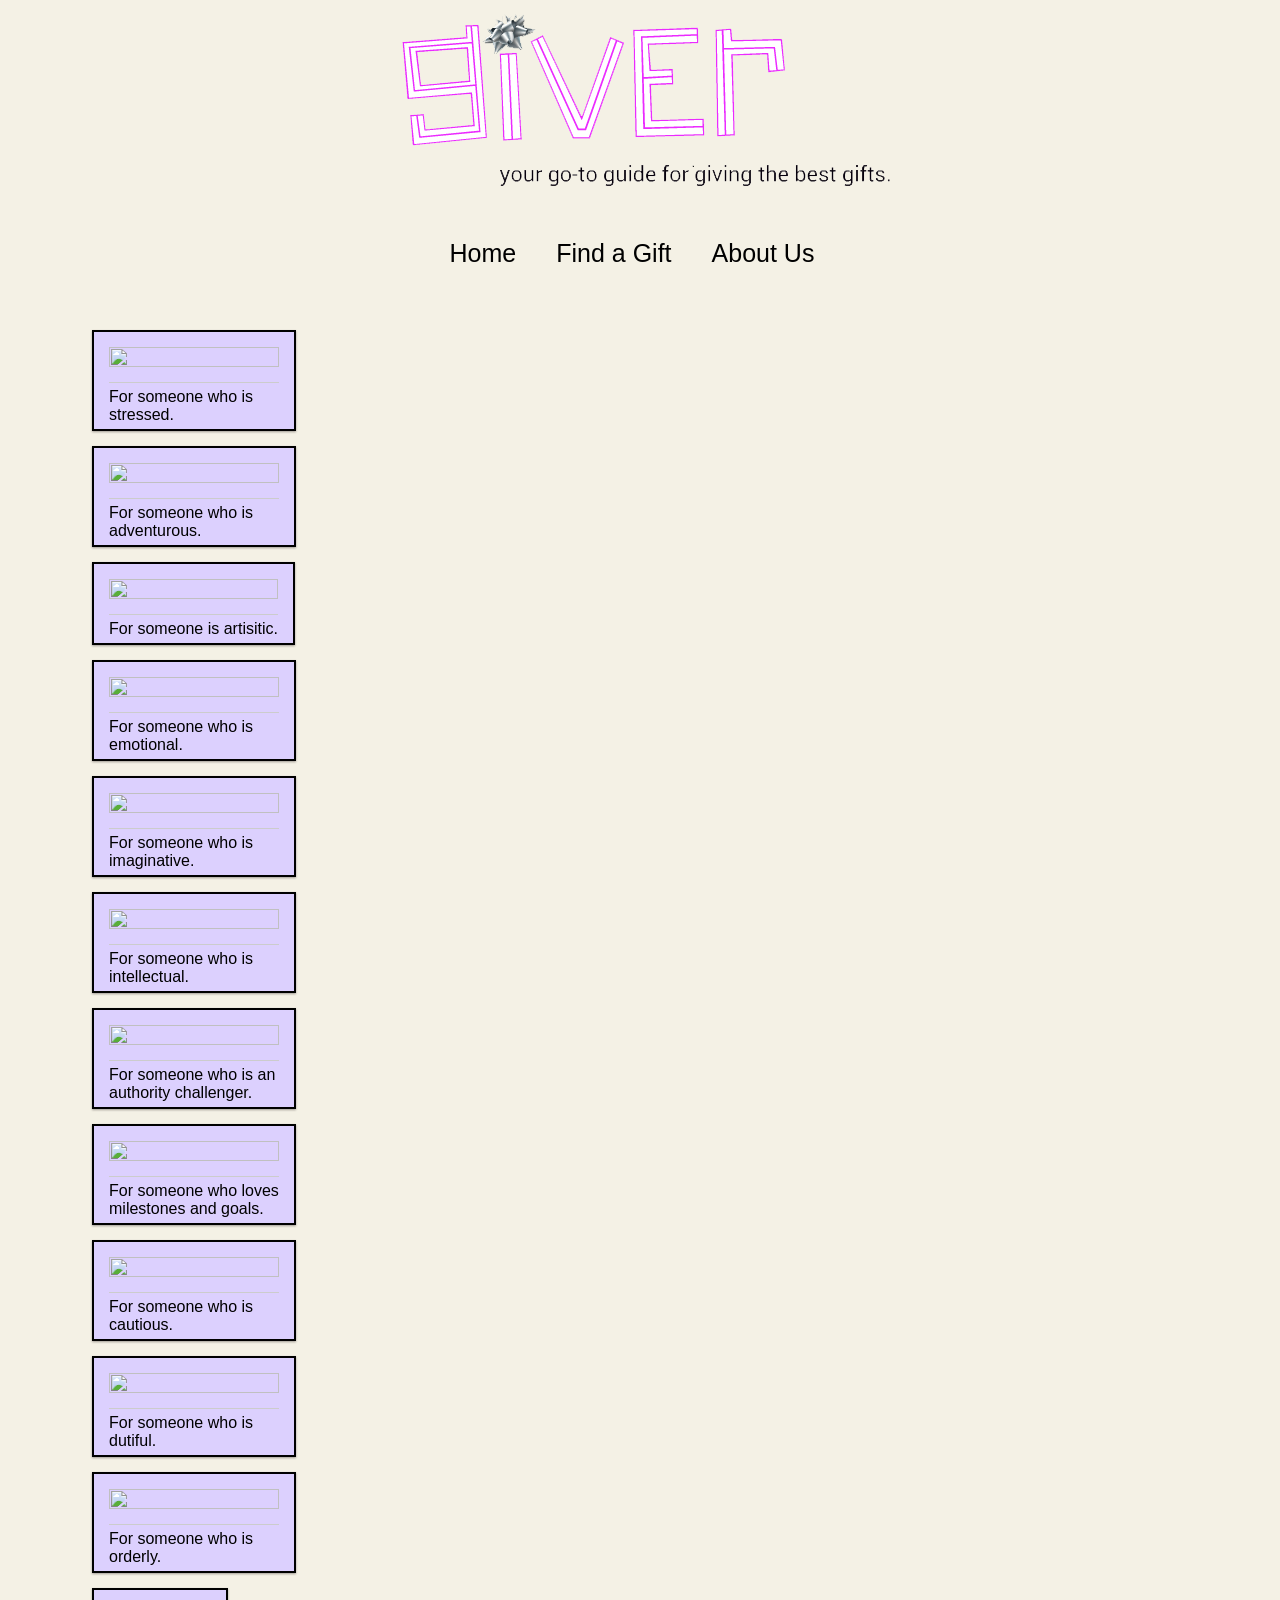
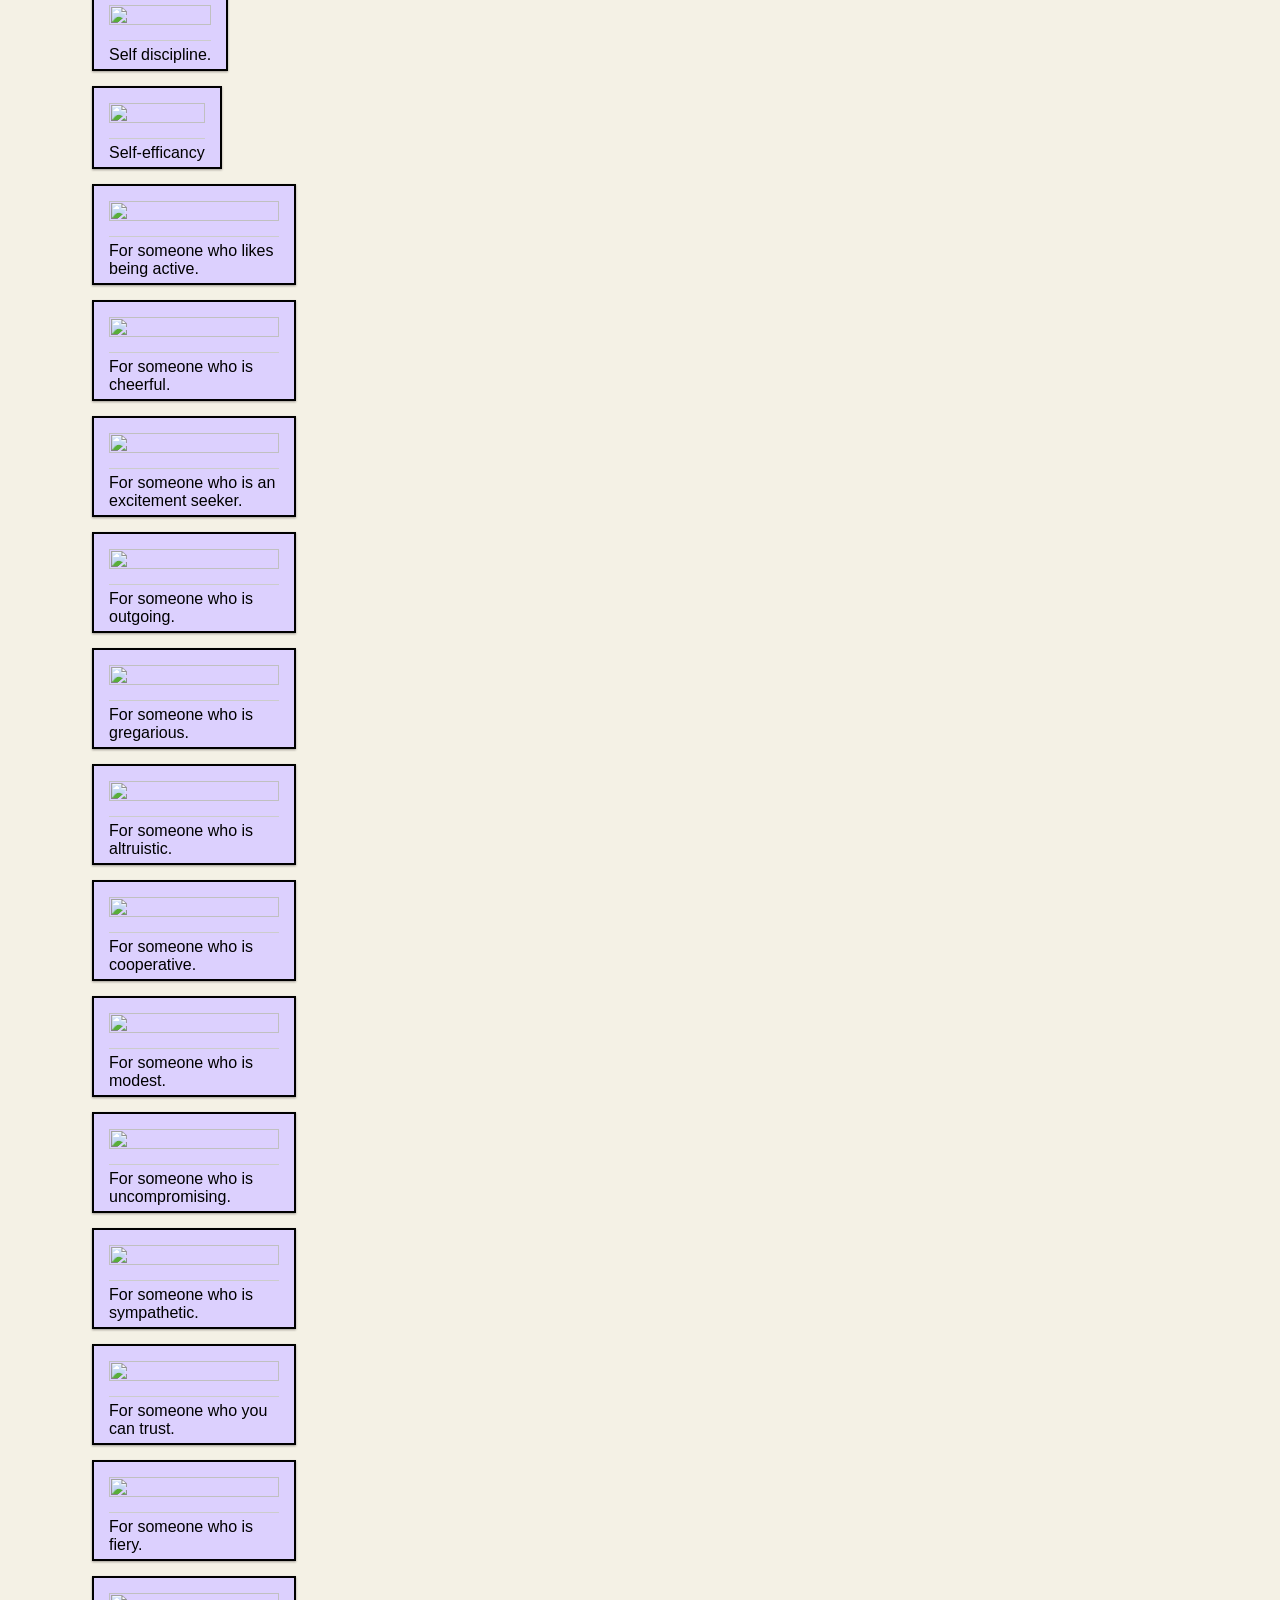
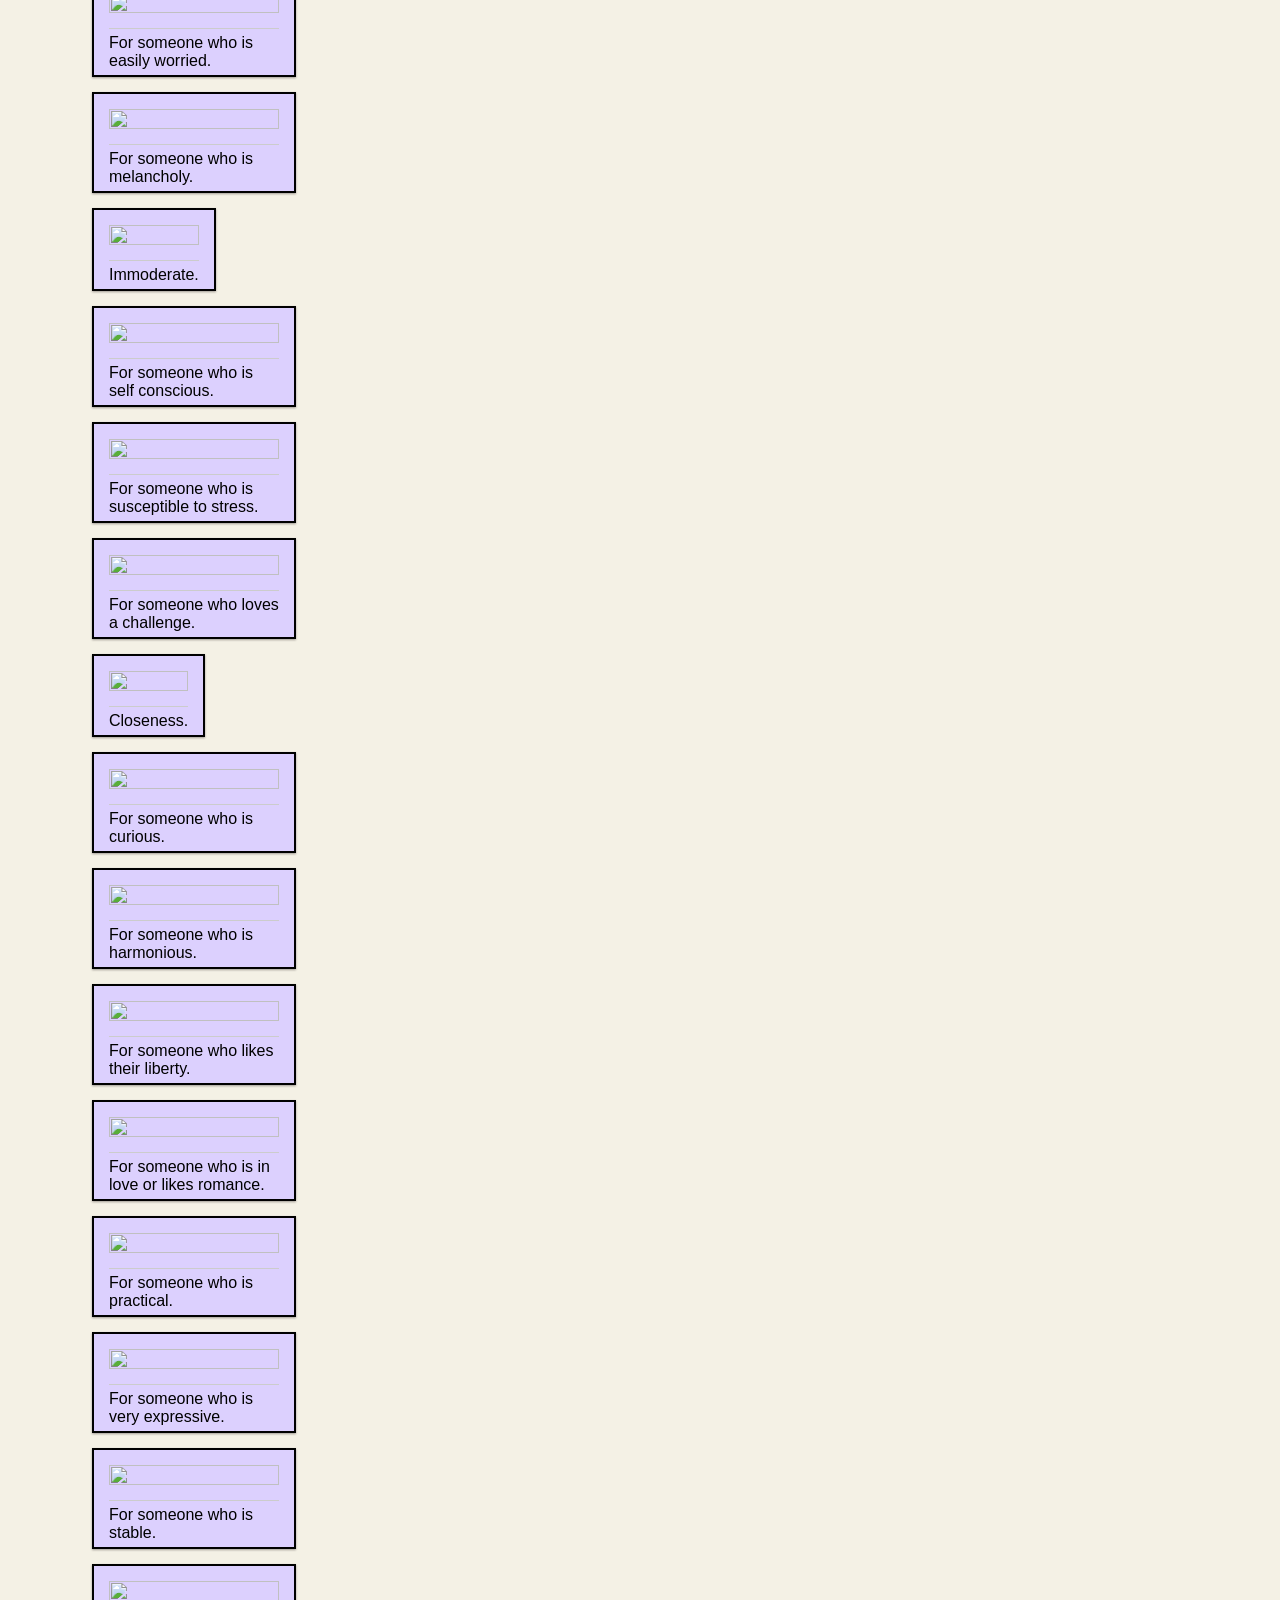
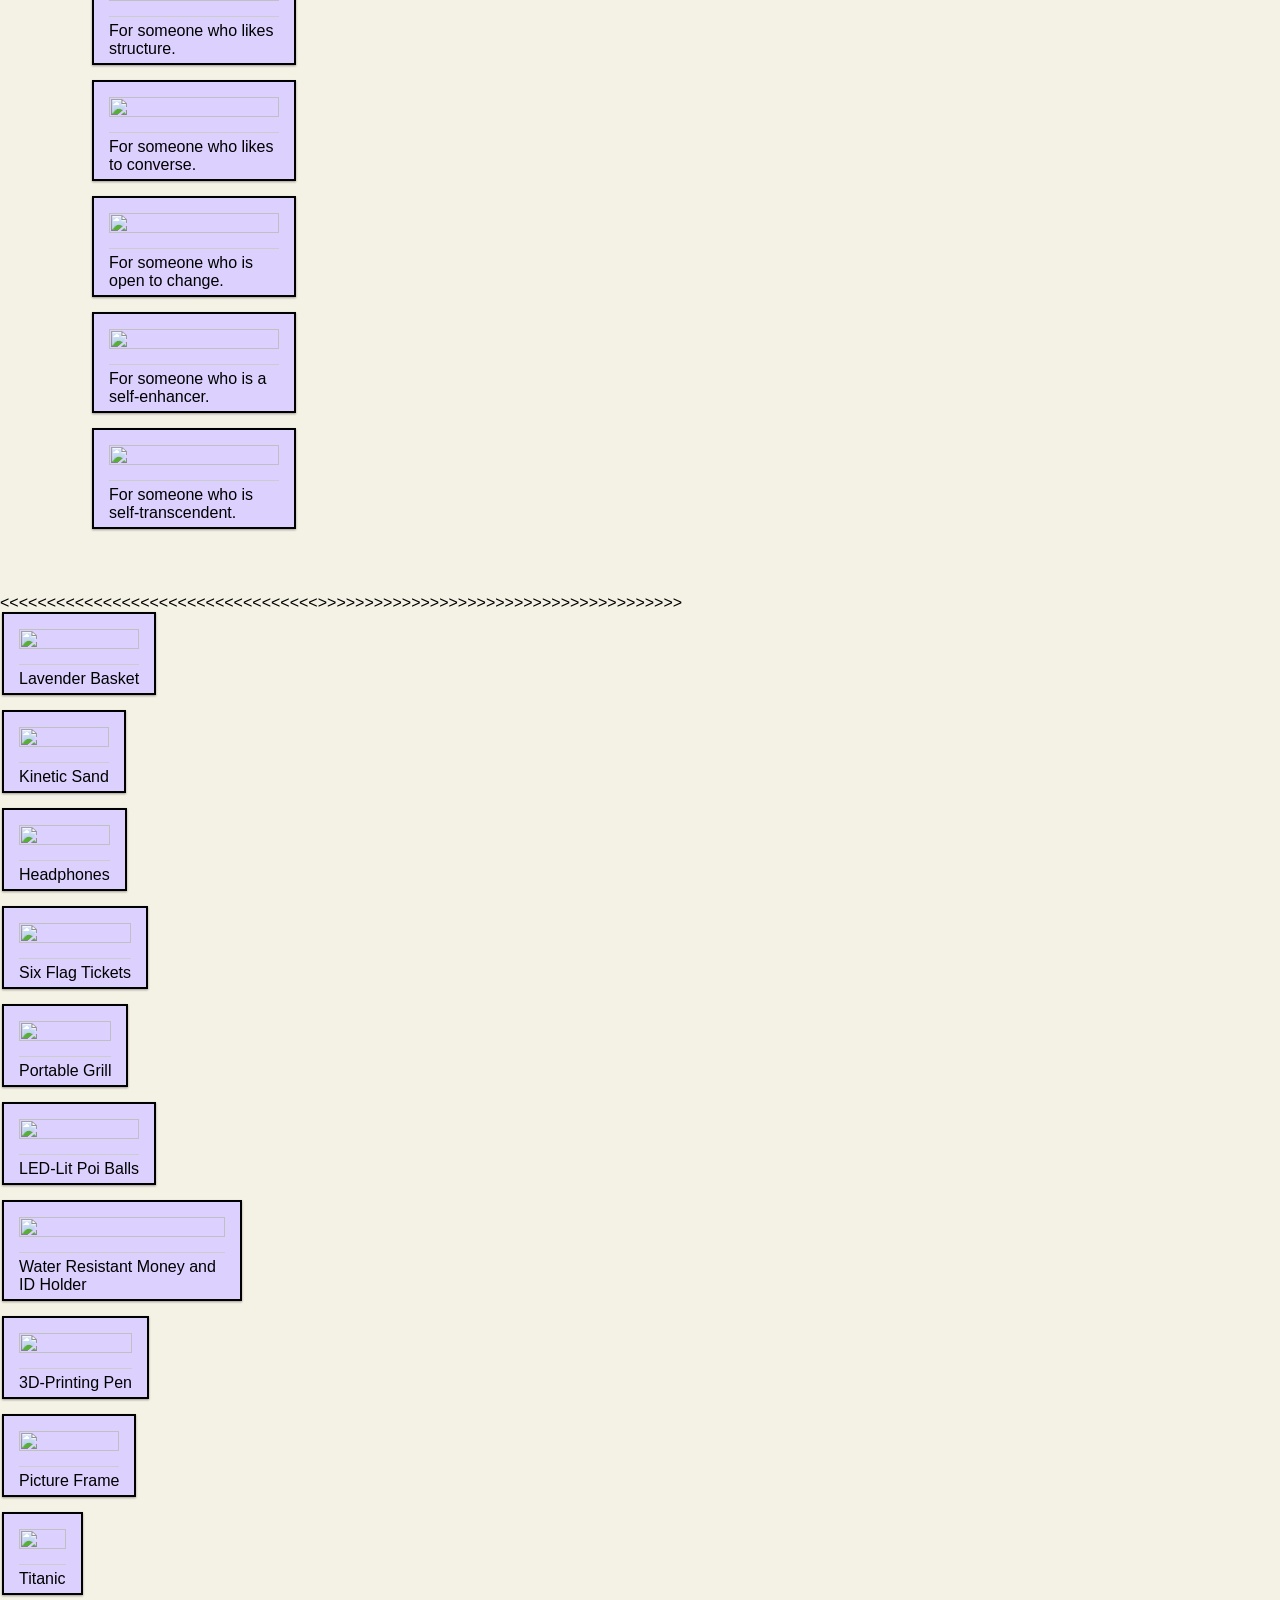
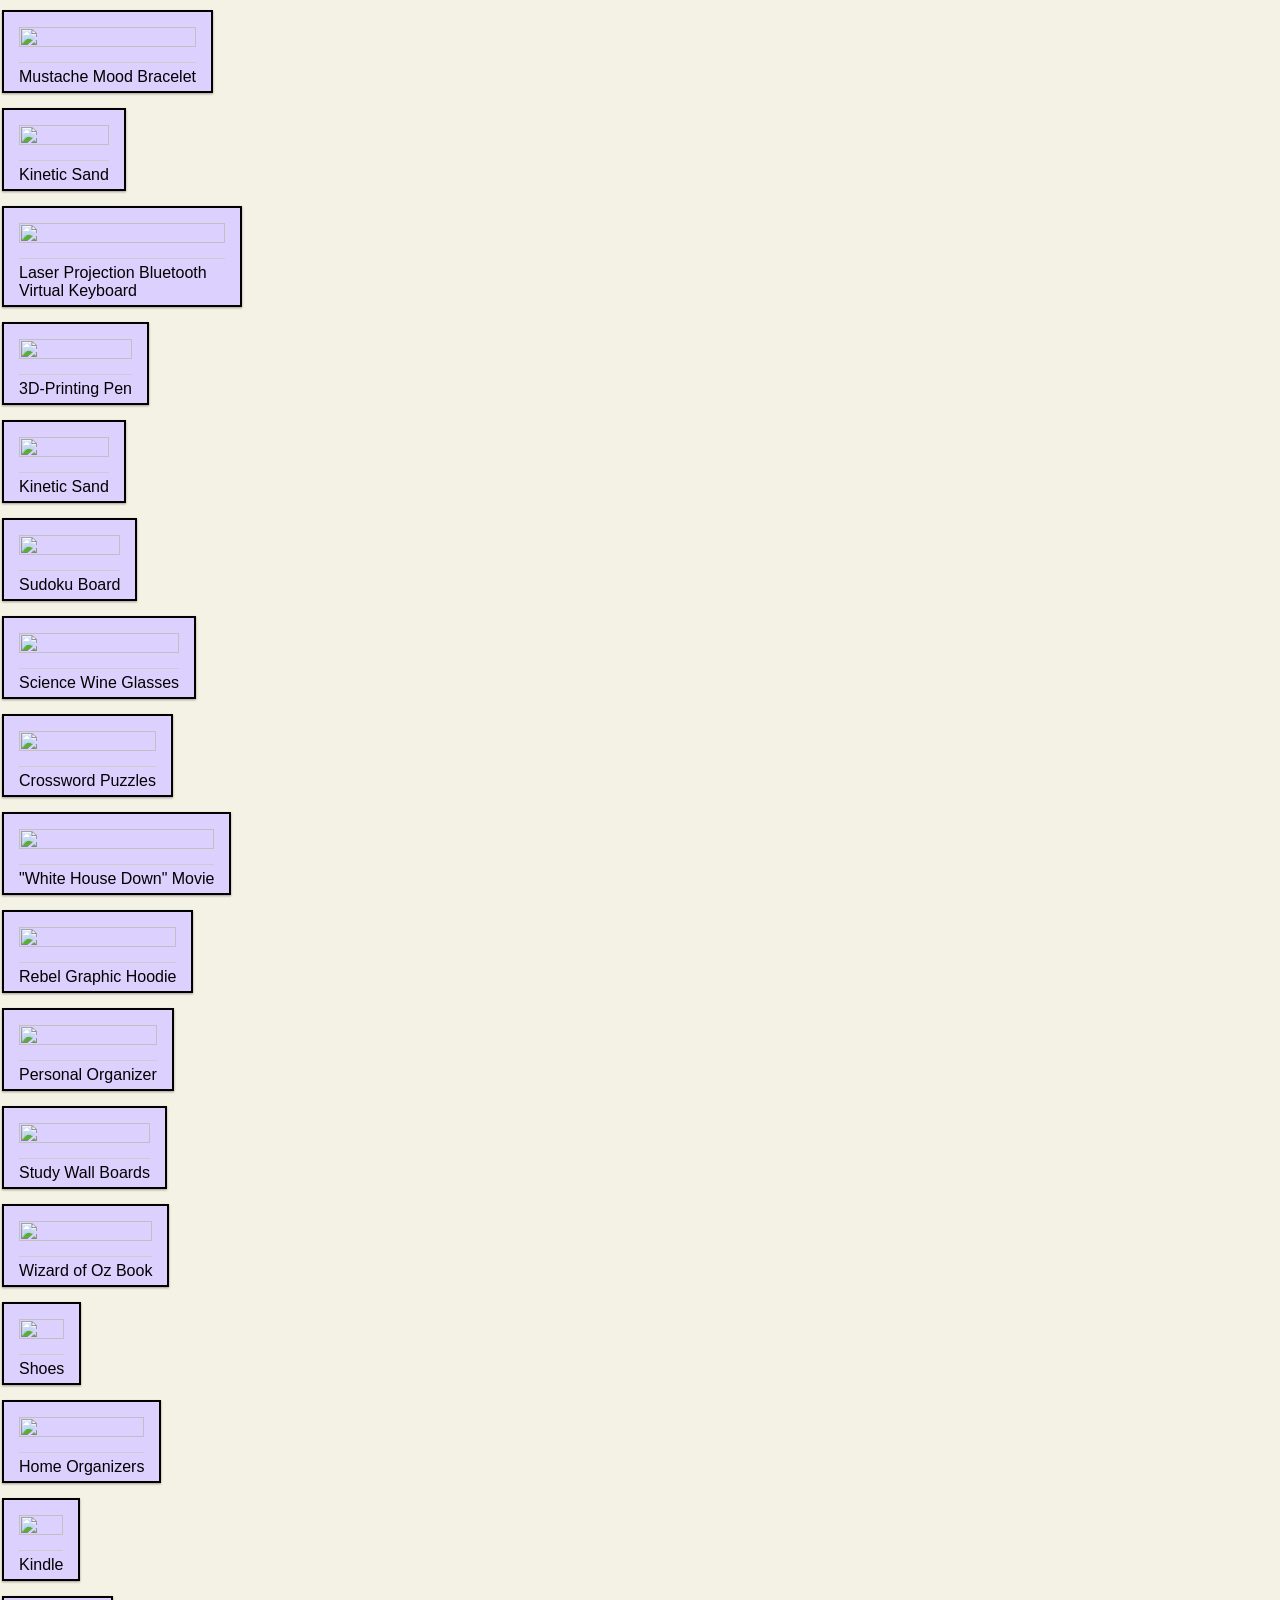
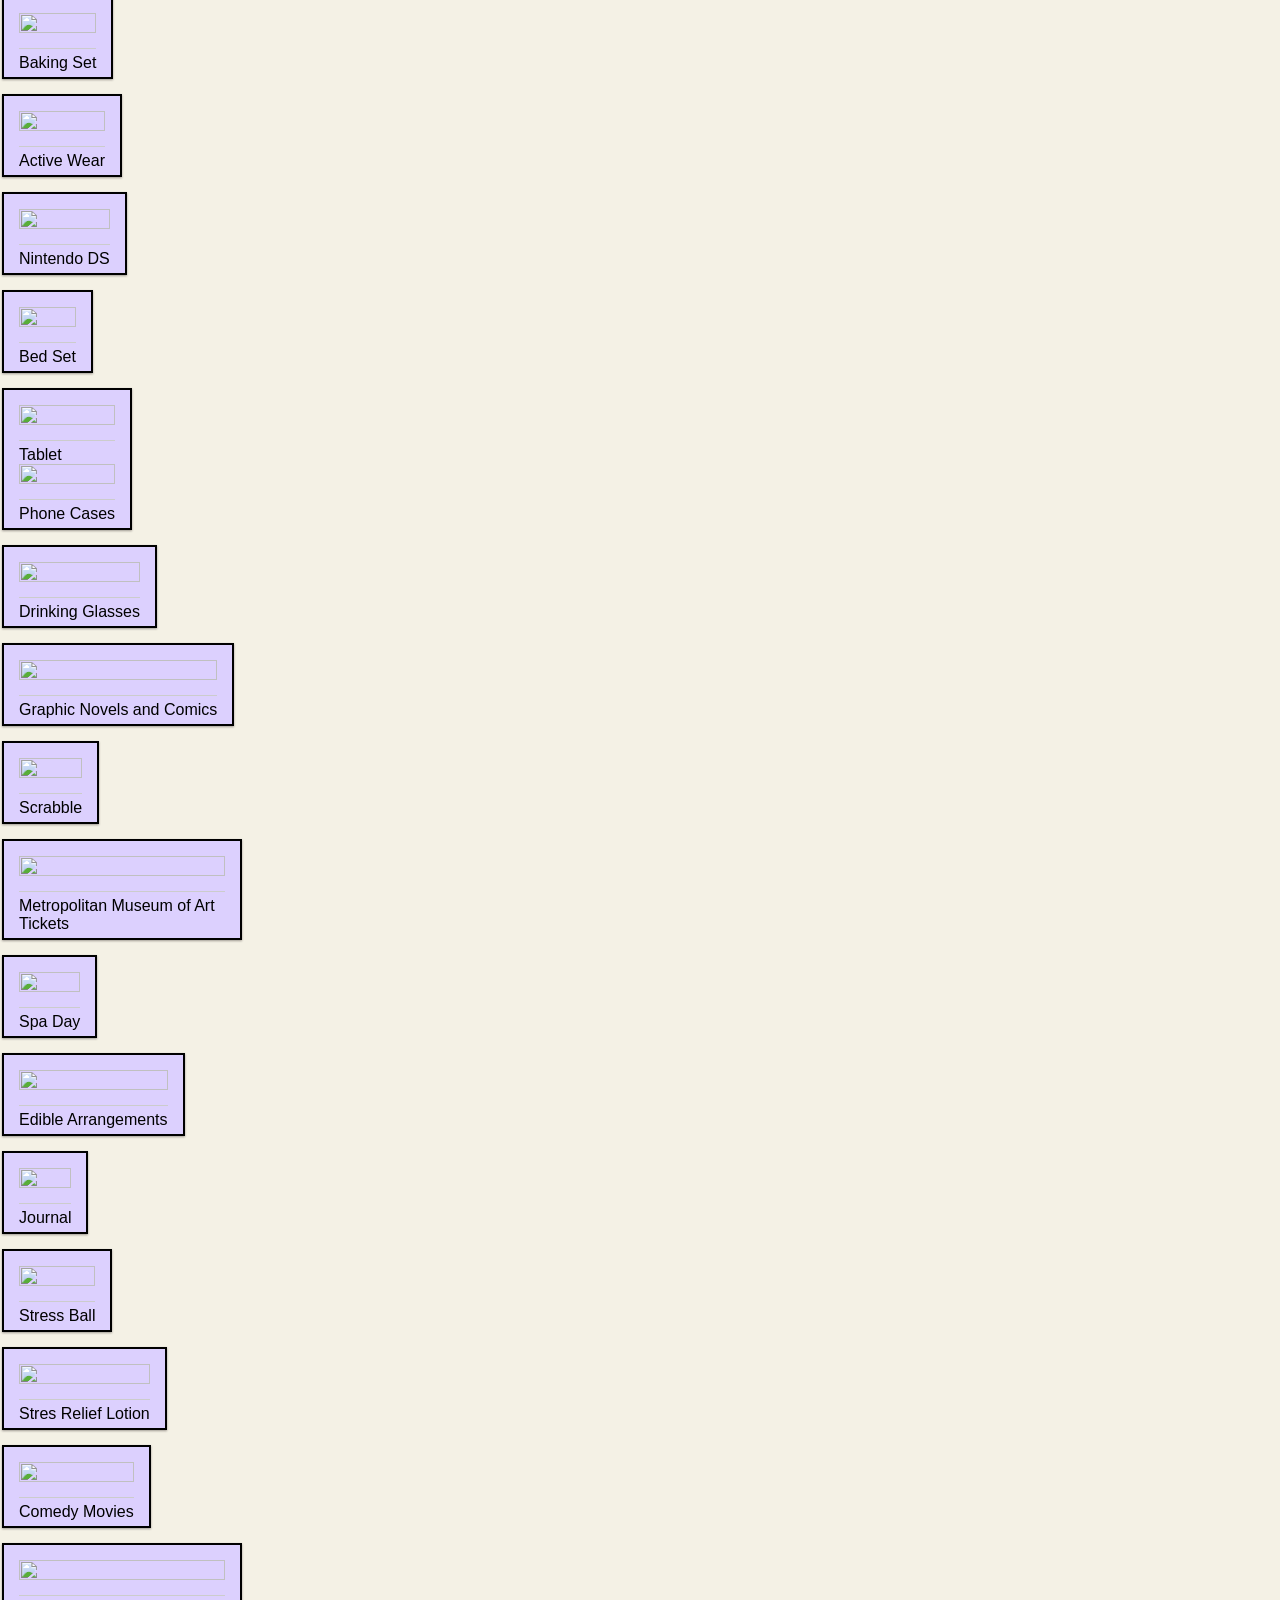
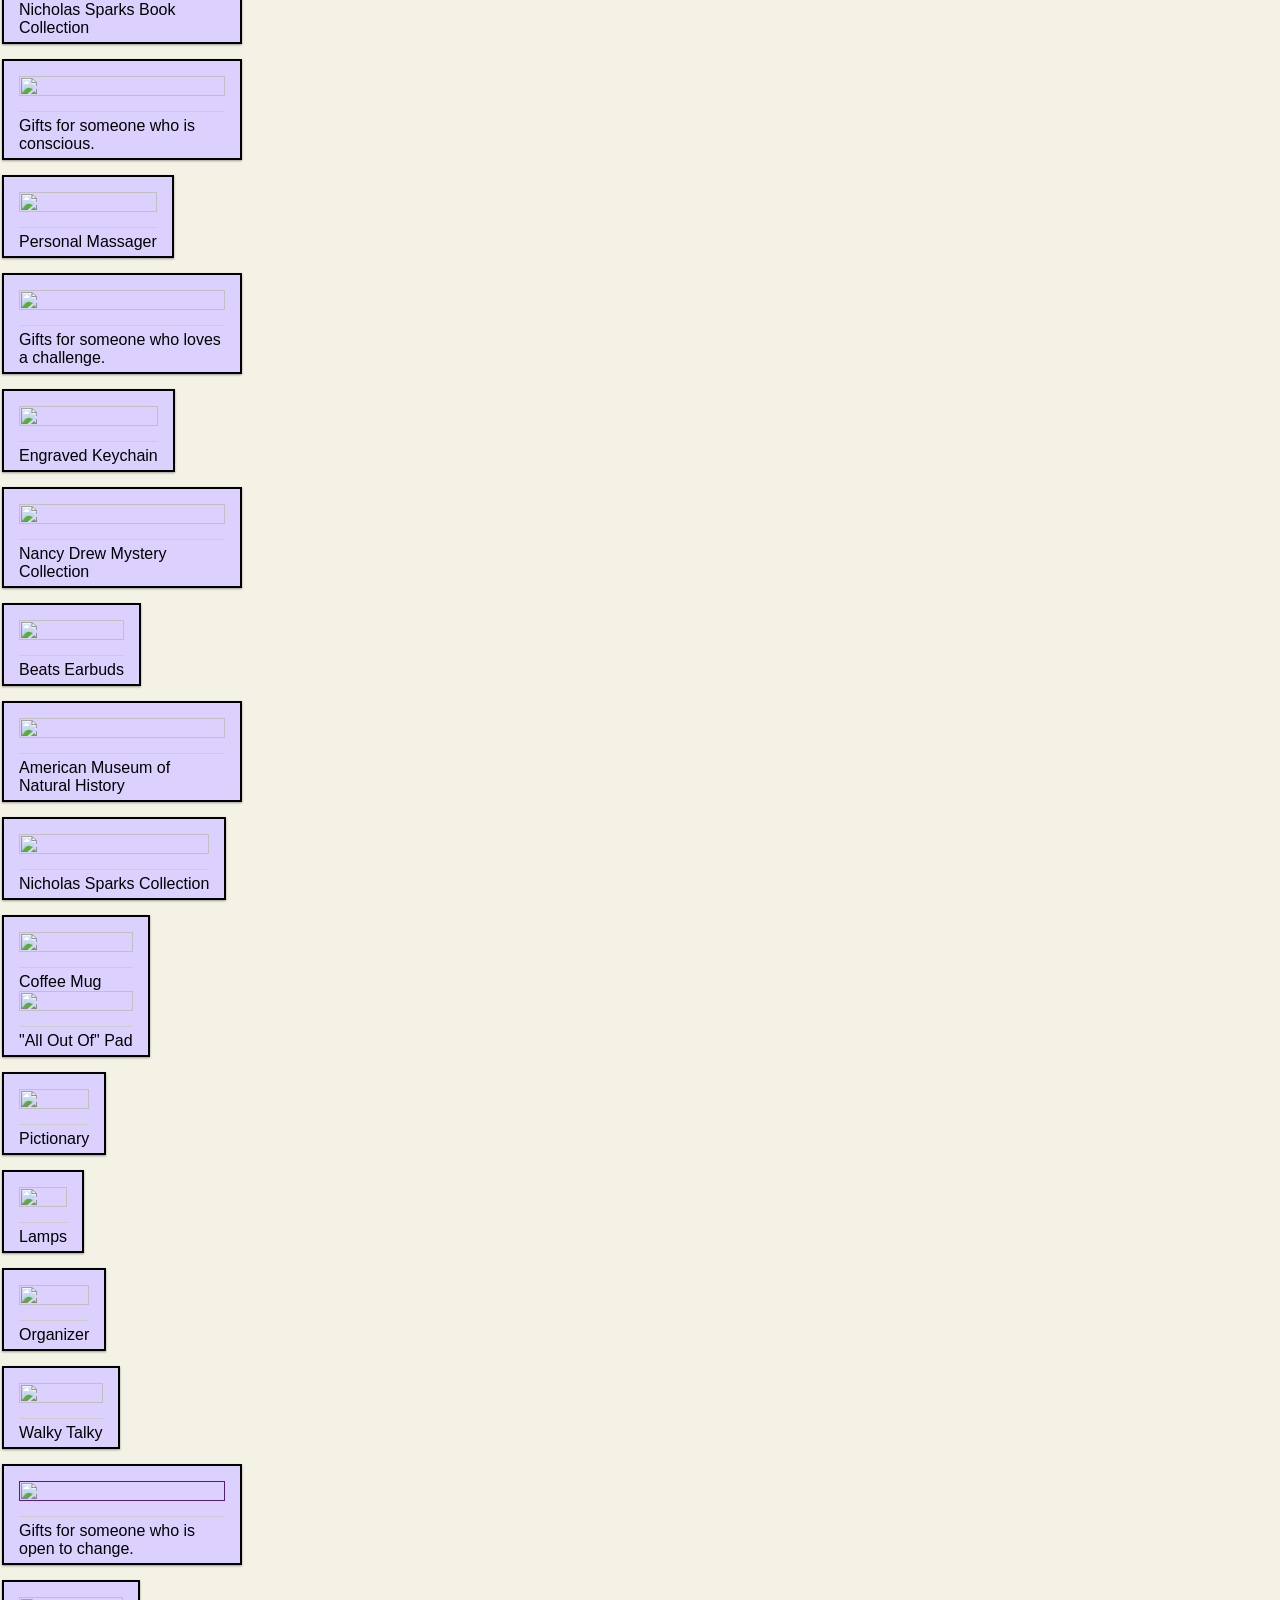
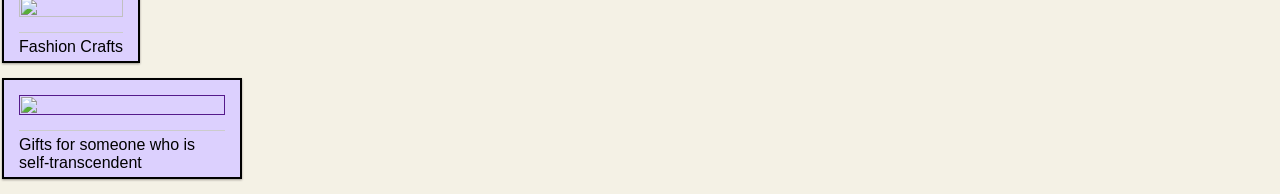
==== pinterest.html @ a21fe125 "links to pin" ====
<html>
<head>
	<link href="pinterestcss.css" rel="stylesheet">
	<link href="finalproj.css" rel="stylesheet">
	
</head>
<body>
			

<div data-role="page" id="page1">
	<div data-role="header">
		<div id="logo" align="center">
					<img src="logoo22.png">
				</div>
				<div data-role="content">
					<center>
						<ul id="nav" >
							<li><a href = "#Home">Home</a></li>
							<li><a href = "http://gyusupov.github.io/pinterest.html">Find a Gift</a></li>
							<li><a href= "#AboutUs">About Us</a></li>
						</ul>
					</center>
				</div>
		<div id="wrapper">
			<div id="columns">
				
				<div class="pin" id="stress">
					<a href="#page2">
					<img src="http://blogs.mcgill.ca/oss/files/2014/05/stress.jpg"/>
					</a>
					<p>
						For someone who is stressed.
					</p>
				</div>
			
				<div class="pin" id="adventurous">
					<a href="#page3">
					<img src="https://www.knotts.com/images/rides/Boomerang_Riders_Header.jpg"/>
					</a>
					<p>
						For someone who is adventurous. 
					</p>
				</div>
			
				<div class="pin">
					<a href="#page4">
					<img src="http://sweetclipart.com/multisite/sweetclipart/files/art_palette_1.png"/>
					</a>
					<p>
						For someone is artisitic. 
					</p>
				</div>
			
				<div class="pin">
					<a href="#page5">
					<img src="http://www.gymflow100.com/wp-content/uploads/2012/06/Emotional-Fitness-Tips.jpg"/>
					</a>
					<p>
						For someone who is emotional.
					</p>
				</div>
			
				<div class="pin">
					<a href= "#page6">
					<img src="http://i1302.photobucket.com/albums/ag137/nelsonmonty/spongebob_imagination_by_kssael_display_zps742422d7.jpeg"/>
					</a>
					<p>
						For someone who is imaginative.
					</p>
				</div>
			
				<div class="pin">
					<a href="#page7">
					<img src="http://www.christianitytoday.com/images/32368.jpg?w=640"/>
					</a>
					<p>
						For someone who is intellectual. 
					</p>
				</div>	
				
				<div class="pin">
					<a href= "#page8">
					<img src="http://media.licdn.com/mpr/mpr/p/2/000/25d/158/14c6722.jpg"/>
					</a>
					<p>
						For someone who is an authority challenger. 
					</p>
				</div>
			
				<div class="pin">
					<a href= "#page9">
					<img src="http://previews.123rf.com/images/michaeldb/michaeldb1202/michaeldb120200005/12448574-Person-climbs-stair-steps-to-achieve-success-goal-Stock-Vector-achievement.jpg"/>
					</a>
					<p>
						For someone who loves milestones and goals.
					</p>
				</div>
			
				<div class="pin">
					<a href= "#page10">
					<img src="https://theotherwomanher.files.wordpress.com/2015/04/floor_sign_yield_caution_sign_creative_safety_supply__92002-1405474051-1280-1280.jpg"/>
					</a>
					<p>
						For someone who is cautious.
					</p>
				</div>
			
				<div class="pin">
					<a href= "#page11">
					<img src="http://3.bp.blogspot.com/-wwDzmBNk4bY/TlNqhOvpLJI/AAAAAAAAAg0/MtSKNlW-a1I/s1600/dutiful%2Bbanner3.png"/>
					</a>
					<p>
						For someone who is dutiful.
					</p>
				</div>
			
				<div class="pin">
					<a href= "#page12">
					<img src="http://40.media.tumblr.com/bfffb0013263019e5e8cacf8c078566e/tumblr_mj5lra4cZe1qbycdbo1_1280.jpg"/>
					</a>
					<p>
						For someone who is orderly.
					</p>
				</div>
			
				<div class="pin">
					<a href= "#page13">
					<img src="http://timetowrite.blogs.com/.a/6a00d8341caebd53ef0148c85925c3970c-pi"/>
					</a>
					<p>
						Self discipline.
					</p>
				</div>	
				
				<div class="pin">
					<a href= "#page14">
					<img src="http://www.clarionenterprises.com/blog/wp-content/uploads/Self-Efficacy-Fotolia_16051214_S-570x494.jpg"/>
					</a>
					<p>
						Self-efficancy
					</p>
				</div>
			
				<div class="pin">
					<a href= "#page15">
					<img src="http://www.theguardianarms.com/wp-content/uploads/2014/07/running-212.jpg"/>
					</a>
					<p>
						For someone who likes being active.
					</p>
				</div>
			
				<div class="pin">
					<a href= "#page16">
					<img src="http://completewellbeing.com/assets/2012/11/the-value-of-cheerfulness-1.jpg"/>
					</a>
					<p>
						For someone who is cheerful.
					</p>
				</div>

				<div class="pin">
					<a href= "#page17">
					<img src="https://1000awesomethings.files.wordpress.com/2011/03/child-very-excited.jpg"/>
					</a>
					<p>
						For someone who is an excitement seeker.
					</p>
				</div>

				<div class="pin">
					<a href= "#page18">
					<img src="http://medmint.com/CONTENT/general/content/content-images/Happy_outgoing.jpg"/>
					</a>
					<p>
						For someone who is outgoing.
					</p>
				</div>

				<div class="pin">
					<a href= "#page19">
					<img src="http://sylvestremarketing.com/wp-content/uploads/2011/02/Gregarious.jpg"/>
					</a>
					<p>
						For someone who is gregarious.
					</p>
				</div>

				<div class="pin">
					<a href= "#page20">
					<img src="https://cdn.psychologytoday.com/sites/default/files/blogs/34034/2010/10/48655-36862.jpg"/>
					</a>
					<p>
						For someone who is altruistic.
					</p>
				</div>

				<div class="pin">
					<a href= "#page21">
					<img src="http://www.dailyteachingtools.com/images/StudentsJigsaw.jpg"/>
					</a>
					<p>
						For someone who is cooperative.
					</p>
				</div>

				<div class="pin">
					<a href= "#page22">
					<img src="http://3.bp.blogspot.com/-FmjnpepfgcY/VI3kODlOW1I/AAAAAAAAB88/XqwAtB1LqAY/s1600/modesty.png"/>
					</a>
					<p>
						For someone who is modest.
					</p>
				</div>

				<div class="pin">
					<a href= "#page23">
					<img src="https://calliopeslyre.files.wordpress.com/2013/02/hands-with-heart-and-bandaid.jpg?w=359&h=244"/>
					</a>
					<p>
						For someone who is uncompromising.
					</p>
				</div>

				<div class="pin">
					<a href= "#page24">
					<img src="https://www.cardstore.com/sites/cardstore/images/articles/hero_9-sympathetic-things.jpg"/>
					</a>
					<p>
						For someone who is sympathetic.
					</p>
				</div>

				<div class="pin">
					<a href= "#page25">
					<img src="https://thefurio.files.wordpress.com/2014/01/trust-fall.jpg?w=695"/>
					</a>
					<p>
						For someone who you can trust.
					</p>
				</div>

				<div class="pin">
					<a href= "#page26">
					<img src="http://activerain.com/image_store/uploads/5/6/8/9/1/ar128954960519865.JPG"/>
					</a>
					<p>
						For someone who is fiery.
					</p>
				</div>

				<div class="pin">
					<a href= "#page27">
					<img src="http://www.leimo.com/hair-loss-articles/wp-content/uploads/2010/04/worried-woman-hp-thumb-250x250.jpg"/>
					</a>
					<p>
						For someone who is easily worried.
					</p>
				</div>

				<div class="pin">
					<a href= "#page28">
					<img src="http://kidventureisland.lcbcchurch.com/wp-content/uploads/2012/05/sad_girl.jpeg"/>
					</a>
					<p>
						For someone who is melancholy.
					</p>
				</div>

				<div class="pin">
					<a href= "#page29">
					<img src="http://www.excessiveoverkill.com/images/excessive_inverted.gif"/>
					</a>
					<p>
						Immoderate.
					</p>
				</div>

				<div class="pin">
					<a href= "#page30">
					<img src="http://pad2.whstatic.com/images/thumb/4/49/Stop-Feeling-Self-Conscious-Step-5-Version-2.jpg/670px-Stop-Feeling-Self-Conscious-Step-5-Version-2.jpg"/>
					</a>
					<p>
						For someone who is self conscious.
					</p>
				</div>

				<div class="pin">
					<a href= "#page31">
					<img src="http://www.outsidethebeltway.com/wp-content/uploads/2014/07/Stressed-Out.jpg" />
					</a>
					<p>
						For someone who is susceptible to stress.
					</p>
				</div>

				<div class="pin">
					<a href= "#page32">
					<img src="http://static1.squarespace.com/static/52dc27c5e4b021f2d936e1ce/t/52dc438ee4b05069187470da/1390166927591/challenge.jpg"/>
					</a>
					<p>
						For someone who loves a challenge.
					</p>
				</div>

				<div class="pin">
					<a href= "#page33">
					<img src="http://space2livedotnet.files.wordpress.com/2013/10/closeness.jpg?w=560" />
					</a>
					<p>
						Closeness.
					</p>
				</div>

				<div class="pin">
					<a href= "#page34">
					<img src="http://cdn1.bigcommerce.com/server4700/0f1b1/product_images/uploaded_images/curious-george.jpg?t=1402681235"/>
					</a>
					<p>
						For someone who is curious.
					</p>
				</div>

	

				<div class="pin">
					<a href= "#page35">
					<img src="http://3.bp.blogspot.com/-0YNyzcWCrhs/Uc3rzpZJZoI/AAAAAAAAAPE/ddbceA7kojg/s300/Harmony.jpg"/>
					</a>
					<p>
						For someone who is harmonious.
					</p>
				</div>

				<div class="pin">
					<a href= "#page36">
					<img src="http://riograndeblog.com/wp-content/uploads/2013/07/Statue-of-Liberty11.png" />
					</a>
					<p>
						For someone who likes their liberty.
					</p>
				</div>

				<div class="pin">
					<a href= "#page37">
					<img src="http://cdn.listaka.com/wp-content/uploads/2015/06/romance4.jpg"/>
					</a>
					<p>
						For someone who is in love or likes romance.
					</p>
				</div>

				<div class="pin">
					<a href= "#page38">
					<img src="http://imgs.sofasuiteshop.com/blog/sofa-person.jpg"/>
					</a>
					<p>
						For someone who is practical. 
					</p>
				</div>

				<div class="pin">
					<a href= "#page39">
					<img src="https://s-media-cache-ak0.pinimg.com/736x/c4/6d/44/c46d445d4f8f113bea86dc49ca07e07d.jpg"/>
					</a>
					<p>
						For someone who is very expressive.
					</p>
				</div>

				<div class="pin">
					<a href= "#page40">
					<img src="http://thumbs.dreamstime.com/z/balance-3d-person-17907960.jpg"/>
					</a>
					<p>
						For someone who is stable.
					</p>
				</div>

				<div class="pin">
					<a href= "#page41">
					<img src="http://www.amyvolk.com/wp-content/uploads/2013/07/organized-desk-.jpg"/>
					</a>
					<p>
						For someone who likes structure.
					</p>
				</div>

				<div class="pin">
					<a href= "#page42">
					<img src="http://www.handsonsuperhealth.com.au/wp-content/uploads/2013/07/group-people-talking.jpg" />
					</a>
					<p>
						For someone who likes to converse.
					</p>
				</div>

				<div class="pin">
					<a href= "#page43">
					<img src="http://blog.vendhq.com/wp-content/uploads/2015/02/changeahead.jpg"/>
					</a>
					<p>
						For someone who is open to change.
					</p>
				</div>

			

				<div class="pin">
					<a href= "#page44">
					<img src="http://www.brainpickings.org/wp-content/uploads/2013/05/themightylalouche3.jpg"/>
					</a>
					<p>
						For someone who is a self-enhancer.
					</p>
				</div>

				<div class="pin">
					<a href="page45">
					<img src="http://www.theguardianarms.com/wp-content/uploads/2014/07/running-212.jpg" />
					</a>
					<p>
						For someone who is self-transcendent.
					</p>
				</div>
			</div>
		</div>
	</div>
</div>

<<<<<<<<<<<<<<<<<<<<<<<<<<<<<<<<<<<!--next pages-->>>>>>>>>>>>>>>>>>>>>>>>>>>>>>>>>>>>>>>>

<div data-role="page" id="page2">
	<div data-role="header">
		<div id="columns"> 
				<div class="pin">
					<a href="https://www.giftbasket.com/shop-all-gift-baskets/50-100-baskets/gb1-spa/?gclid=Cj0KEQjwuqauBRDhnfvnxMvKy6UBEiQAmTLQu4YU4x745MaYr2v1LzjeGbnaiFCXGjTtL7Ne5l9QvaoaAuKE8P8HAQ#lightbox/0/">

					<img src="https://www.giftbasket.com/wp-content/uploads/2015/04/purple-spa-with-salt.jpg"/>
					</a>
					<p>
						Lavender Basket
					</p>
				</div>
				<div class="pin" >
					<a href="http://www.uncommongoods.com/product/kinetic-sand">
					<img src="http://data.uncommongoods.com.edgesuite.net/images/newweb/product/23740_zoom1.jpg"/>
					</a>
					<p>
						Kinetic Sand  
					</p>
				</div>
				<div class="pin">
					<a href="http://shop.nordstrom.com/s/frends-with-benefits-layla-headphones/4052300?origin=category-personalizedsort&contextualcategoryid=0&fashionColor=Oil+Slick&resultback=1966.6667">
					<img src="http://www.theafropolitanmom.com/wp-content/uploads/2014/11/Frends-Headphones1.jpg">
					</a>
					<p>
						Headphones
					</p>
				</div>
		</div>
	
	</div>
</div>

<div data-role="page" id="page3">
	<div data-role="header">
		<div id="columns">
				<div class="pin" >
					<a href="https://www.sixflags.com/greatadventure/store/tickets">
					<img src="https://s-media-cache-ak0.pinimg.com/originals/06/42/eb/0642eb543c44ec77ab4037f18d0f684f.jpg"/>
					</a>
					<p>
						Six Flag Tickets 
					</p>
					</div>
				<div class="pin" >
					<a href="http://www.amazon.com/Cuisinart-CCG-190RB-Portable-Charcoal-14-Inch/dp/B00B58A0QU/ref=sr_1_13?s=lawn-garden&ie=UTF8&qid=1439474512&sr=1-13&keywords=portable+grill">
					<img src="http://ecx.images-amazon.com/images/I/71%2BH1So31CL._SY355_.jpg"/>
					</a>
					<p>
						Portable Grill
					</p>
				</div>
				<div class="pin" >
					<a href="http://www.hearthsong.com/led-lit-poi-balls.htm?siteID=TnL5HPStwNw-Mn6EumT1yWSu02Ya85I.sA">
					<img src="http://hearthsongcdn.cachefly.net/getDynamicImage.aspx?h=88&w=80&path=729298x.jpg"/>
					</a>
					<p>
						LED-Lit Poi Balls
					</p>
				</div>
				<div class="pin" >
					<a href="http://www.amazon.com/gp/product/B0007KQC2I/ref=pd_lpo_sbs_dp_ss_2?pf_rd_p=1944687682&pf_rd_s=lpo-top-stripe-1&pf_rd_t=201&pf_rd_i=B0007KVLTM&pf_rd_m=ATVPDKIKX0DER&pf_rd_r=1D8GHTW59N0P2YBQQ1W5">
					<img src="http://ecx.images-amazon.com/images/I/51096E0KTVL._AC_UL320_SR216,320_.jpg"/>
					</a>
					<p>
						Water Resistant Money and ID Holder
					</p>
				</div>
		</div>
	</div>
</div>

<div data-role="page" id="page4">
	<div data-role="header">
		<div id="columns">
				<div class="pin" >
					<a href="http://www.hammacher.com/Product/Default.aspx?sku=87427&refsku=86006">
					<img src="http://i.dailymail.co.uk/i/pix/2014/08/21/1408629927148_Image_galleryImage_The_World_s_First_3D_Prin.JPG"/>
					</a>
					<p>
						3D-Printing Pen  
					</p>
				</div>
				<div class="pin" >
					<a href="http://www.pictureframes.com">
					<img src="http://www.artlex.com/ArtLex/f/images/fram_ital.19thc.lg.gif"/>
					</a>
					<p>
						Picture Frame
					</p>
				</div>
		</div>
	</div>
</div>

<div data-role="page" id="page5">
	<div data-role="header">
		<div id="columns">
				<div class="pin" >
					<a href="http://www.amazon.com/Titanic-Leonardo-DiCaprio/dp/B00000JLWW">
					<img src="http://ecx.images-amazon.com/images/I/4114cgIIgmL.jpg"/>
					</a>
					<p>
						Titanic
					</p>
				</div>
				<div class="pin" >
					<a href="http://www.amazon.com/Rhode-Island-Novelties-Moustache-Bracelet/dp/B00EOK6A9M">
					<img src="http://ecx.images-amazon.com/images/I/51Ytp2NEEdL._SX342_.jpg"/>
					</a>
					<p>
						Mustache Mood Bracelet
					</p>
				</div>
				<div class="pin" >
					<a href="http://www.uncommongoods.com/product/kinetic-sand">
					<img src="http://data.uncommongoods.com.edgesuite.net/images/newweb/product/23740_zoom1.jpg"/>
					</a>
					<p>
						Kinetic Sand  
					</p>
				</div>
		</div>
	</div>
</div>

<div data-role="page" id="page6">
	<div data-role="header">
		<div id="columns">
				<div class="pin" >
					<a href="http://www.thinkgeek.com/product/1631/?pfm=electronics-gadgets_featured_1631_2&cpg=cj&ref=&CJURL=&CJID=2617611">
					<img src="http://a.tgcdn.net/images/products/frontsquare/1631_epic_bluetooth_virtual_keyboard.jpg">
					</a>
					<p>
						Laser Projection Bluetooth Virtual Keyboard
					</p>
				</div>
				<div class="pin" >
					<a href="http://www.hammacher.com/Product/Default.aspx?sku=87427&refsku=86006">
					<img src="http://i.dailymail.co.uk/i/pix/2014/08/21/1408629927148_Image_galleryImage_The_World_s_First_3D_Prin.JPG"/>
					</a>
					<p>
						3D-Printing Pen  
					</p>
				</div>
				<div class="pin" >
					<a href="http://www.uncommongoods.com/product/kinetic-sand">
					<img src="http://data.uncommongoods.com.edgesuite.net/images/newweb/product/23740_zoom1.jpg"/>
					</a>
					<p>
						Kinetic Sand  
					</p>
				</div>
		</div>
	</div>
</div>

<div data-role="page" id="page7">
	<div data-role="header">
		<div id="columns">
				<div class="pin" >
					<a href="http://www.bitsandpieces.com/product/deluxe_wooden_sudoku_game_board/games?p=0939377&utm_medium=shopping_engine&CAWELAID=120020260000000644&CAGPSPN=pla&gclid=CPmwu8XnwMICFRNp7AodSD8ABg">
					<img src="http://cdn.bitsandpieces.com/images/395/43359.jpg"/>
					</a>
					<p>
						Sudoku Board  
					</p>
				</div>
				<div class="pin" >
					<a href="http://www.cognitive-surplus.com/product-category/glassware-2/wine-glasses/">
					<img src="http://www.cognitive-surplus.com/wp-content/uploads/2015/05/DNA_Replication_Champagne_Flutes-70x87.jpg">
					</a>
					<p>
						Science Wine Glasses
					</p>
				</div>
				<div class="pin" >
					<a href="http://www.amazon.com/Crosswords-Puzzles-Games-Entertainment-Books/b?ie=UTF8&node=4416">
					<img src="http://www.discreetservices.net/ebay/misc/images/crossword003_1050.jpg">
					</a>
					<p>
						Crossword Puzzles
					</p>
				</div>
	
		</div>
	</div>
</div>

<div data-role="page" id="page8">
	<div data-role="header">
		<div id="columns">
				<div class="pin" >
					<a href="http://www.amazon.com/White-House-Down-UltraViolet-Digital/dp/B00A2H9P98">
					<img src="http://pisces.bbystatic.com/image2/images/movie/id/043396417595;canvasHeight=360;canvasWidth=640">
					</a>
					<p>
						"White House Down" Movie 
					</p>
				</div>
				<div class="pin" >
					<a href="http://www.forever21.com/Product/Product.aspx?br=F21&Category=sweater&ProductID=2000080401&VariantID=">
					<img src="http://www.forever21.com/images/1_front_58/00080401-02.jpg">
					</a>
					<p>
						Rebel Graphic Hoodie 
					</p>
				</div>
		</div>
	</div>
</div>

<div data-role="page" id="page9">
	<div data-role="header">
		<div id="columns">
				<div class="pin" >
					<a href="http://www.dreamstime.com/royalty-free-stock-image-vector-open-personal-organizer-template-image18765646">
					<img src="http://previews.123rf.com/images/tele52/tele521103/tele52110300006/9034451-Vector-open-personal-organizer-template-Stock-Vector.jpg">
					</a>
					<p>
						Personal Organizer
					</p>
				</div>
				<div class="pin" >
					<a href="http://www.pbteen.com/products/study-wall-boards-white-frame-triple/?pkey=e%7Cwhite%2Bboard%7C149%7Cbest%7C0%7C1%7C24%7C%7C20&cm_src=PRODUCTSEARCH">
					<img src="http://rk.ptimgs.com/ptimgs/rk/images/dp/wcm/201525/0147/img67f.jpg">
					</a>
					<p>
						Study Wall Boards
					</p>
				</div>
		</div>
	</div>
</div>

<div data-role="page" id="page10">
	<div data-role="header">
		<div id="columns">
				<div class="pin" >
					<a href="http://www.barnesandnoble.com/w/the-wonderful-wizard-of-oz-baum-l-frank/1114761867?ean=9781593082215">
					<img src="https://img0.etsystatic.com/000/1/5497737/il_570xN.321464238.jpg">
					</a>
					<p>
						Wizard of Oz Book
					</p>
				</div>
	
		</div>
	</div>
</div>

<div data-role="page" id="page11">
	<div data-role="header">
		<div id="columns">
				<div class="pin" >
					<a href="http://www.dsw.com/?cm_mmc=paid-_-google-_-Brand-General_E-_-DSW">
					<img src="http://a1.files.imabeautygeek.com/image/upload/c_fit,cs_srgb,dpr_1.0,q_80,w_620/MTI2NTQ3NzQ0NTMyNzY1MTUw.jpg">
					</a>
					<p>
						Shoes
					</p>
				</div>
	
		</div>
	</div>
</div>

<div data-role="page" id="page12">
	<div data-role="header">
		<div id="columns">
				<div class="pin" >
					<a href="http://www.target.com/c/storage-organization-home/-/N-5xto8">
					<img src="http://www.nevaramk.com/wp-content/uploads/2015/05/7-tips-to-your-home-for-storage1.jpg">
					</a>
					<p>
						Home Organizers
					</p>
				</div>
	
		</div>
	</div>
</div>

<div data-role="page" id="page13">
	<div data-role="header">
		<div id="columns">
				<div class="pin" >
					<a href="http://www.amazon.com/dp/B00OQVZDJM?tag=googhydr-20&hvadid=84858971945&hvpos=1t1&hvexid=&hvnetw=g&hvrand=15410916826913488184&hvpone=&hvptwo=&hvqmt=e&hvdev=c&ref=pd_sl_2qq09adsl_e">
					<img src="https://upload.wikimedia.org/wikipedia/commons/4/45/Kindle-DX-Graphite.jpg">
					</a>
					<p>
						Kindle  
					</p>
				</div>
	
		</div>
	</div>
</div>

<div data-role="page" id="page14">
	<div data-role="header">
		<div id="columns">
				<div class="pin" >
					<a href="http://www.amazon.com/Premium-Nonstick-Pcs-Baking-Pans/dp/B00LBD70BC/ref=sr_1_1?s=kitchen&ie=UTF8&qid=1439407358&sr=1-1&keywords=baking+gift+sets">
					<img src="https://cdn-img-3.wanelo.com/p/7cd/c0a/c5c/d7446944081fffff9671095/x354-q80.jpg">
					</a>
					<p>
						Baking Set
					</p>
				</div>
	
		</div>
	</div>
</div>

<div data-role="page" id="page15">
	<div data-role="header">
		<div id="columns">
				<div class="pin" >
					<a href="http://shop.lululemon.com/products/category/run-clothes?hpicid=hp;hc2;USwomensrun;wk28;081115">
					<img src="http://www.gurumommy.com/wp-content/uploads/2011/11/about_01-150x150.jpg">
					</a>
					<p>
						Active Wear 
					</p>
				</div>
	
		</div>
	</div>
</div>


<div data-role="page" id="page16">
	<div data-role="header">
		<div id="columns">
				<div class="pin" >
					<a href="http://www.gamestop.com/ds/consoles/nintendo-ds-lite-system-with-ac-adapter-and-stylus/61102">
					<img src="http://media.engadget.com/img/product/4/36r/nintendo-ds-lite-4ec-800.jpg">
					</a>
					<p>
						Nintendo DS
					</p>
				</div>
	
		</div>
	</div>
</div>

<div data-role="page" id="page17">
	<div data-role="header">
		<div id="columns">
				<div class="pin" >
					<a href="http://www.walmart.com/ip/Mainstays-Watercolor-Chevron-Bed-in-a-Bag-Coordinated-Bedding-Set/37852724">
					<img src="http://ll-us-i5.wal.co/dfw/dce07b8c-fee3/k2-_947b4c43-56cc-410b-b26e-ee9b2c1852fc.v1.jpg-3722eab16559137399d55c3059a02a6444efcdef-optim-450x450.jpg">
					</a>
					<p>
						Bed Set
					</p>
				</div>
	
		</div>
	</div>
</div>

<div data-role="page" id="page18">
	<div data-role="header">
		<div id="columns">
				<div class="pin" >
					<a href="http://www.amazon.com/gp/product/B00MTITJ94/ref=s9_hps_bw_g147_i4?pf_rd_m=ATVPDKIKX0DER&pf_rd_s=merchandised-search-9&pf_rd_r=1SJ5Y3W130FQEHM3676V&pf_rd_t=101&pf_rd_p=1869769402&pf_rd_i=1232597011">
					<img src="http://i.ytimg.com/vi/NfEUwh22FsI/maxresdefault.jpg">
					</a>
					<p>
						Tablet
					</p>
					<a href="https://www.amazon.com/Best-Sellers-Cell-Phones-Accessories-Phone-Cases-Holsters-Clips/zgbs/wireless/2407760011">
					<img src="http://heavyeditorial.files.wordpress.com/2014/06/amphone.jpg?quality=65&strip=all&w=780">
					</a>
					<p>
						Phone Cases
					</p>

				</div>
	
		</div>
	</div>
</div>

<div data-role="page" id="page19">
	<div data-role="header">
		<div id="columns">
				<div class="pin" >
					<a href="http://www.bedbathandbeyond.com/store/category/dining/barware-stemware/wine-glasses/12930/">
					<img src="http://s7d9.scene7.com/is/image/BedBathandBeyond/554205216417c?hei=2000&wid=2000&qlt=50,1">
					</a>
					<p>
						Drinking Glasses
					</p>
				</div>
	
		</div>
	</div>
</div>

<div data-role="page" id="page20">
	<div data-role="header">
		<div id="columns">
				<div class="pin" >
					<a href="http://www.barnesandnoble.com/b/books/graphic-novels-comics/_/N-29Z8q8Zucb">
					<img src="http://allegralaboratory.net/wp-content/uploads/2013/11/Journal-of-Graphic-Novels-Comics-1.jpg">
					</a>
					<p>
						Graphic Novels and Comics
					</p>
				</div>
	
		</div>
	</div>
</div>

<div data-role="page" id="page21">
	<div data-role="header">
		<div id="columns">
				<div class="pin" >
					<a href="http://www.amazon.com/Winning-Moves-Tile-Lock-Scrabble/dp/1223063151/ref=sr_1_2?s=toys-and-games&ie=UTF8&qid=1439428847&sr=1-2&keywords=scrabble">
					<img src="http://cdn2.hellogiggles.com/wp-content/uploads/2013/04/13/image.jpeg">
					</a>
					<p>
						Scrabble
					</p>
				</div>
	
		</div>
	</div>
</div>

<div data-role="page" id="page22">
	<div data-role="header">
		<div id="columns">
				<div class="pin" >
					<a href="http://www.moma.org/visit/calendar/tickets">
					<img src="http://storage.googleapis.com/staycations/imgs/metropolitan-museum-of-art.jpg">
					</a>
					<p>
						Metropolitan Museum of Art Tickets
					</p>
				</div>
	
		</div>
	</div>
</div>

<div data-role="page" id="page23">
	<div data-role="header">
		<div id="columns">
				<div class="pin" >
					<a href="https://www.oasisdayspanyc.com/Spa-Gift-Cards-Buy-Online/">
					<img src="http://www.moderndayspafv.com/images/upload/Article/Home/moderndayspafv_05.jpg">
					</a>
					<p>
						Spa Day
					</p>
				</div>
	
		</div>
	</div>
</div>

<div data-role="page" id="page24">
	<div data-role="header">
		<div id="columns">
				<div class="pin" >
					<a href="https://www.ediblearrangements.com/fruit-gifts/delicious-daisy-dipped-pineapple-fresh-blueberries-3862?t=1439429826659&ContactID=0">
					<img src="http://blog.ediblearrangements.com/wp-content/uploads/2014/01/l_Pear_Celeb_Base_5490_E055_w.jpg">
					</a>
					<p>
						Edible Arrangements 
					</p>
				</div>
	
		</div>
	</div>
</div>

<div data-role="page" id="page25">
	<div data-role="header">
		<div id="columns">
				<div class="pin" >
					<a href="http://www.amazon.com/b?node=166291011">
					<img src="http://ecx.images-amazon.com/images/I/71eBK9fuM9L._SL1500_.jpg">
					</a>
					<p>
						Journal
					</p>
				</div>
	
		</div>
	</div>
</div>

<div data-role="page" id="page26">
	<div data-role="header">
		<div id="columns">
				<div class="pin" >
					<a href="http://www.officeplayground.com/Stress-Balls-C9.aspx">
					<img src="http://i.huffpost.com/gen/1000548/images/r-DARREN-BALDWIN-STRESS-BALL-large570.jpg">
					</a>
					<p>
						Stress Ball 
					</p>
				</div>
	
		</div>
	</div>
</div>

<div data-role="page" id="page27">
	<div data-role="header">
		<div id="columns">
				<div class="pin" >
					<a href="http://www.bathandbodyworks.com/product/?productId=11669881">
					<img src="http://www.bathandbodyworks.com/graphics/product_images/pBBW1-10388219v850.jpg">
					</a>
					<p>
						Stres Relief Lotion
					</p>
				</div>
	
		</div>
	</div>
</div>

<div data-role="page" id="page28">
	<div data-role="header">
		<div id="columns">
				<div class="pin" >
					<a href="http://www.amazon.com/comedy-dvd-bluray/b?ie=UTF8&node=2650366011">
					<img src="http://ecx.images-amazon.com/images/I/61m39s7MaJL._AC_UL320_SR256,320_.jpg">
					</a>
					<p>
						Comedy Movies
					</p>
				</div>
	
		</div>
	</div>
</div>

<div data-role="page" id="page29">
	<div data-role="header">
		<div id="columns">
				<div class="pin" >
					<a href="http://www.amazon.com/Nicholas-Collection-Rodanthe-Remember-Guardian/dp/1780816383">
					<img src="http://4.bp.blogspot.com/-RDqUDUShr3E/URKNUeJPOeI/AAAAAAAAC0A/9-rmUytMc5U/s1600/sparksbookcollection.png">
					</a>
					<p>
						Nicholas Sparks Book Collection
					</p>
				</div>
	
		</div>
	</div>
</div>

<div data-role="page" id="page30">
	<div data-role="header">
		<div id="columns">
				<div class="pin" >
					<a href="http://www.ikea.com/us/en/catalog/categories/departments/bedroom/20489/">
					<img src="">
					</a>
					<p>
						Gifts for someone who is conscious.
					</p>
				</div>
	
		</div>
	</div>
</div>

<div data-role="page" id="page31">
	<div data-role="header">
		<div id="columns">
				<div class="pin" >
					<a href="http://www.walmart.com/c/kp/personal-massagers">
					<img src="http://www.celebrityparentsmag.com/wp-content/uploads/2015/01/Deep-Tissue-Percussion-Therapeutic-Massager-by-Wahl1.jpg">
					</a>
					<p>
						Personal Massager
					</p>
				</div>
	
		</div>
	</div>
</div>

<div data-role="page" id="page32">
	<div data-role="header">
		<div id="columns">
				<div class="pin" >
					<a href="http://www.amazon.com/Worlds-Most-Difficult-Jigsaw-Puzzle/dp/B00000K0FI">
					<img src="http://ecx.images-amazon.com/images/I/61PT6TKR64L._SS500_.jpg">
					</a>
					<p>
						Gifts for someone who loves a challenge. 
					</p>
				</div>
	
		</div>
	</div>
</div>

<div data-role="page" id="page33">
	<div data-role="header">
		<div id="columns">
				<div class="pin" >
					<a href="http://www.thingsremembered.com/catalog/search.cmd?form_state=searchForm&keyword=key+chain">
					<img src="http://thingsremembered.scene7.com/is/image/ThingsRemembered/?hei=312&qlt=100,0&wid=312&fmt=jpeg&resMode=sharp&defaultImage=ThingsRemembered/000728968&op_usm=1,1,10,0&size=312.0,312.0&layer=1&src=ThingsRemembered/000728968&size=312.0,312.0">
					</a>
					<p>
						Engraved Keychain
					</p>
				</div>
	
		</div>
	</div>
</div>

<div data-role="page" id="page34">
	<div data-role="header">
		<div id="columns">
				<div class="pin" >
					<a href="http://www.amazon.com/Nancy-Mystery-Collection-Boxed-books/dp/0448466759">
					<img src="http://ecx.images-amazon.com/images/I/51VPSp%2BJs7L._SX258_BO1,204,203,200_.jpg">
					</a>
					<p>
						Nancy Drew Mystery Collection
					</p>
				</div>
	
		</div>
	</div>
</div>

<div data-role="page" id="page35">
	<div data-role="header">
		<div id="columns">
				<div class="pin" >
					<a href="http://www.bestbuy.com/site/audio/headphones/abcat0204000.c?id=abcat0204000">
					<img src="http://images.thesource.ca/images/Online/80/8005327l.jpg">
					</a>
					<p>
						Beats Earbuds
					</p>
				</div>
	
		</div>
	</div>
</div>

<div data-role="page" id="page36">
	<div data-role="header">
		<div id="columns">
				<div class="pin" >
					<a href="http://www.amnh.org/tickets">
					<img src="http://www1.nyc.gov/assets/idnyc/images/content/benefits/amnh.png">
					</a>
					<p>
						American Museum of Natural History
					</p>
				</div>
	
		</div>
	</div>
</div>

<div data-role="page" id="page37">
	<div data-role="header">
		<div id="columns">
				<div class="pin" >
					<a href="http://nicholassparks.com/events/nicholas-sparks-limited-edition-movie-collection/">
					<img src="http://nicholassparks.com/wp-content/uploads/2013/12/201401-ltd-ed-collection-3d.png">
					</a>
					<p>
						Nicholas Sparks Collection
					</p>
				</div>
	
		</div>
	</div>
</div>

<div data-role="page" id="page38">
	<div data-role="header">
		<div id="columns">
				<div class="pin" >
					<a href="http://www.jcpenney.com/gift-registry/wedding/add-your-items/kitchen/coffee-tea/coffee-mugs/cat.jump?id=cat100650041">
					<img src="http://c.shld.net/rpx/i/s/pi/mp/3198/prod_5771057815?src=http%3A%2F%2Fimg.wfrcdn.com%2Flf%2F49%2Fhash%2F1722%2F5461126%2F1%2F1%2F1.jpg&d=b877ce7e74a637d19f7152d1298f52338dda5a6e&wid=140&wid=180hei=140">
					</a>
					<p>
						Coffee Mug
					</p>
					<a href="http://www.amazon.com/gp/product/1601061943/ref=pd_lpo_sbs_dp_ss_1?&pf_rd_p=1944687562&pf_rd_s=lpo-top-stripe-1&pf_rd_t=201&pf_rd_i=1601061935&pf_rd_m=ATVPDKIKX0DER&pf_rd_r=0CVV03MN3B54379CD93C">
					<img src="http://thecouponproject.com/wp-content/uploads/2014/09/alloutof.png">
					</a>
					<p>
						"All Out Of" Pad
					</p>
				</div>
	
		</div>
	</div>
</div>

<div data-role="page" id="page39">
	<div data-role="header">
		<div id="columns">
				<div class="pin" >
					<a href="http://www.amazon.com/Parker-Brothers-5713-Pictionary/dp/B0026FQ4BQ">
					<img src="http://www.thirstymeeples.co.uk/images/uploads/games/Pictionary_Family.jpg">
					</a>
					<p>
						Pictionary
					</p>
				</div>
	
		</div>
	</div>
</div>

<div data-role="page" id="page40">
	<div data-role="header">
		<div id="columns">
				<div class="pin" >
					<a href="http://www.lampsplus.com/lamps/">
					<img src="http://images.prod.meredith.com/product/270578cb683591c550a1f129ba199e89/d4d499dc5df9dd6189479579ec991f2f1b494fd97ea9bd9f68ad433e9fd85abc/l/steel-droplet-table-lamp-with-cylinder-shade">
					</a>
					<p>
						Lamps
					</p>
				</div>
	
		</div>
	</div>
</div>

<div data-role="page" id="page41">
	<div data-role="header">
		<div id="columns">
				<div class="pin" >
					<a href="http://www.containerstore.com/s/closet/shelf-organizers/12">
					<img src="http://images.containerstore.com/catalogimages/261648/10018641ShoeOrganizer12PairHorizonta.jpg">
					</a>
					<p>
						Organizer
					</p>
				</div>
	
		</div>
	</div>
</div>

<div data-role="page" id="page42">
	<div data-role="header">
		<div id="columns">
				<div class="pin" >
					<a href="http://www.walmart.com/tp/walkie-talkies">
					<img src="http://ecx.images-amazon.com/images/I/71A7Ln%2BvEBL._SY355_.jpg">
					</a>
					<p>
						Walky Talky
					</p>
				</div>
	
		</div>
	</div>
</div>

<div data-role="page" id="page43">
	<div data-role="header">
		<div id="columns">
				<div class="pin" >
					<a href="">
					<img src="http://blog.vendhq.com/wp-content/uploads/2015/02/changeahead.jpg">
					</a>
					<p>
						Gifts for someone who is open to change.
					</p>
				</div>
	
		</div>
	</div>
</div>

<div data-role="page" id="page44">
	<div data-role="header">
		<div id="columns">
				<div class="pin" >
					<a href="http://www.acmoore.com/projects/projects-jewelry-making-wearable-arts.html">
					<img src="http://cdn.acmoore.com/media/catalog/category/pJewelry_1.1367246608.jpg">
					</a>
					<p>
						Fashion Crafts
					</p>
				</div>
	
		</div>
	</div>
</div>

<div data-role="page" id="page45">
	<div data-role="header">
		<div id="columns">
				<div class="pin" >
					<a href="">
					<img src="http://www.theguardianarms.com/wp-content/uploads/2014/07/running-212.jpg">
					</a>
					<p>
						Gifts for someone who is self-transcendent
					</p>
				</div>
	
		</div>
	</div>
</div>

</body>
<meta name="viewport" content="width=device-width, initial-scale=1">
	<link rel="stylesheet" href="http://code.jquery.com/mobile/1.4.5/jquery.mobile-1.4.5.min.css">
	<script src="http://code.jquery.com/jquery-1.11.3.min.js"></script>
<script src="http://code.jquery.com/ui/1.11.4/jquery-ui.js"></script>
			<script src="http://code.jquery.com/mobile/1.4.5/jquery.mobile-1.4.5.min.js"></script>

	<script src="pinterestjs.js"></script>

</html>
---- pinterestcss.css ----
#wrapper {
	width: 90%;
	max-width: 1100px;
	min-width: 800px;
	margin: 50px auto;
}

#columns {
	-webkit-column-count: 3;
	-webkit-column-gap: 10px;
	-webkit-column-fill: auto;
	-moz-column-count: 3;
	-moz-column-gap: 10px;
	-moz-column-fill: auto;
	column-count: 3;
	column-gap: 15px;
	column-fill: auto;
}

.pin {

background-image: url("lavender.jpg");
	display: inline-block;
	border: 2px solid black;
	box-shadow: 0 1px 2px rgba(34, 25, 25, 0.4);
	margin: 0 2px 15px;
	-webkit-column-break-insiqde: avoid;
	-moz-column-break-inside: avoid;
	column-break-inside: avoid;
	padding: 15px;
	padding-bottom: 5px;
	
	opacity: 1;
	
}

.pin img {
	width: 100%;
	border-bottom: 1px solid #ccc;
	padding-bottom: 15px;
	margin-bottom: 5px;

}

.pin p {
	font: 12px/18px Arial Black, Gadget, sans-serif
	color: #333;
	margin: 0;
}

@media (min-width: 960px) {
	#columns {
		-webkit-column-count: 4;
		-moz-column-count: 4;
		column-count: 4;
	}
}

@media (min-width: 1100px) {
	#columns {
		-webkit-column-count: 5;
		-moz-column-count: 5;
		column-count: 5;
	}
}


#columns:hover .pin:not(:hover) {
	opacity: 0.4;
}
---- finalproj.css ----
/*#header{
		background-color:#ff0066;
		color:#FEFFFF;
		text-align:center;
		padding:20px; 
		font-size: 20px;
		
	}*/
	
	
#nav {
	display:table; margin:0 auto;
	}
* {
   padding: 0;
   margin: 0;
}

body {
   background: #f4f1e5;
   color: #000000;
   font-family: helvetica, sans-serif;
}	
ul li {
    float: left;
    list-style: none;
    margin-right: 1em; 
	color: #000000;
}
 
li a {
    color: #000000;
    text-decoration: none;
    float: left;
    font-size: 25px;
    padding: 12px;
}
 
li a:hover {
    color: #000000;
}	

li a:hover {
    -webkit-transform: rotate(-10deg) scale(1.2);
    -moz-transform: rotate(-10deg) scale(1.2);
    -o-transform: rotate(-10deg) scale(1.2);
}

.left a:hover {
    -webkit-transform: rotate(-10deg) scale(1.2);
    -moz-transform: rotate(-10deg) scale(1.2);
    -o-transform: rotate(-10deg) scale(1.2);
}
 
.right a:hover {
    -webkit-transform: rotate(10deg) scale(1.2);
    -moz-transform: rotate(10deg) scale(1.2);
    -o-transform: rotate(10deg) scale(1.2);
}	
.left a:hover {
     
    /*Transition*/
    -webkit-transition:All .5s ease;
    -moz-transition:All .5s ease;
    -o-transition:All .5s ease;
     
    /*Transform*/
    -webkit-transform: rotate(-10deg) scale(1.2);
    -moz-transform: rotate(-10deg) scale(1.2);
    -o-transform: rotate(-10deg) scale(1.2);
}
 
.right a:hover {
 
    /*Transition*/
    -webkit-transition:All .5s ease;
    -moz-transition:All .5s ease;
    -o-transition:All .5s ease;
     
    /*Transform*/
    -webkit-transform: rotate(10deg) scale(1.2);
    -moz-transform: rotate(10deg) scale(1.2);
    -o-transform: rotate(10deg) scale(1.2);
}	
	
	
#giver{
	
    width: 700px;
    padding: 100px;
    border: 100px;
    margin: 70px;
}	
	

	#about{
		font-size: 30px;
		color: #ff0066;
		font-family:Geneva, sans-serif;
		font-weight: bold;
		text-align: center;
		border-radius: 8px;
		z-index:99;
	}
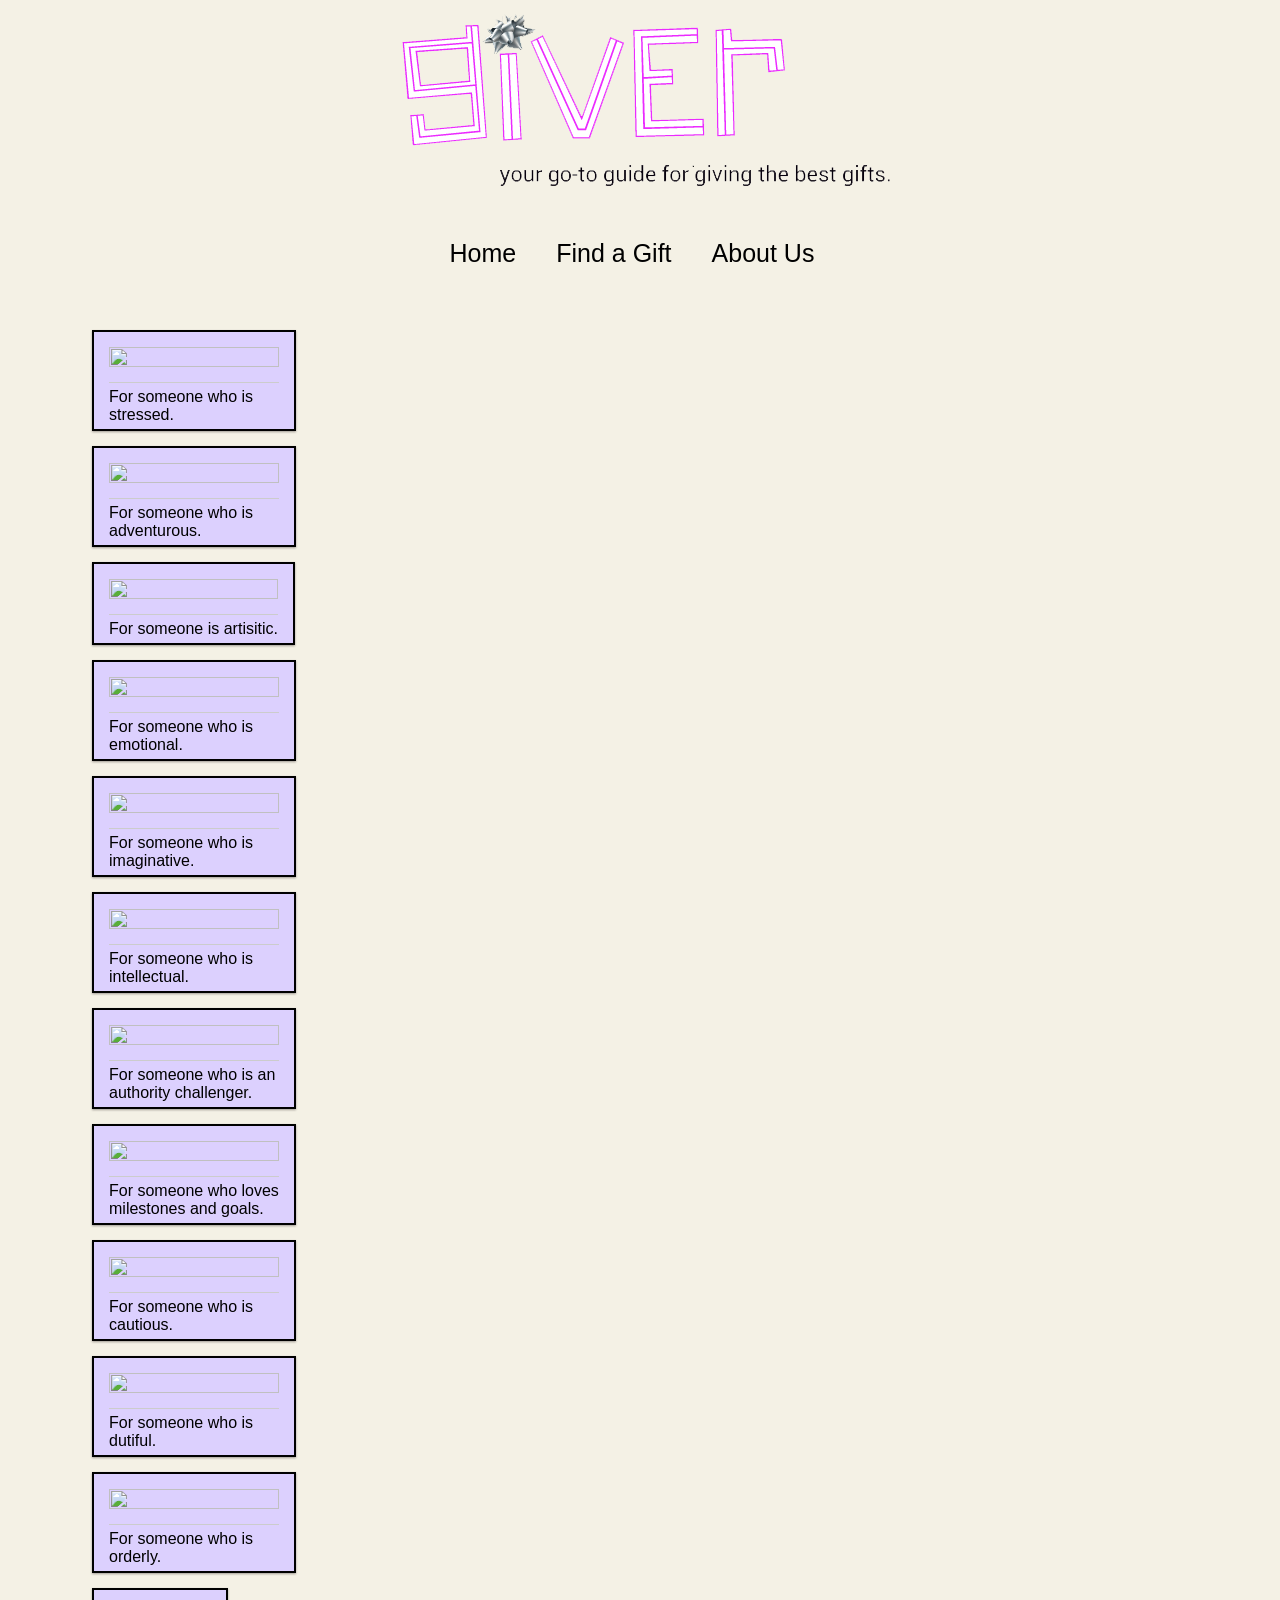
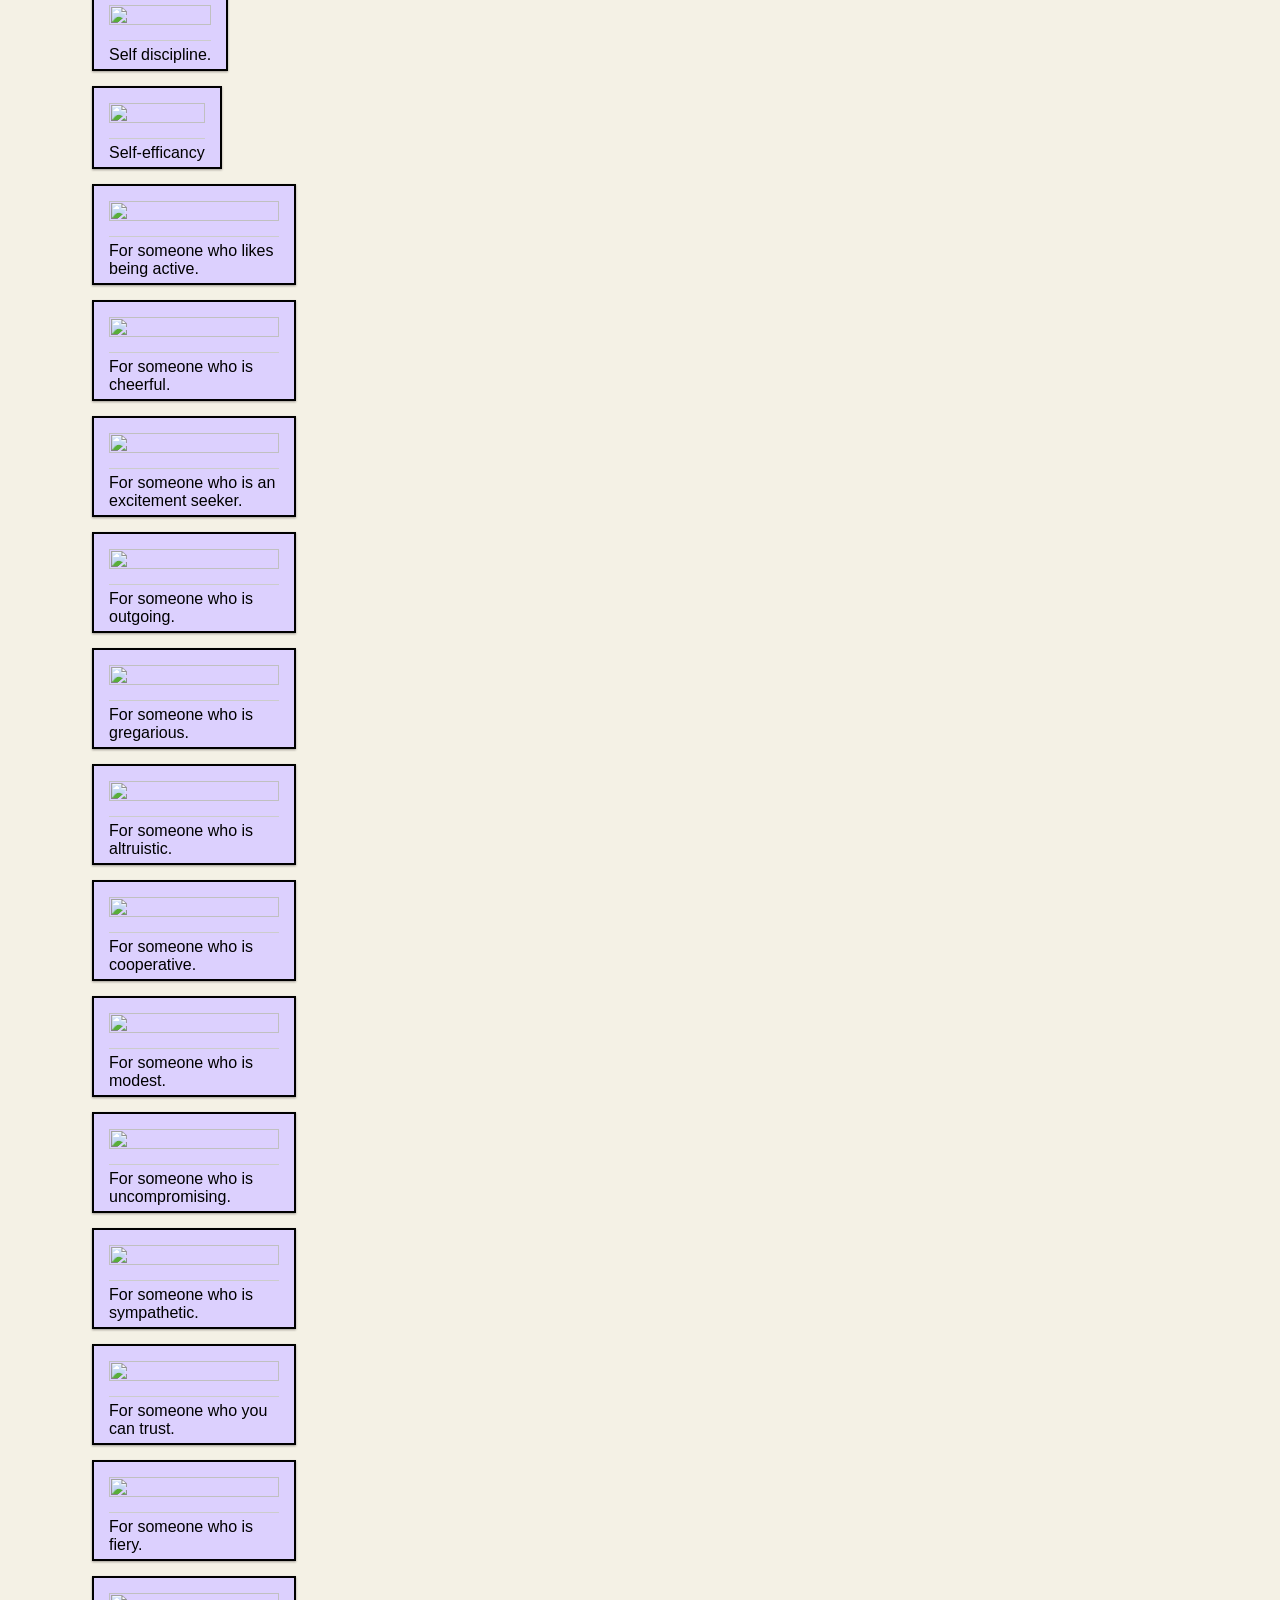
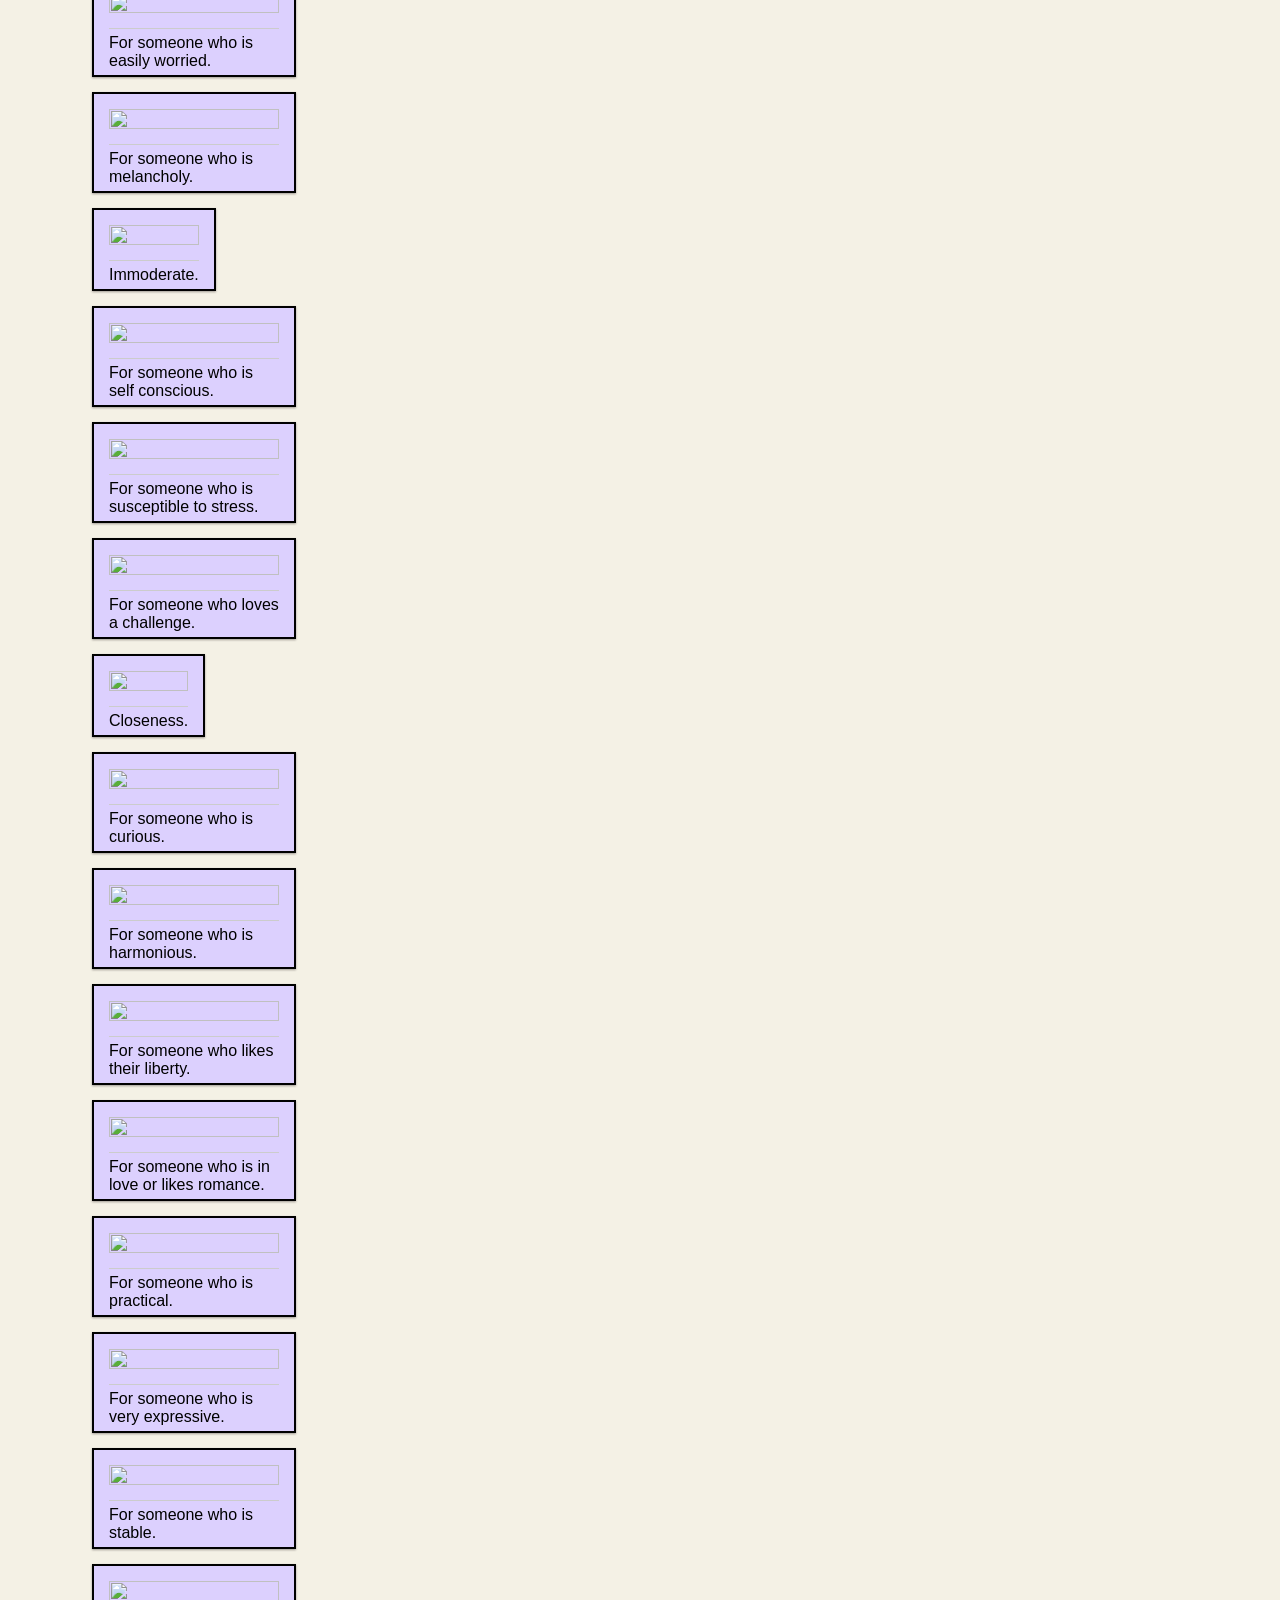
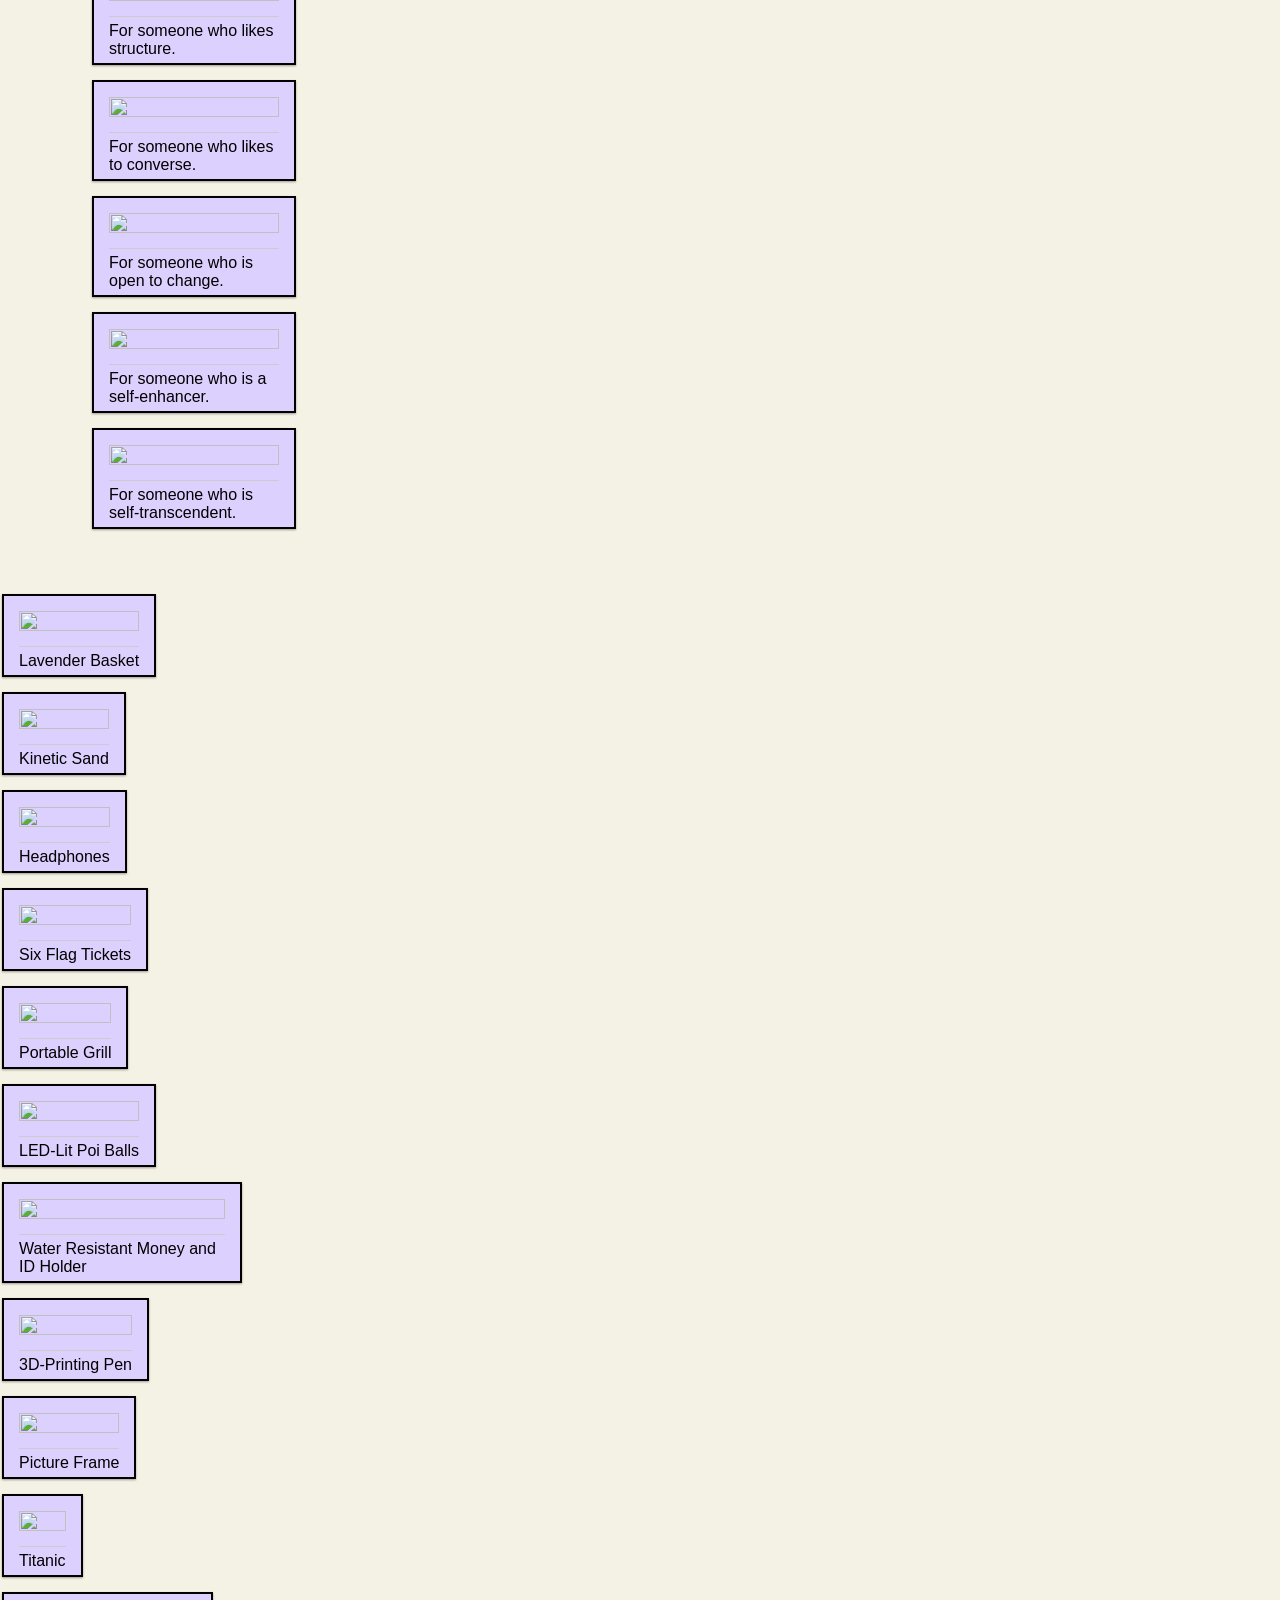
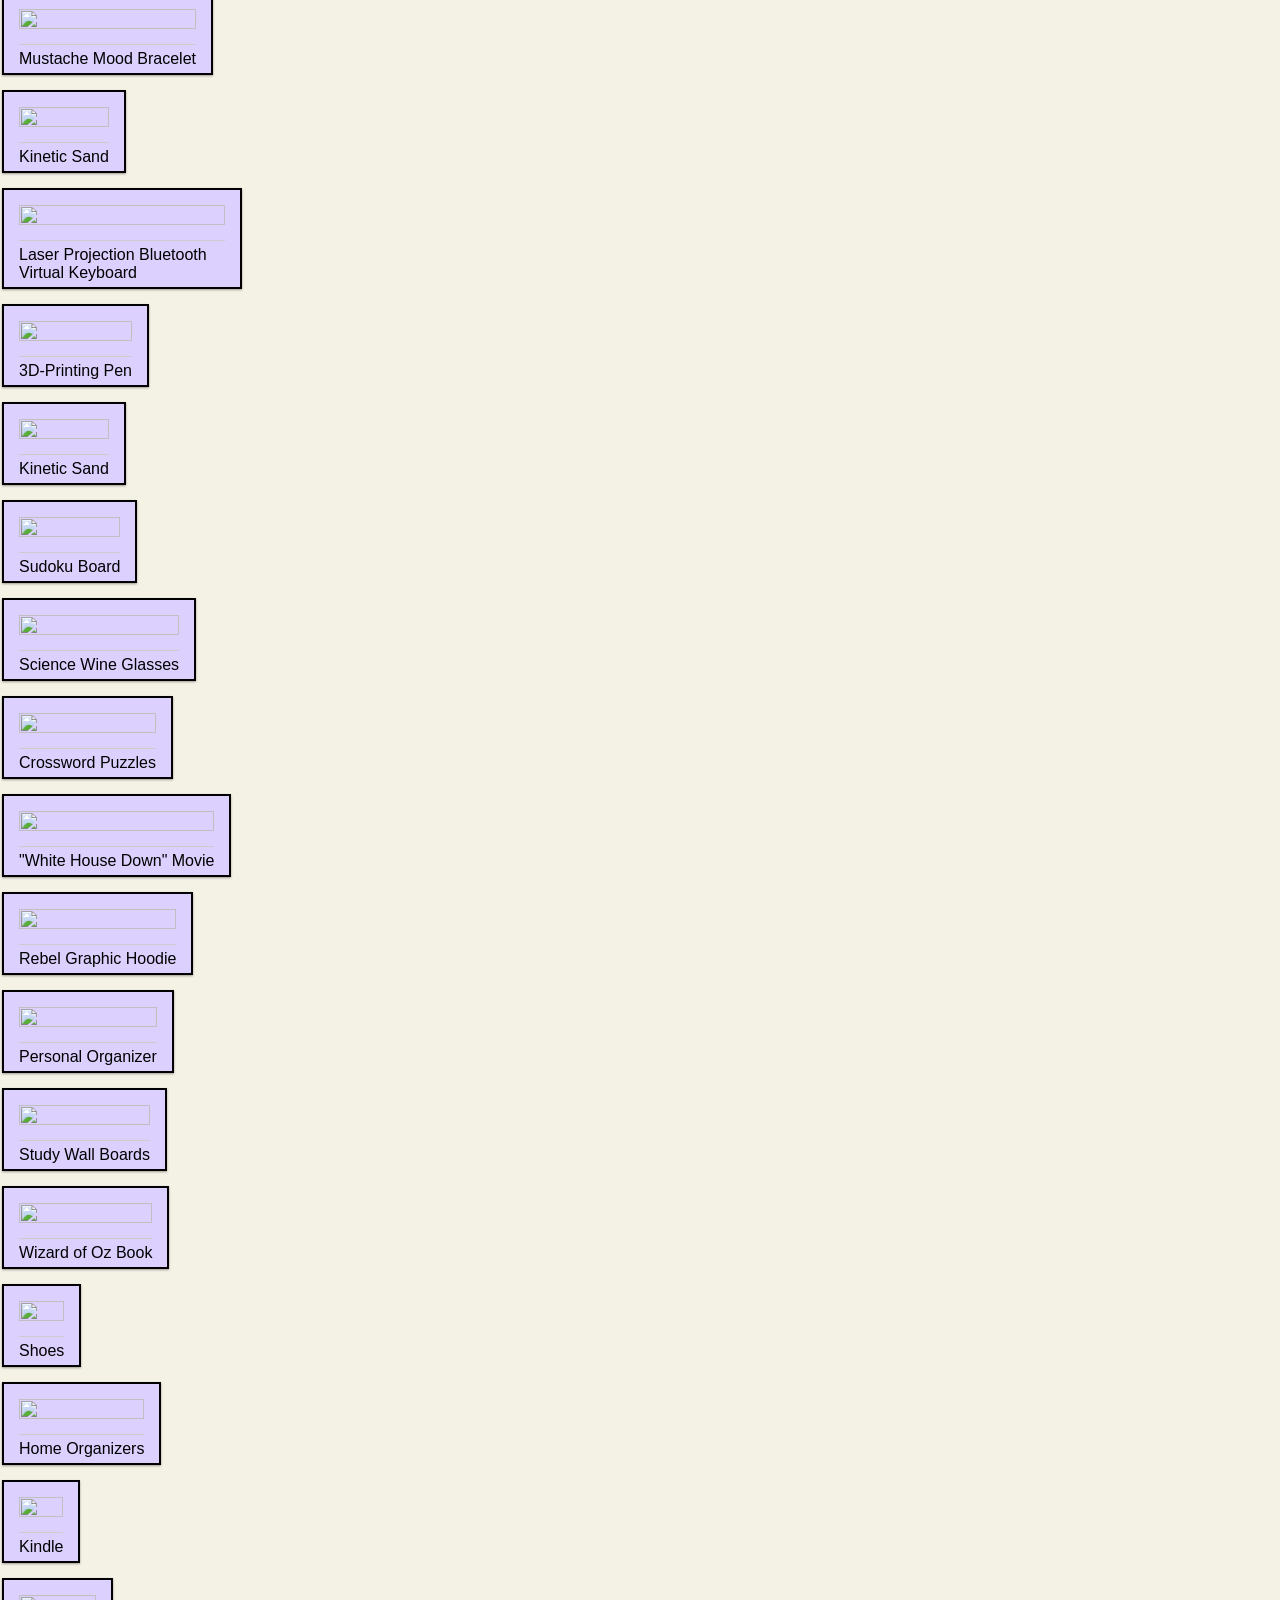
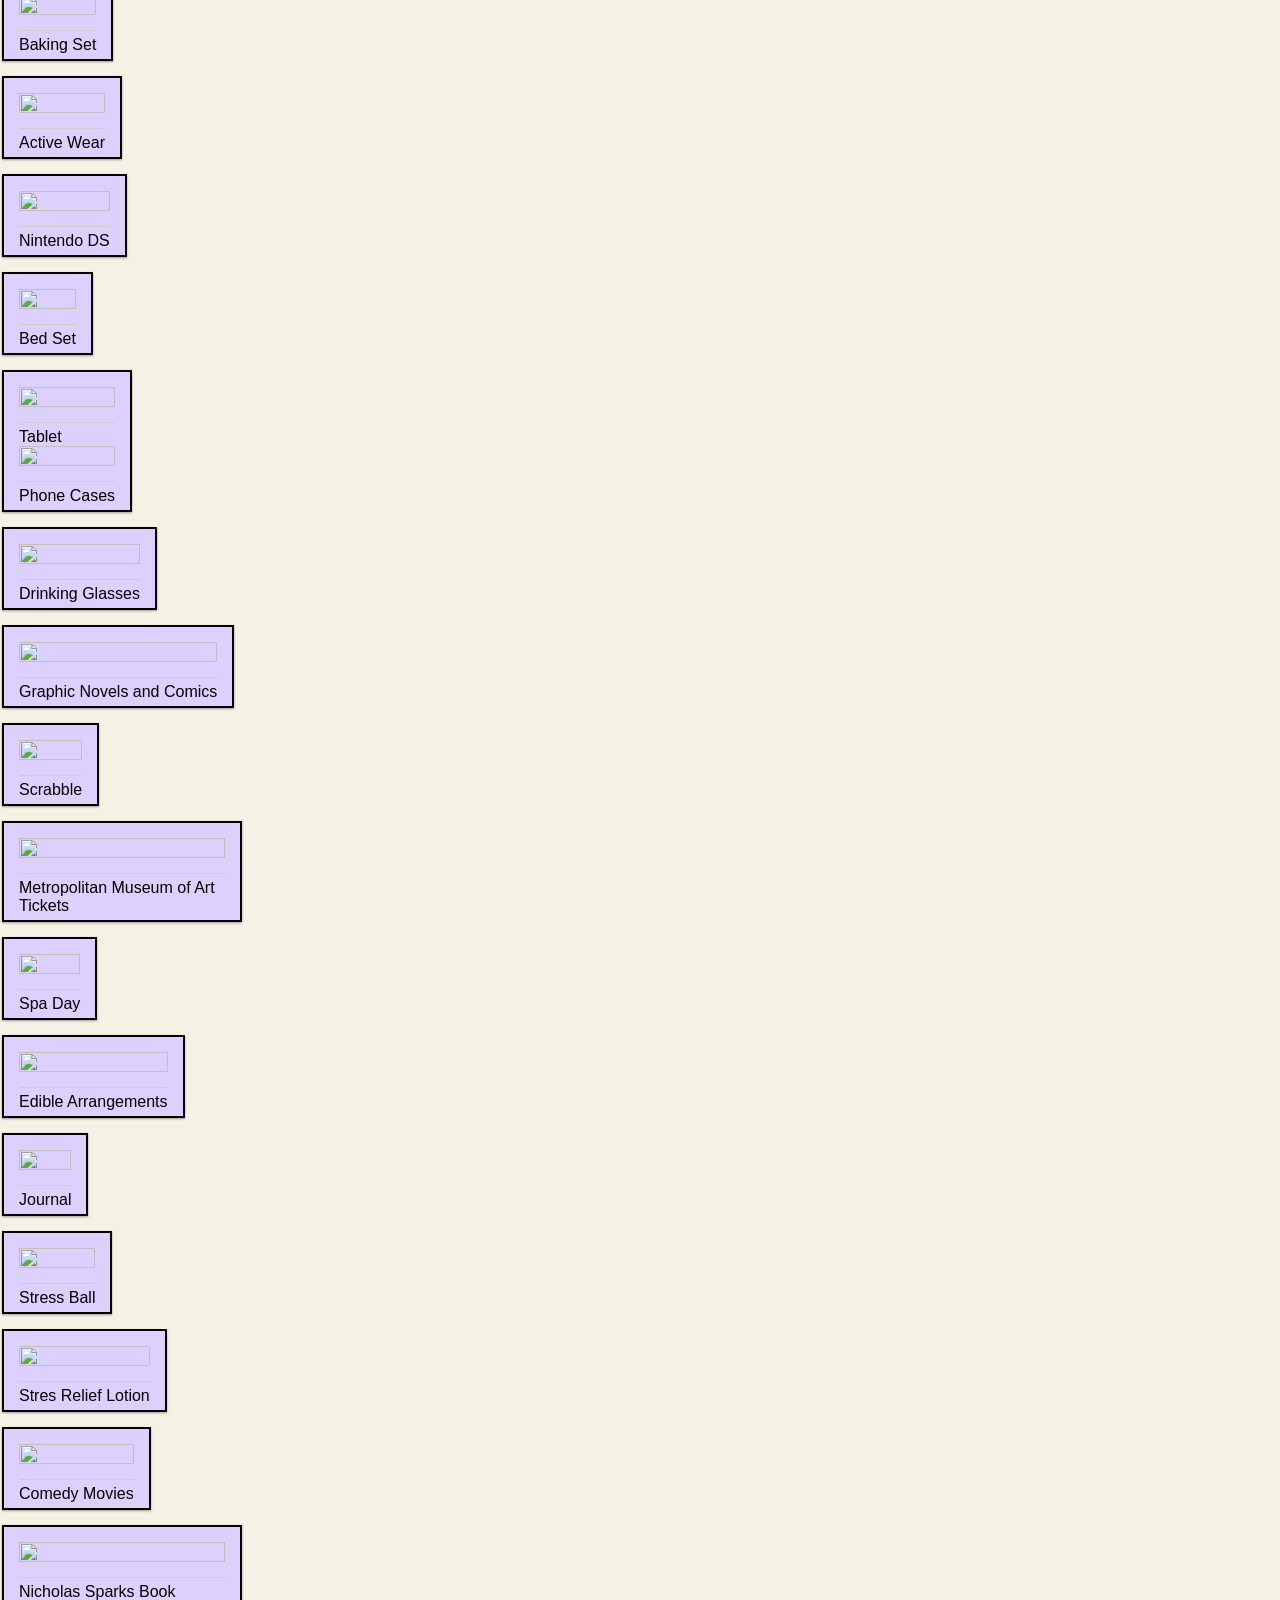
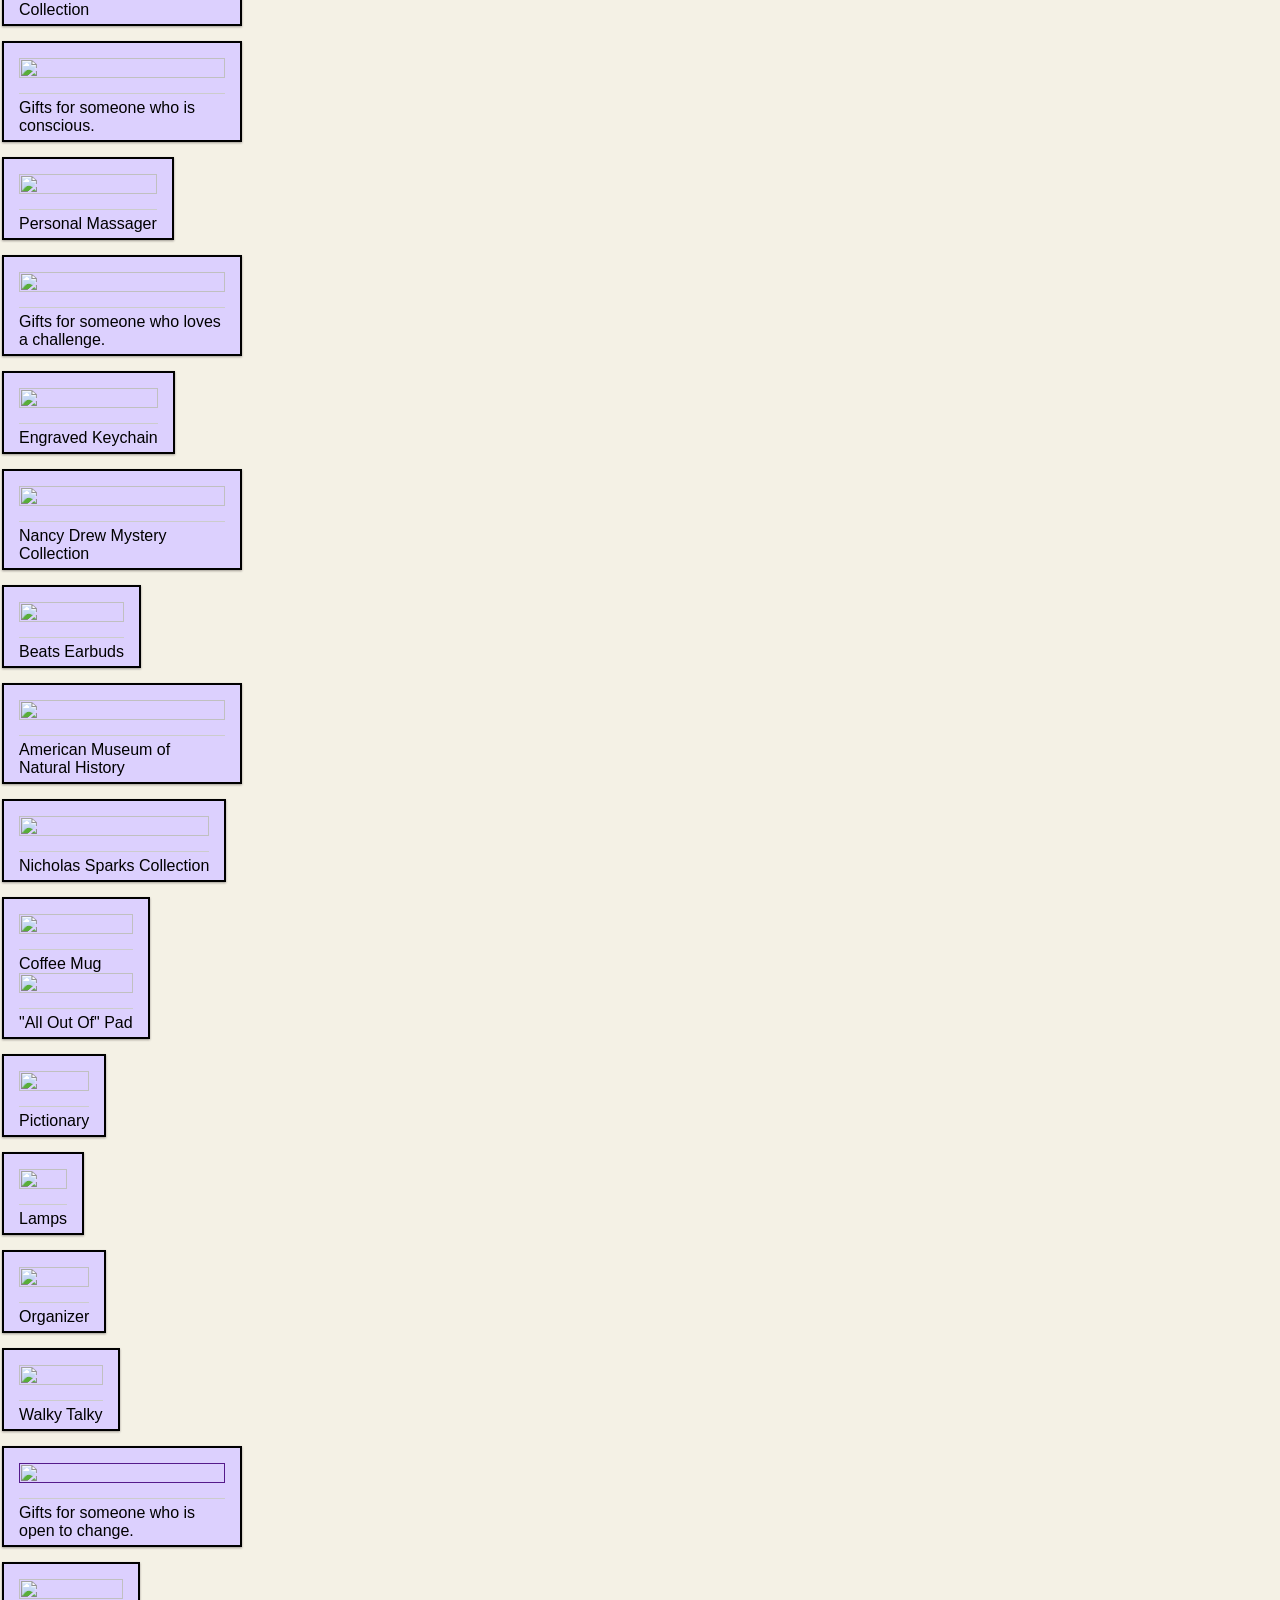
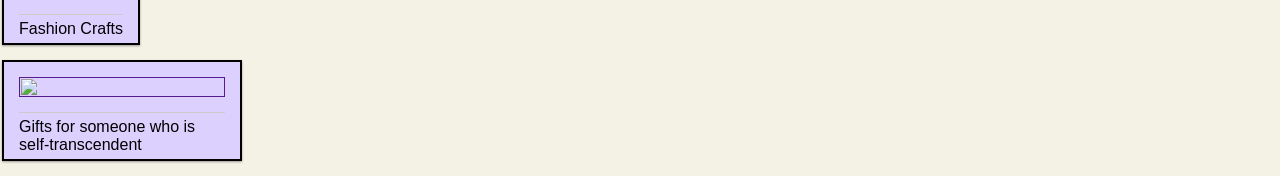
==== commit d86230ea: "stuff" ====
--- a/pinterest.html
+++ b/pinterest.html
@@ -428,7 +428,6 @@
 	</div>
 </div>
 
-<<<<<<<<<<<<<<<<<<<<<<<<<<<<<<<<<<<!--next pages-->>>>>>>>>>>>>>>>>>>>>>>>>>>>>>>>>>>>>>>>
 
 <div data-role="page" id="page2">
 	<div data-role="header">
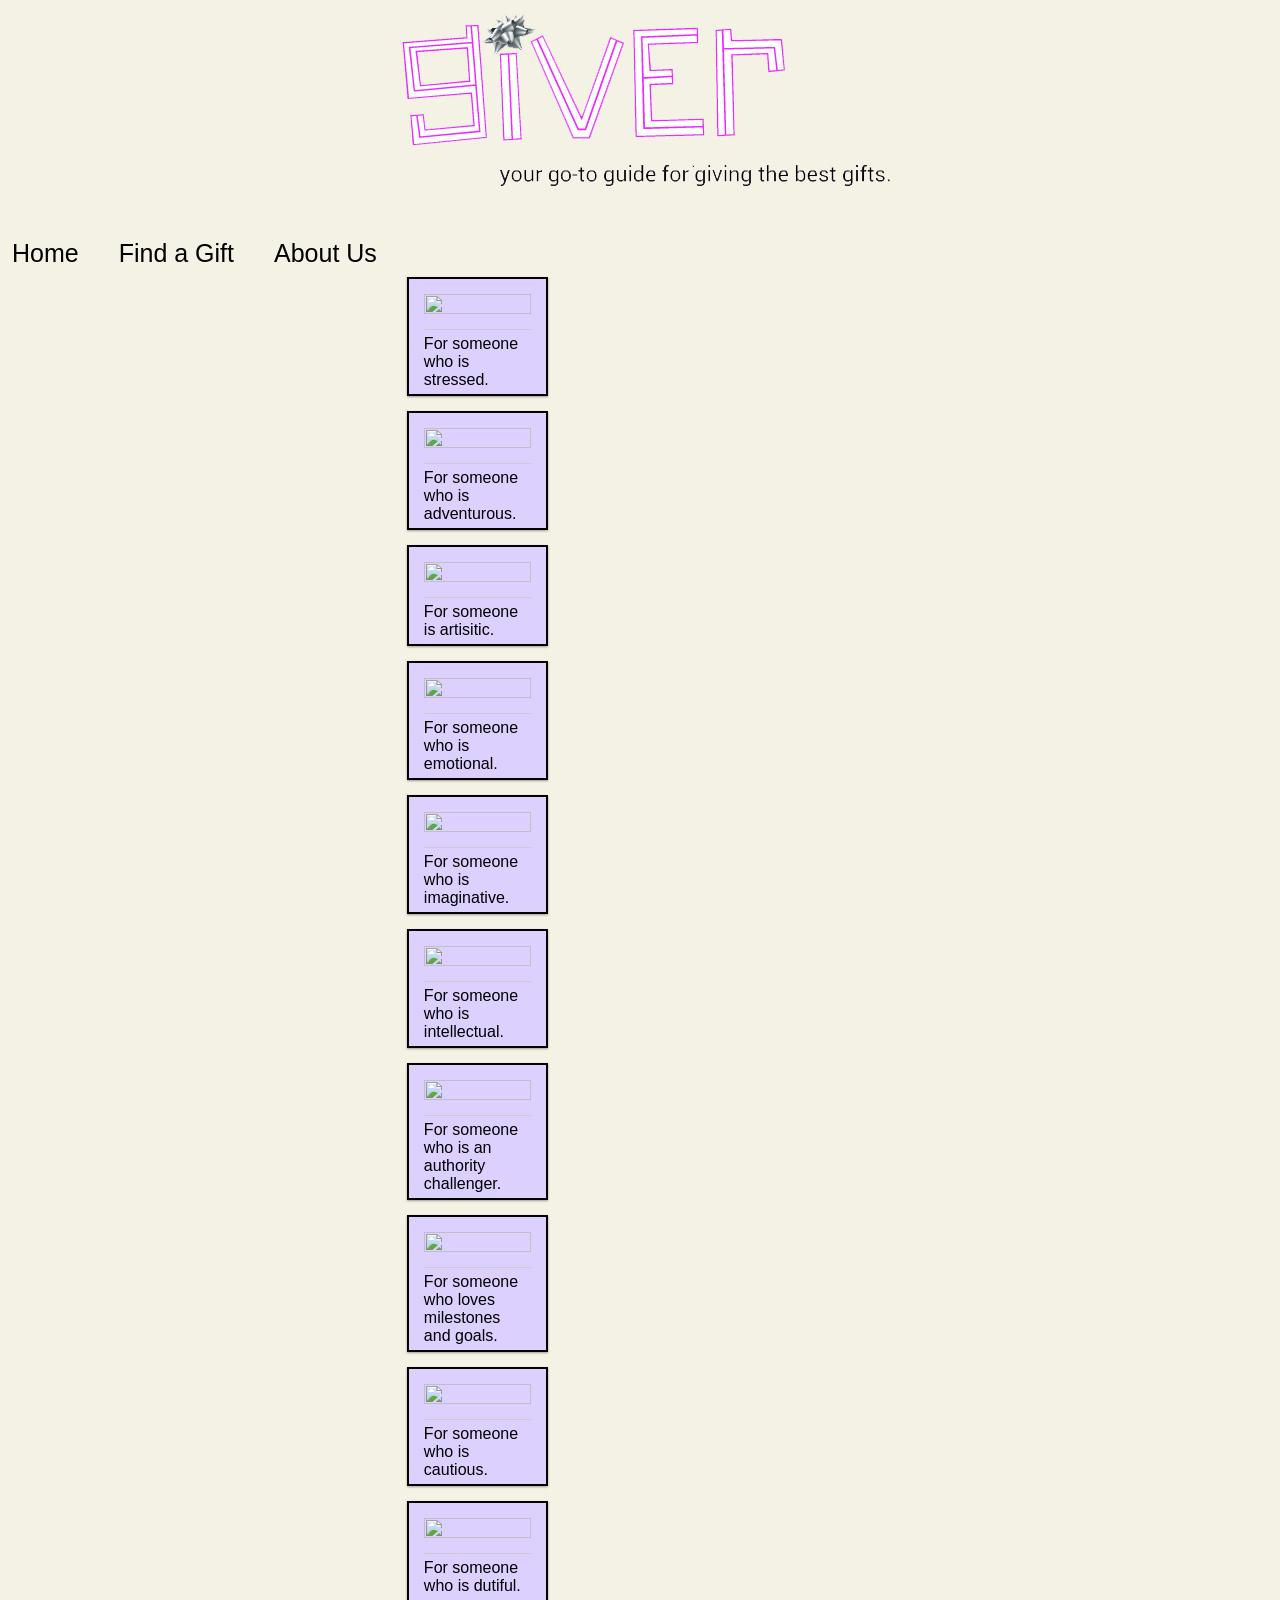
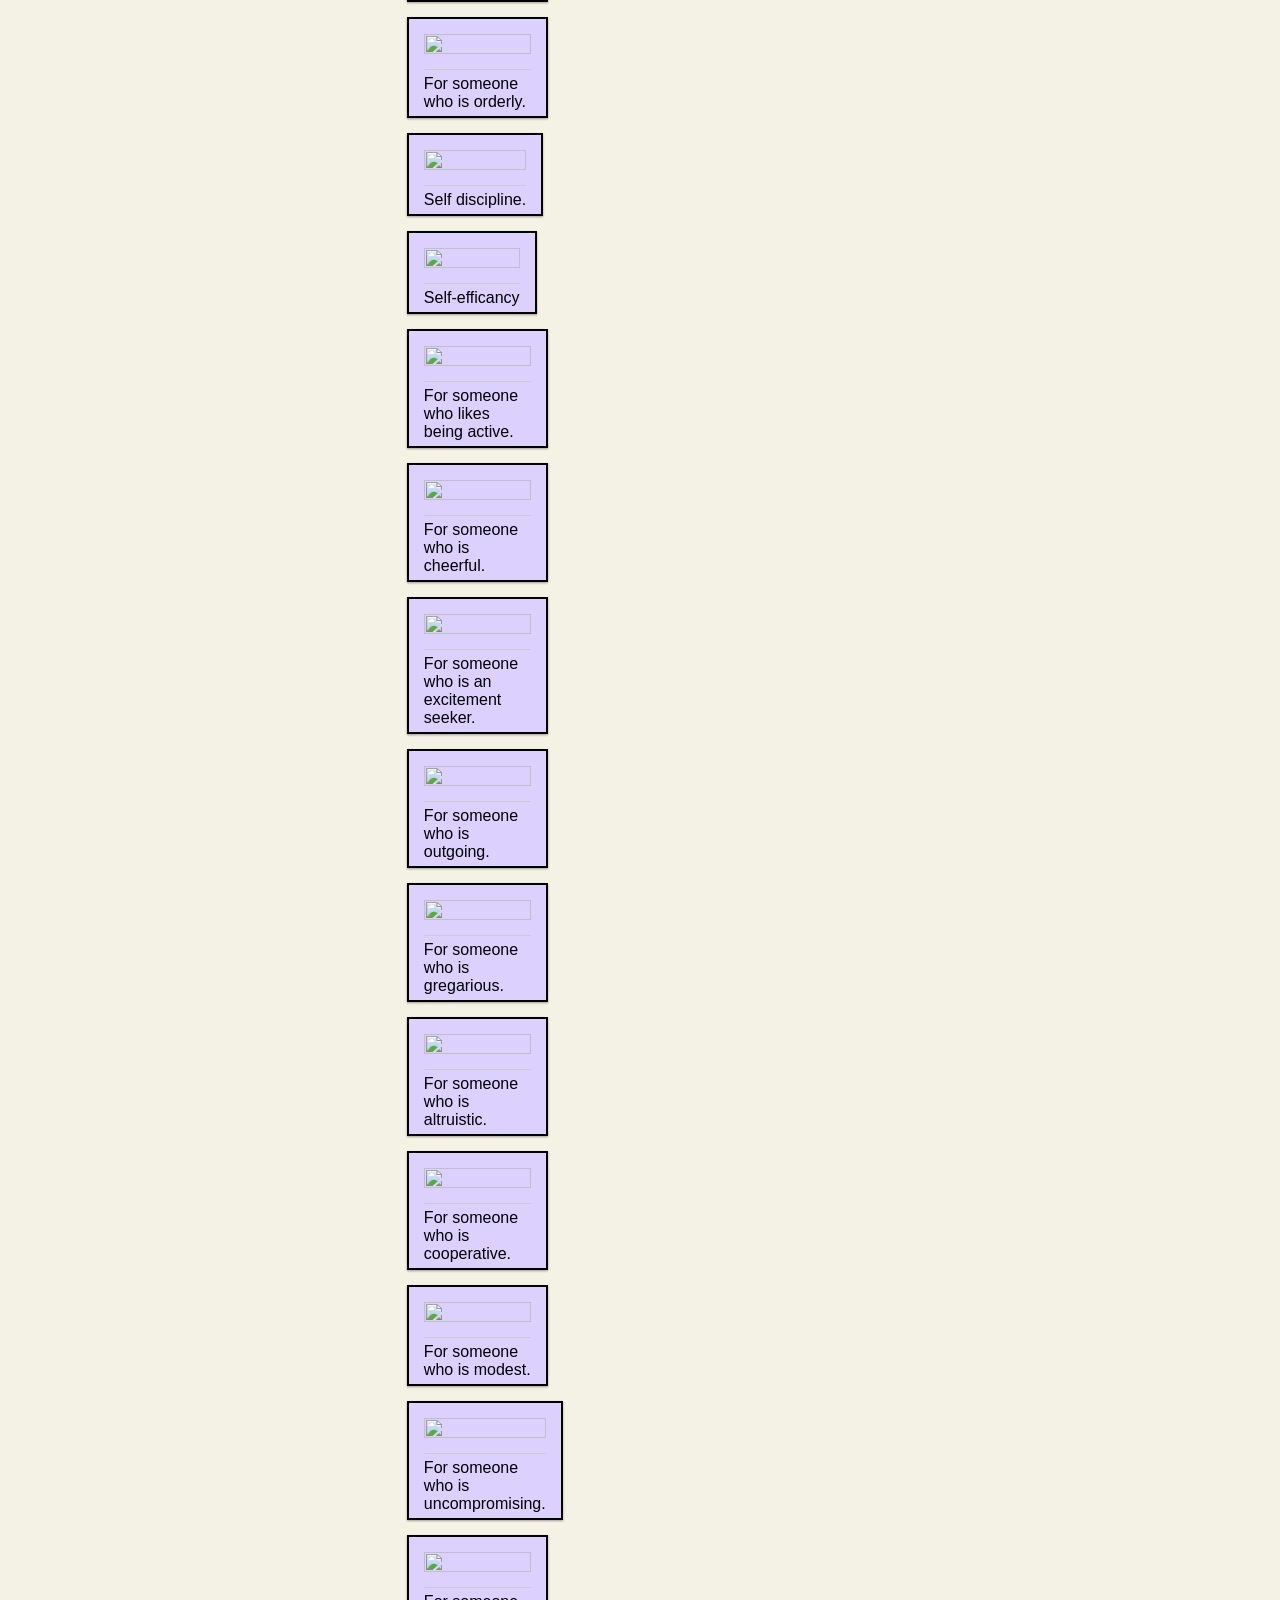
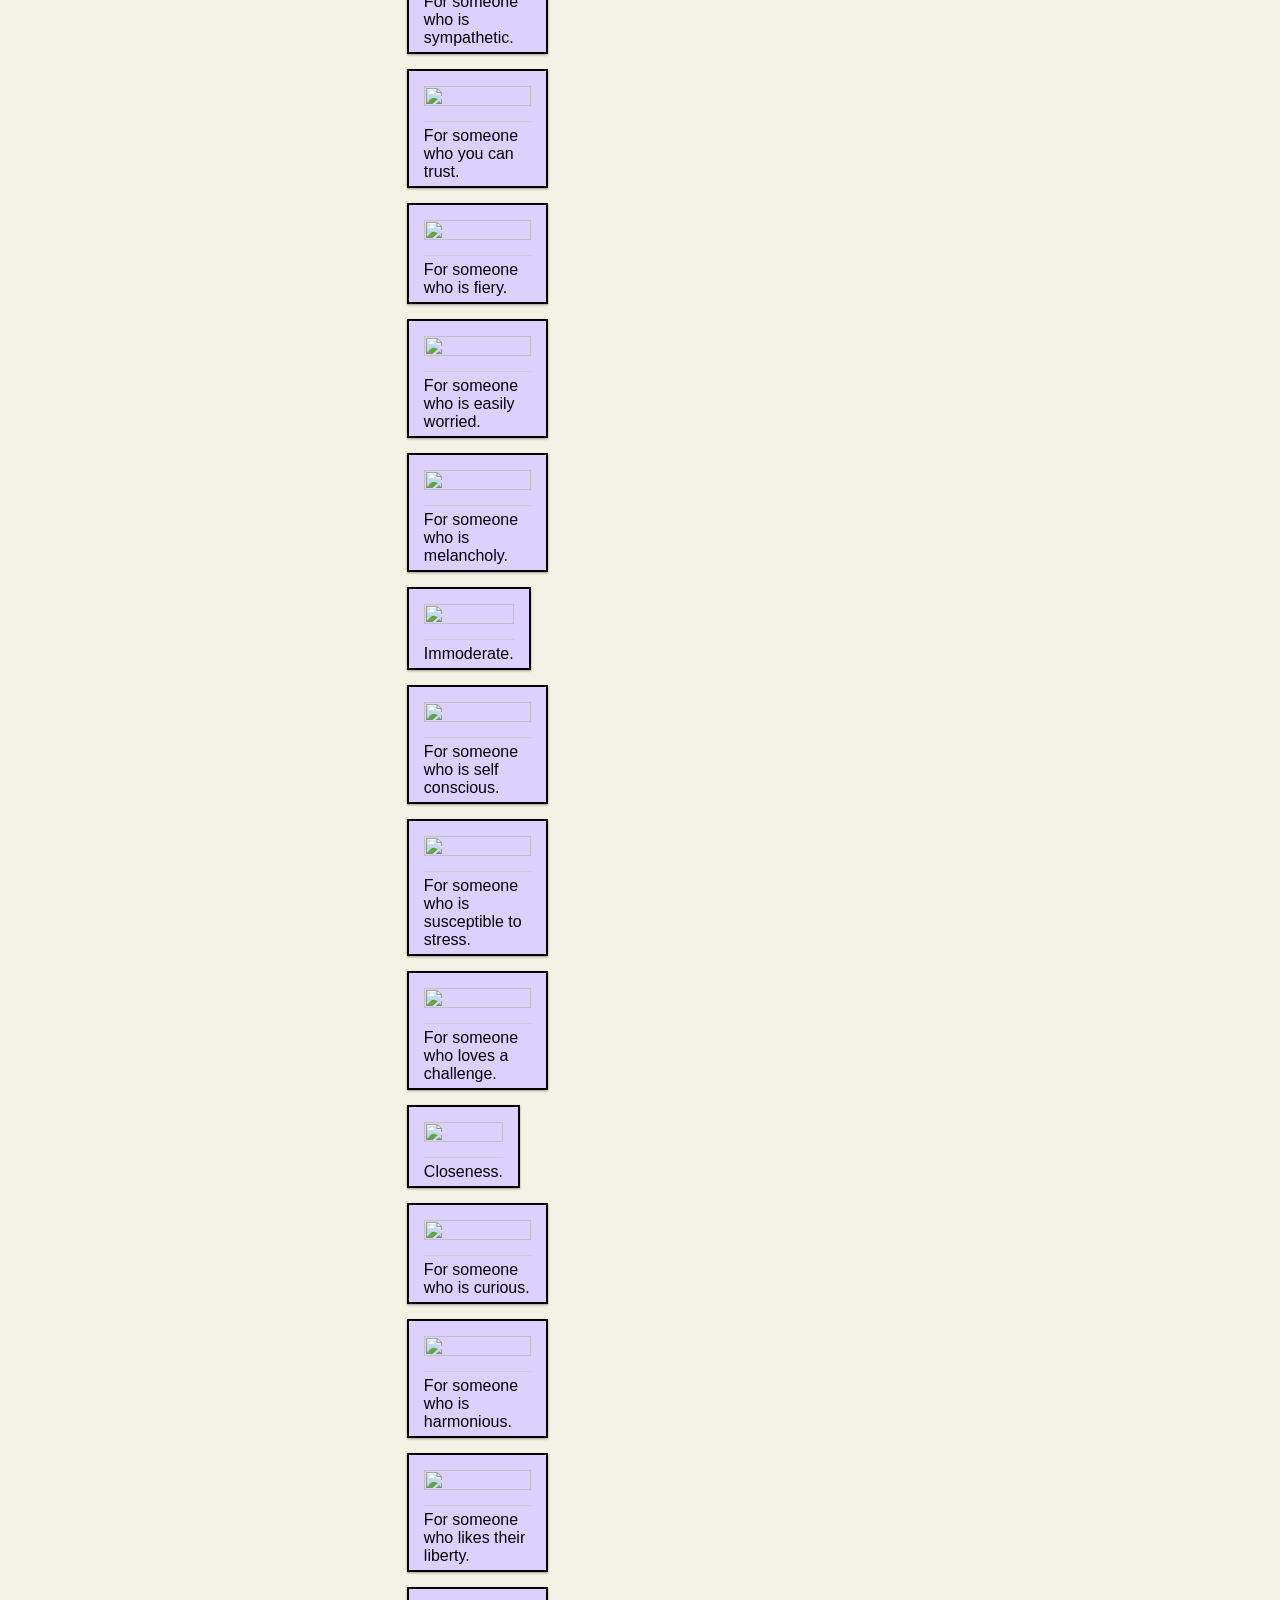
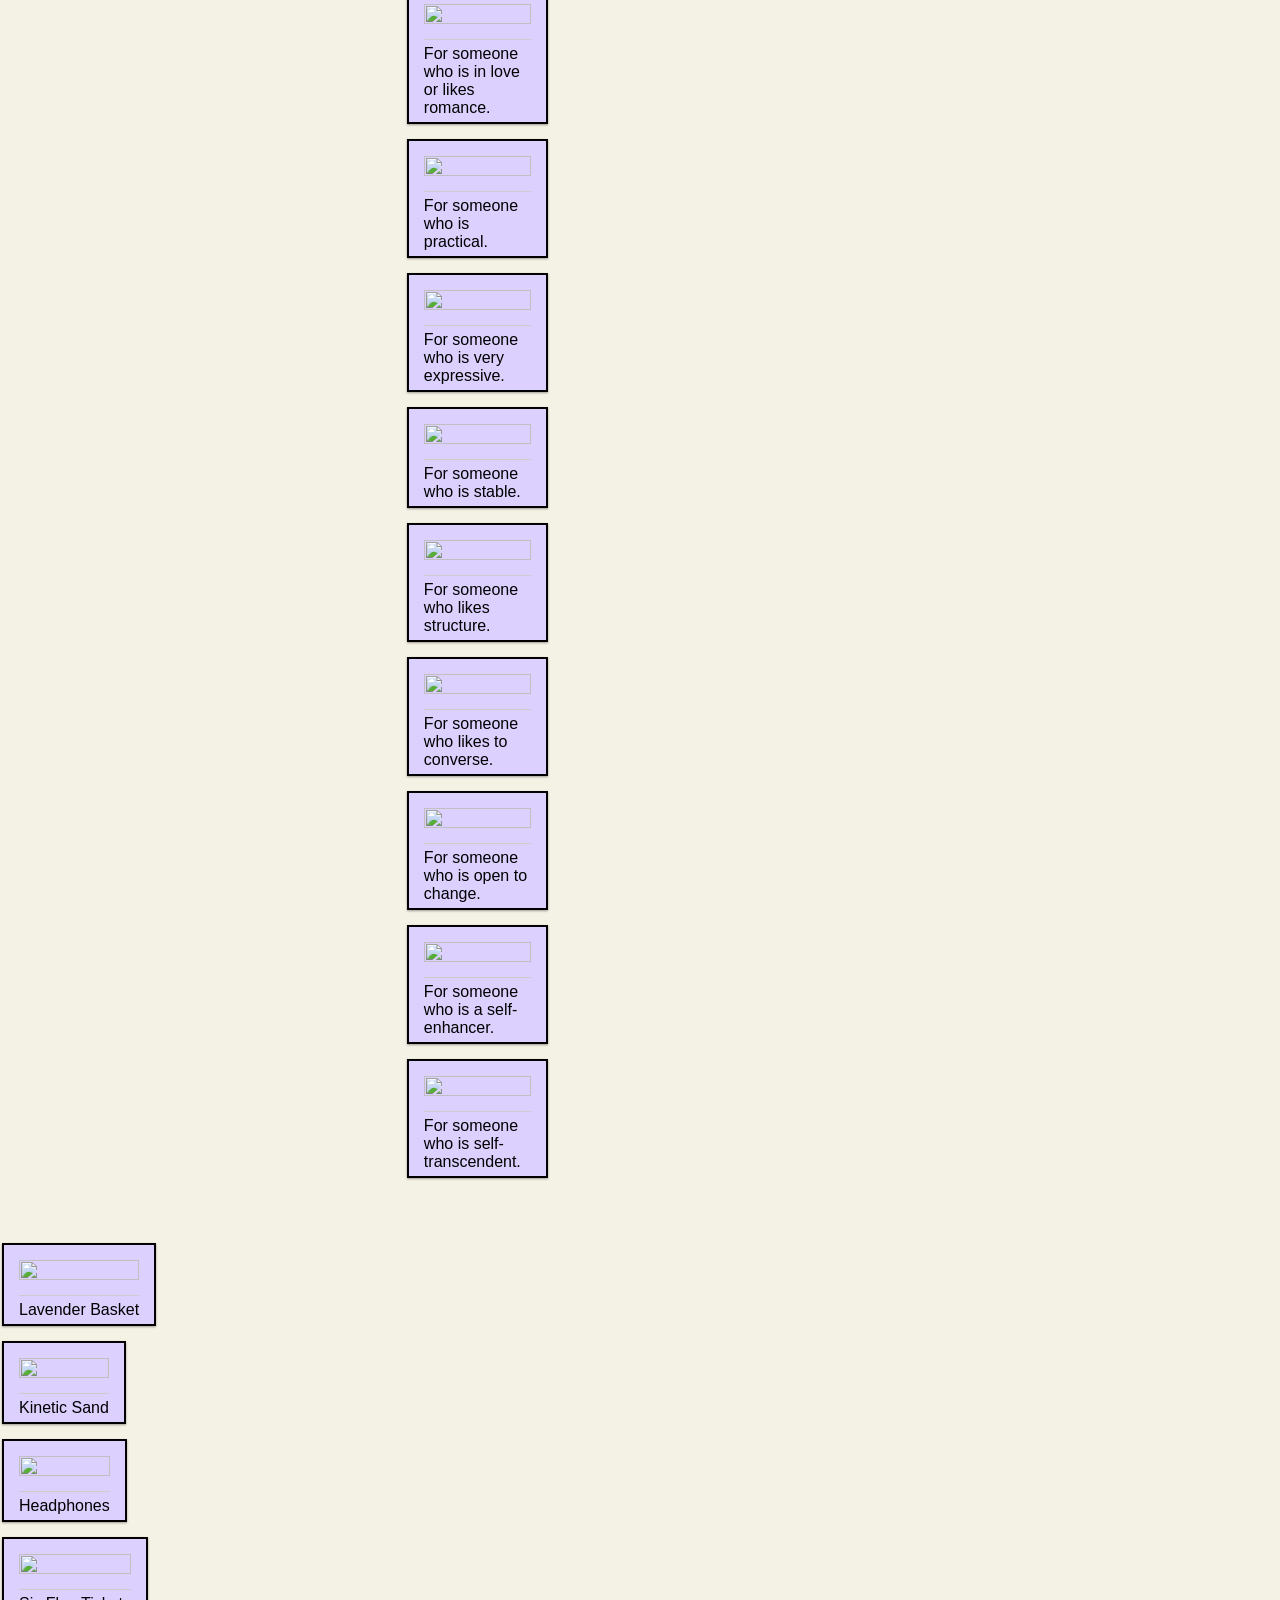
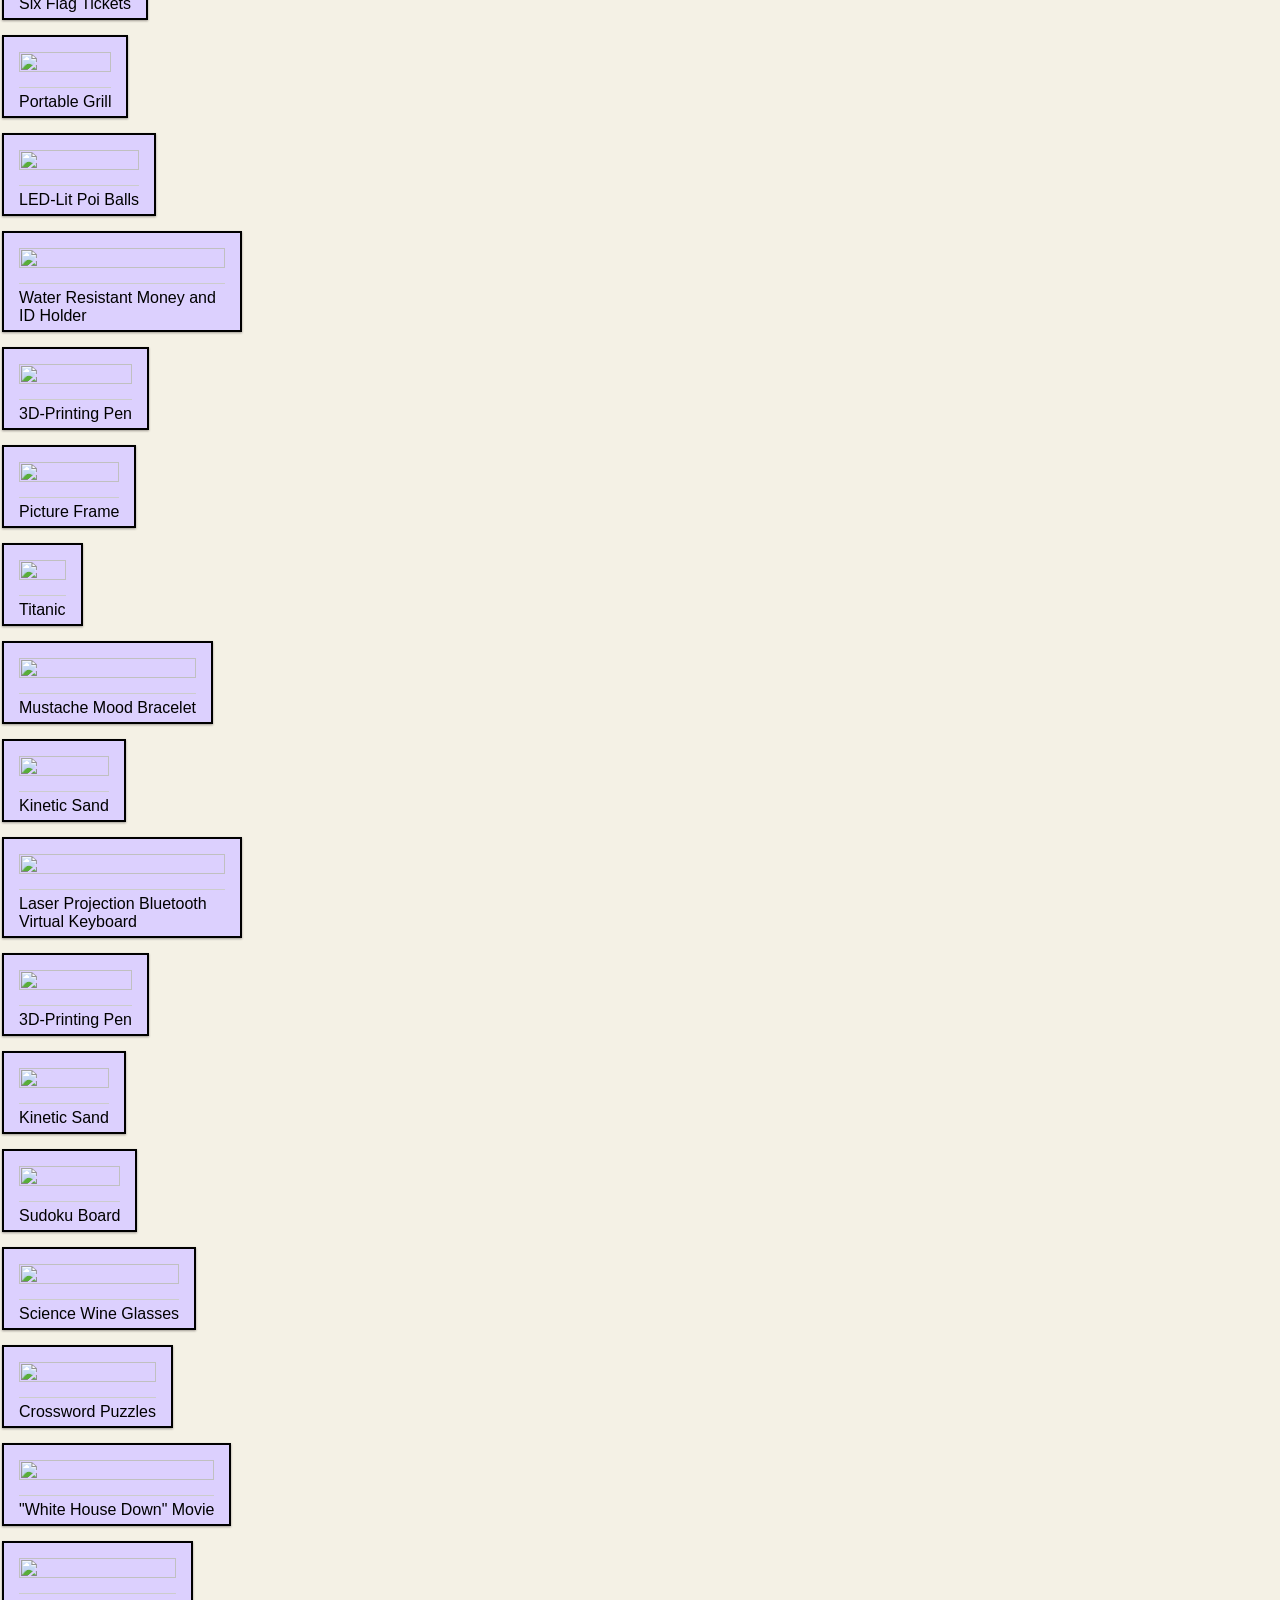
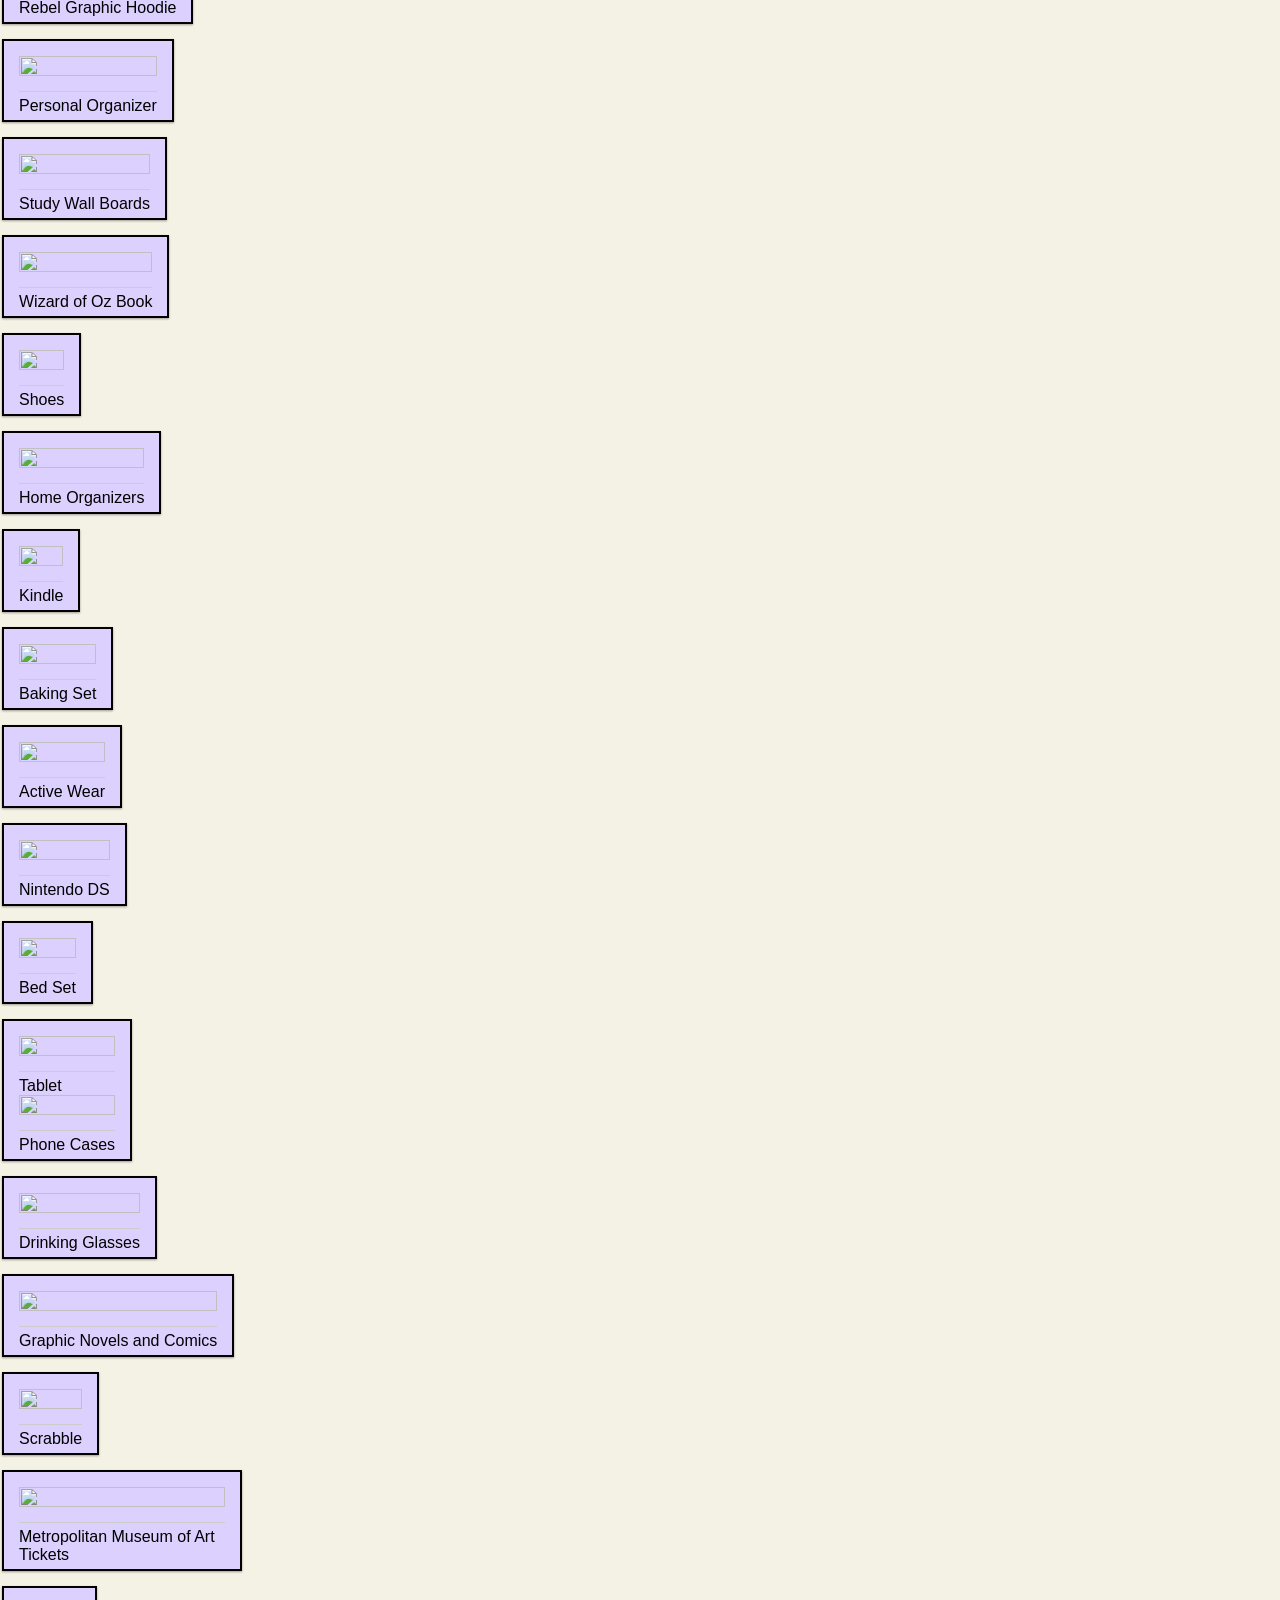
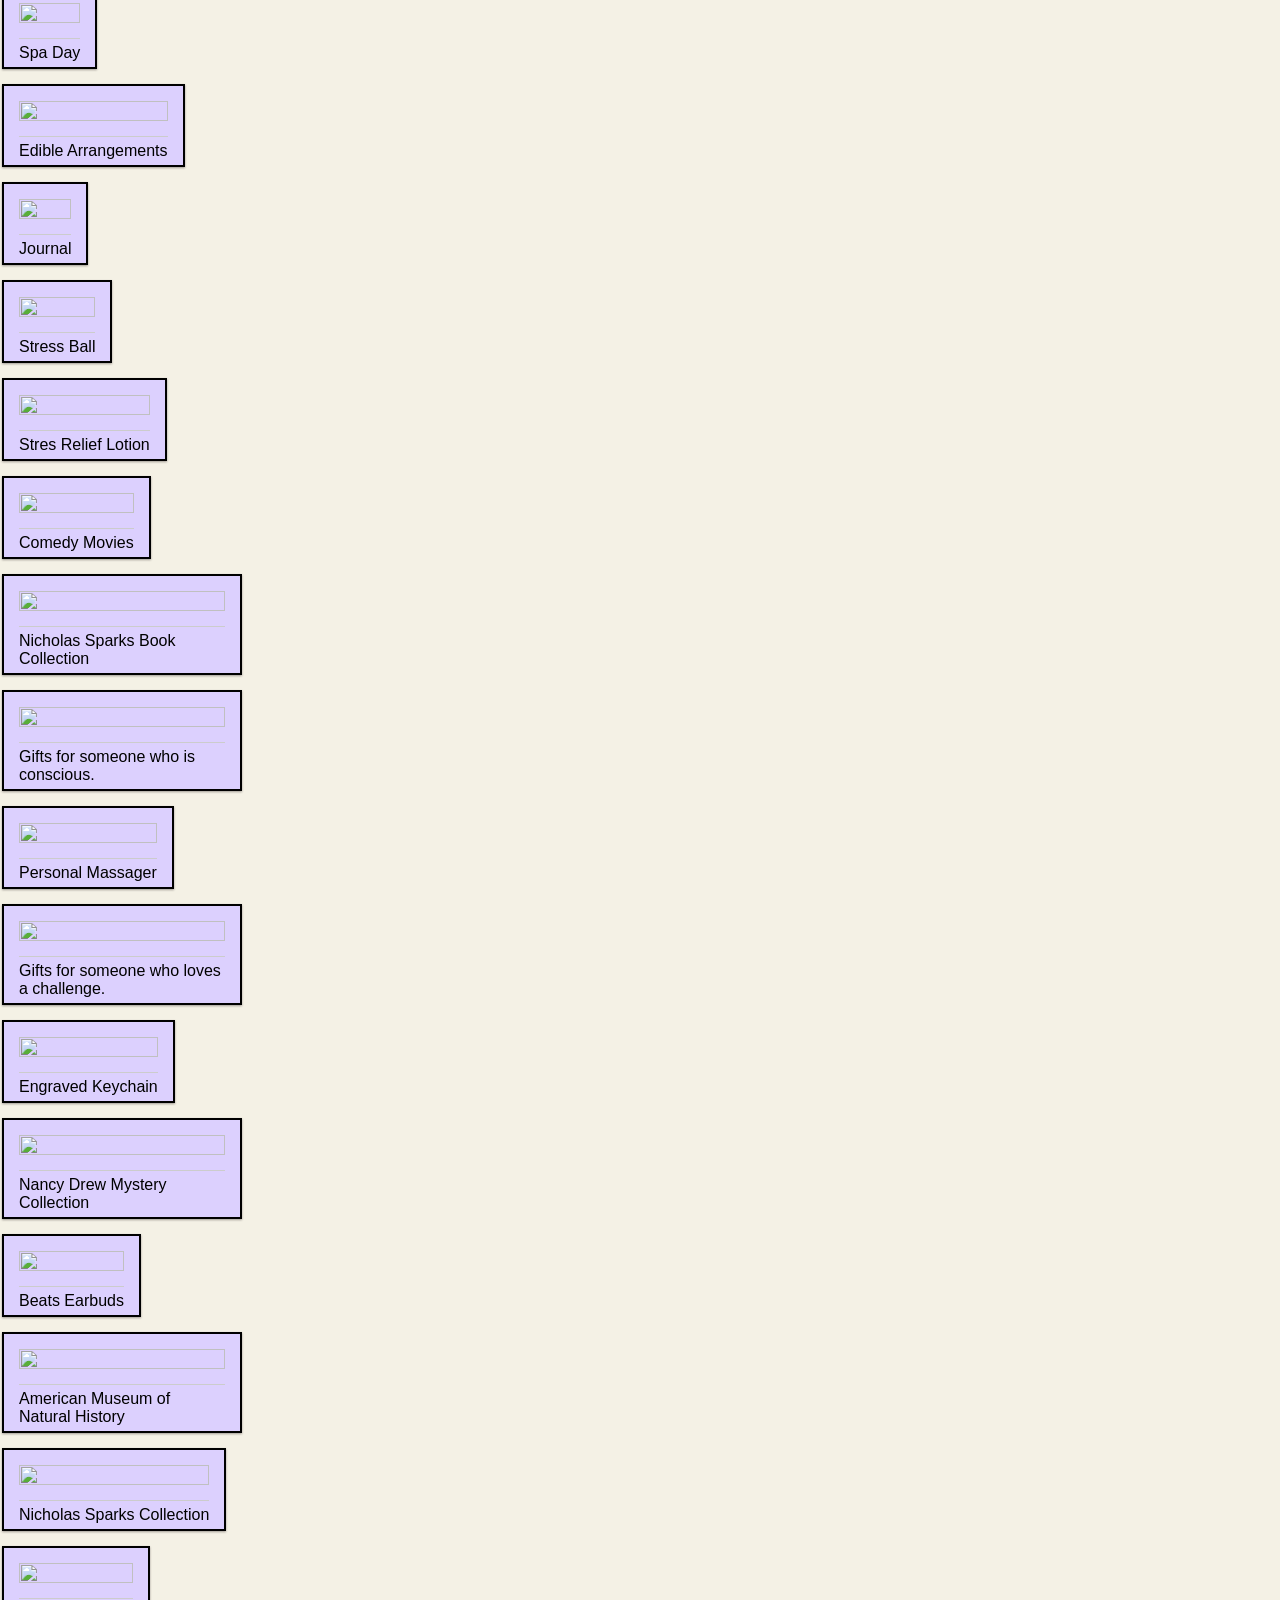
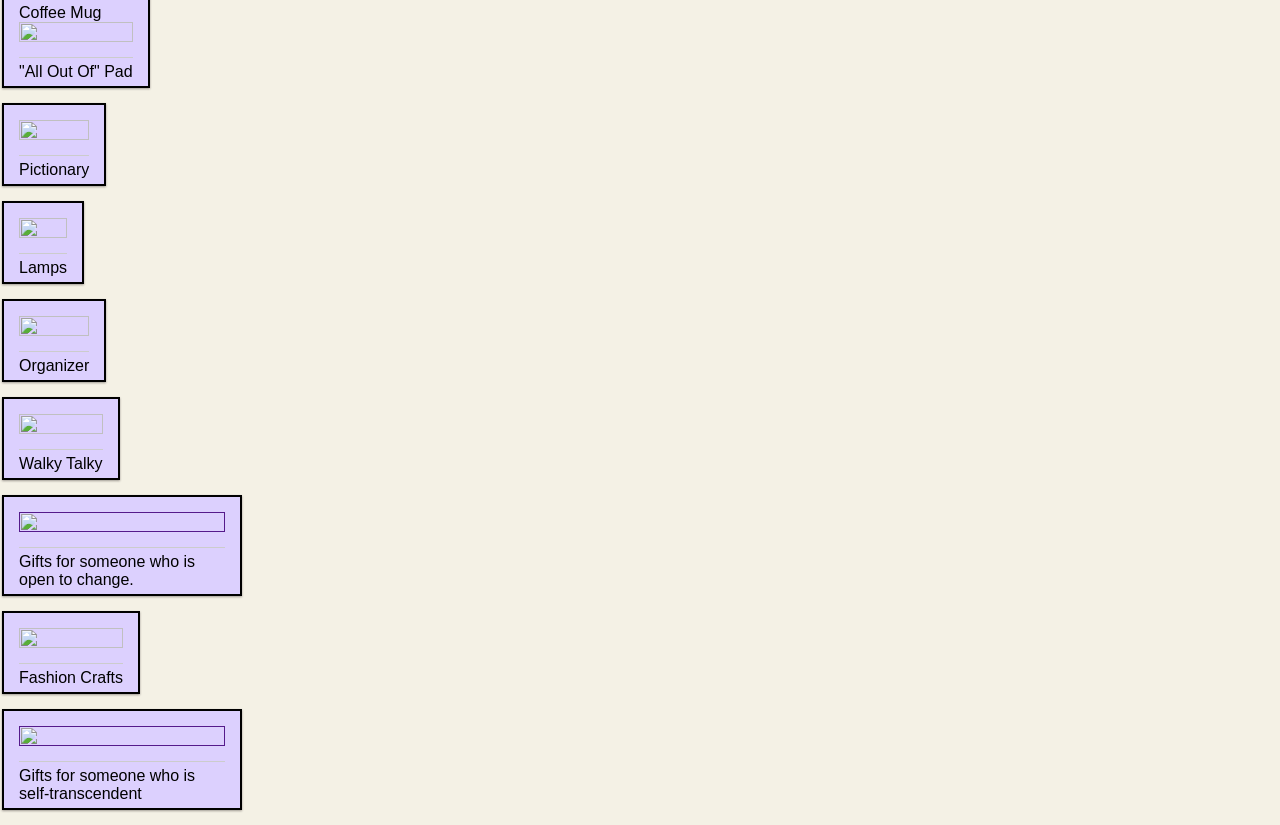
==== commit 61bacfb8: "no" ====
--- a/pinterest.html
+++ b/pinterest.html
@@ -2,6 +2,9 @@
 <head>
 	<link href="pinterestcss.css" rel="stylesheet">
 	<link href="finalproj.css" rel="stylesheet">
+	<link rel="stylesheet" href="http://code.jquery.com/mobile/1.3.1/jquery.mobile-1.3.1.min.css" />
+	<script src="http://code.jquery.com/jquery-1.9.1.min.js"></script>
+	<script src="http://code.jquery.com/mobile/1.3.1/jquery.mobile-1.3.1.min.js"></script>
 	
 </head>
 <body>
@@ -15,9 +18,9 @@
 				<div data-role="content">
 					<center>
 						<ul id="nav" >
-							<li><a href = "#Home">Home</a></li>
+							<li><a href = "http://gyusupov.github.io/index.html">Home</a></li>
 							<li><a href = "http://gyusupov.github.io/pinterest.html">Find a Gift</a></li>
-							<li><a href= "#AboutUs">About Us</a></li>
+							<li><a href= "http://gyusupov.github.io/index.html#AboutUs">About Us</a></li>
 						</ul>
 					</center>
 				</div>
--- a/pinterestcss.css
+++ b/pinterestcss.css
@@ -16,7 +16,13 @@
 	column-gap: 15px;
 	column-fill: auto;
 }
-
+body {
+	background-color: yellow;
+   background: #f4f1e5;
+   background-image: url(silver.jpg);
+   color: #000000;
+   font-family: helvetica, sans-serif;
+}
 .pin {
 
 background-image: url("lavender.jpg");
--- a/finalproj.css
+++ b/finalproj.css
@@ -8,7 +8,24 @@
 		
 	}*/
 	
-	
+<<<<<<< HEAD
+#cassie{
+    width:33%;
+    float:left;
+}
+
+#ashley{
+    width:33%;
+    display: inline;
+}
+
+#gaby{
+    width:33%;
+    float: right;
+}
+=======
+
+>>>>>>> origin/master
 #nav {
 	display:table; margin:0 auto;
 	}
@@ -17,7 +34,8 @@
    margin: 0;
 }
 
-body {
+body 
+{
    background: #f4f1e5;
    color: #000000;
    font-family: helvetica, sans-serif;
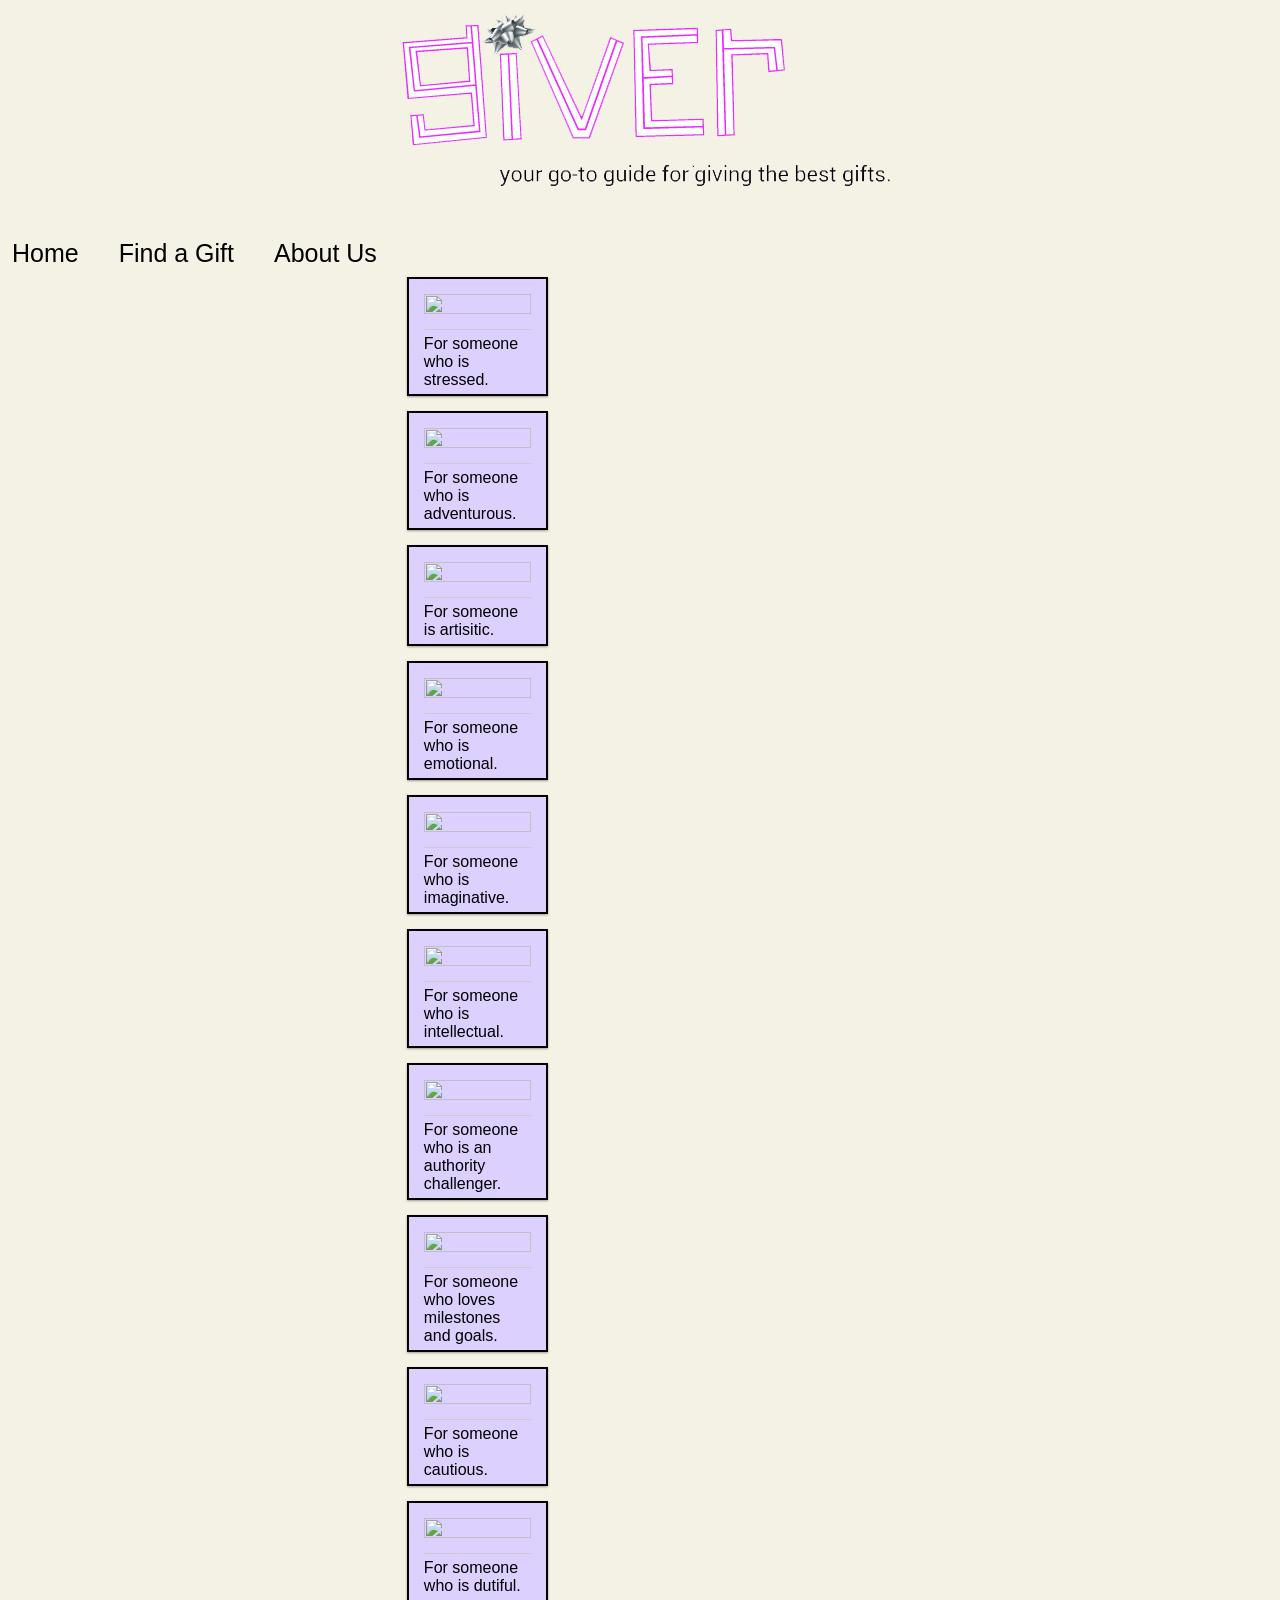
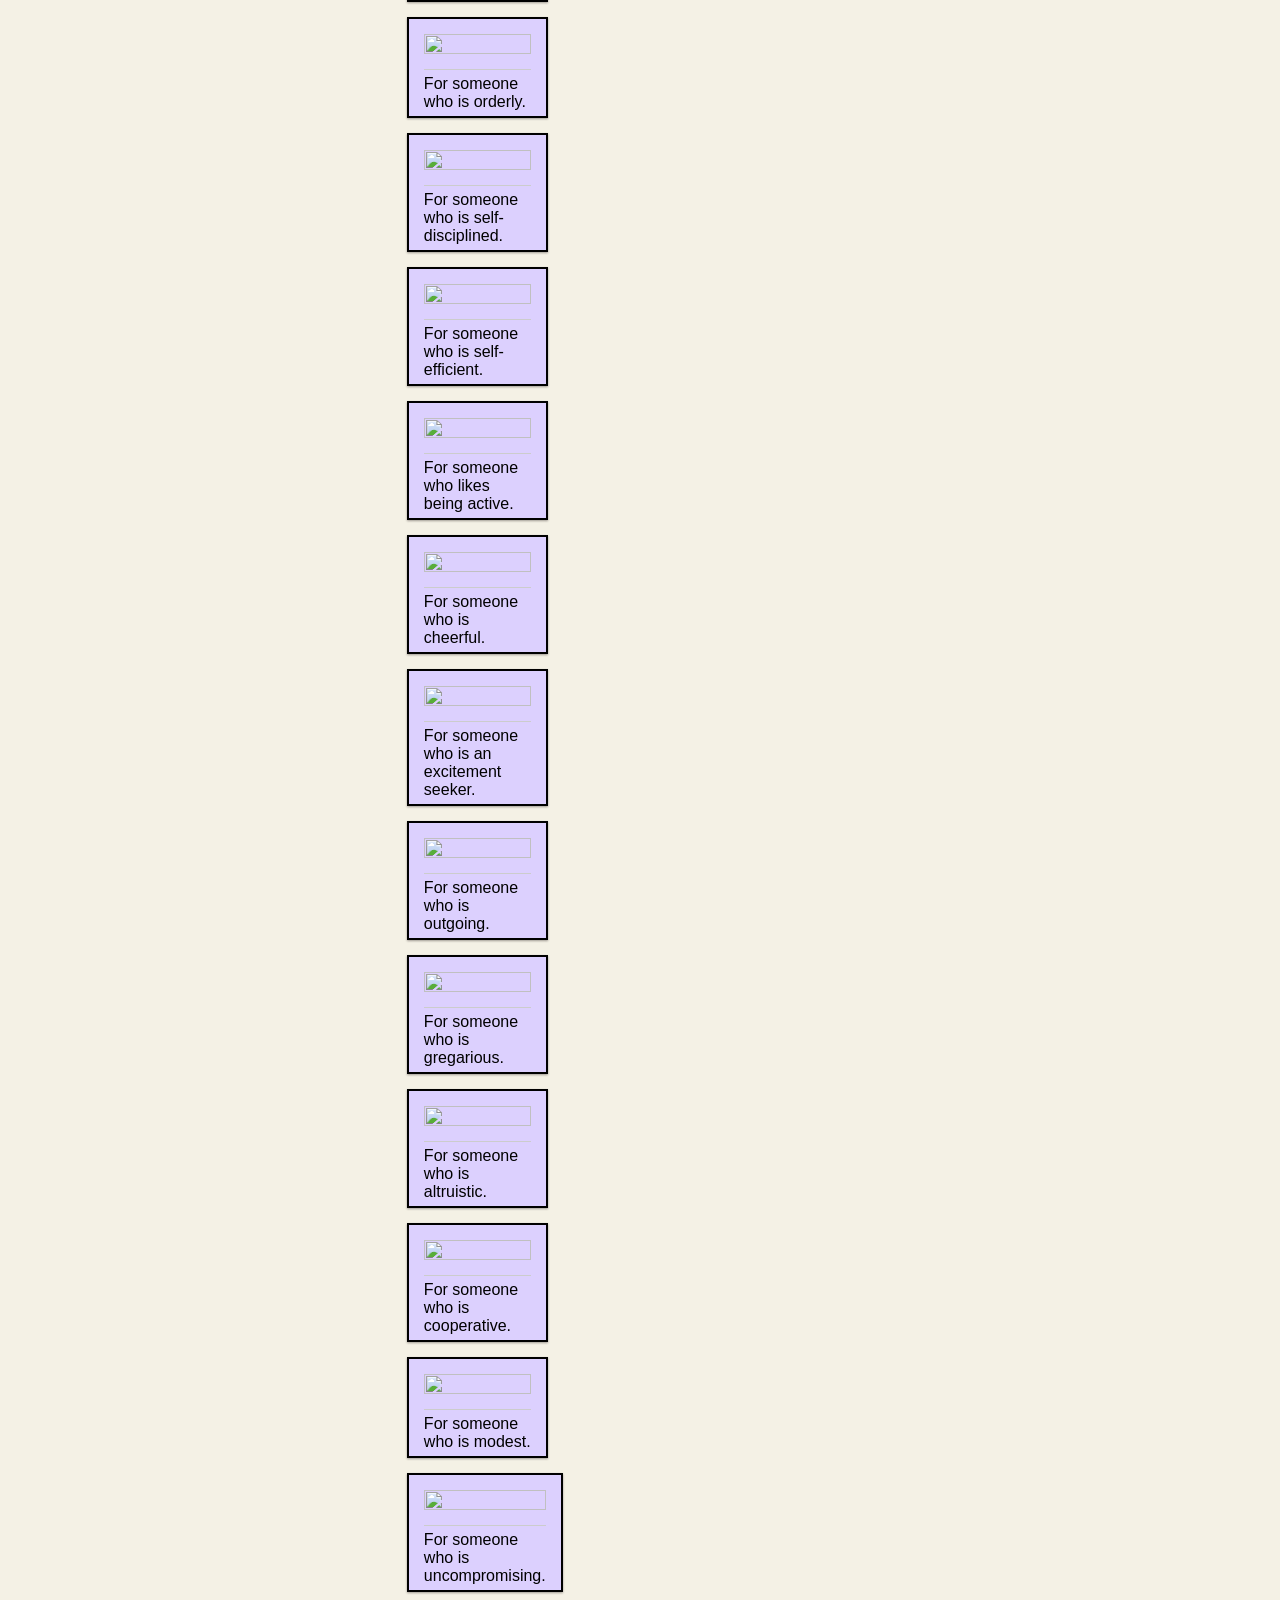
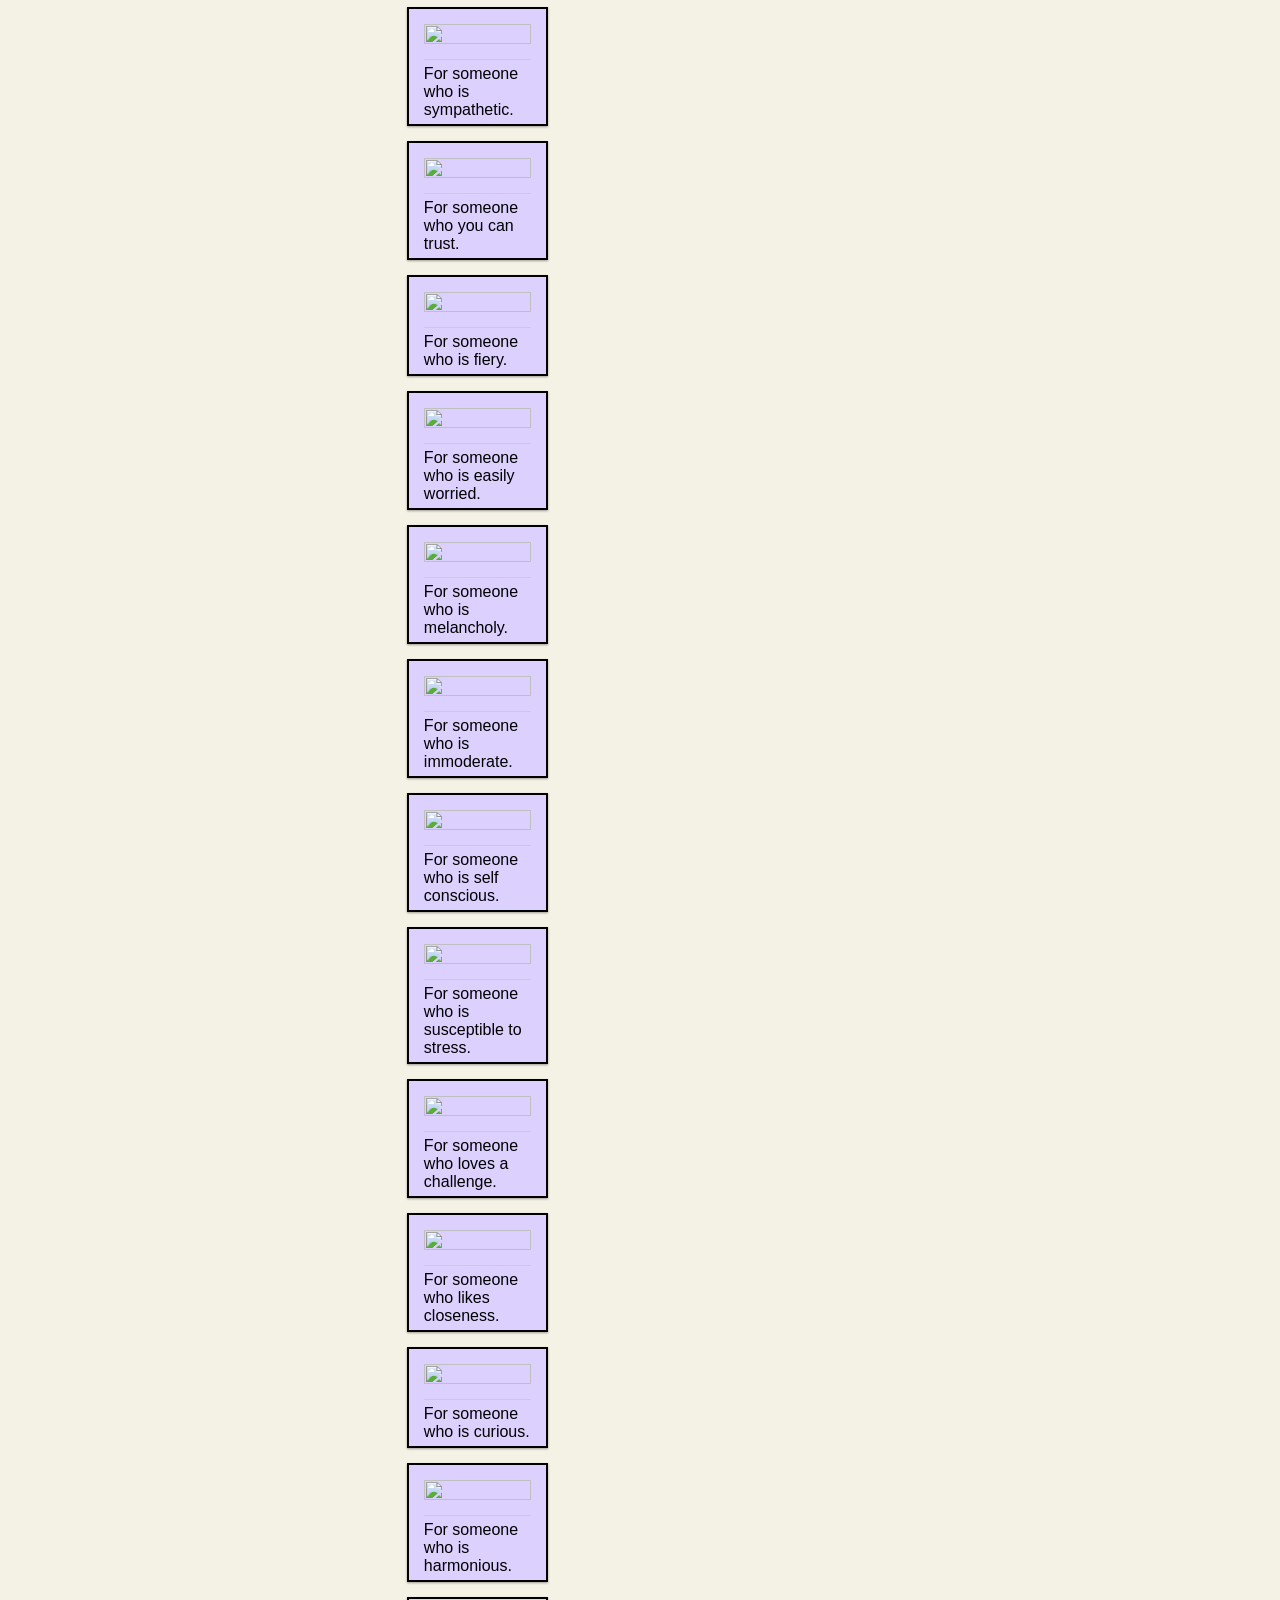
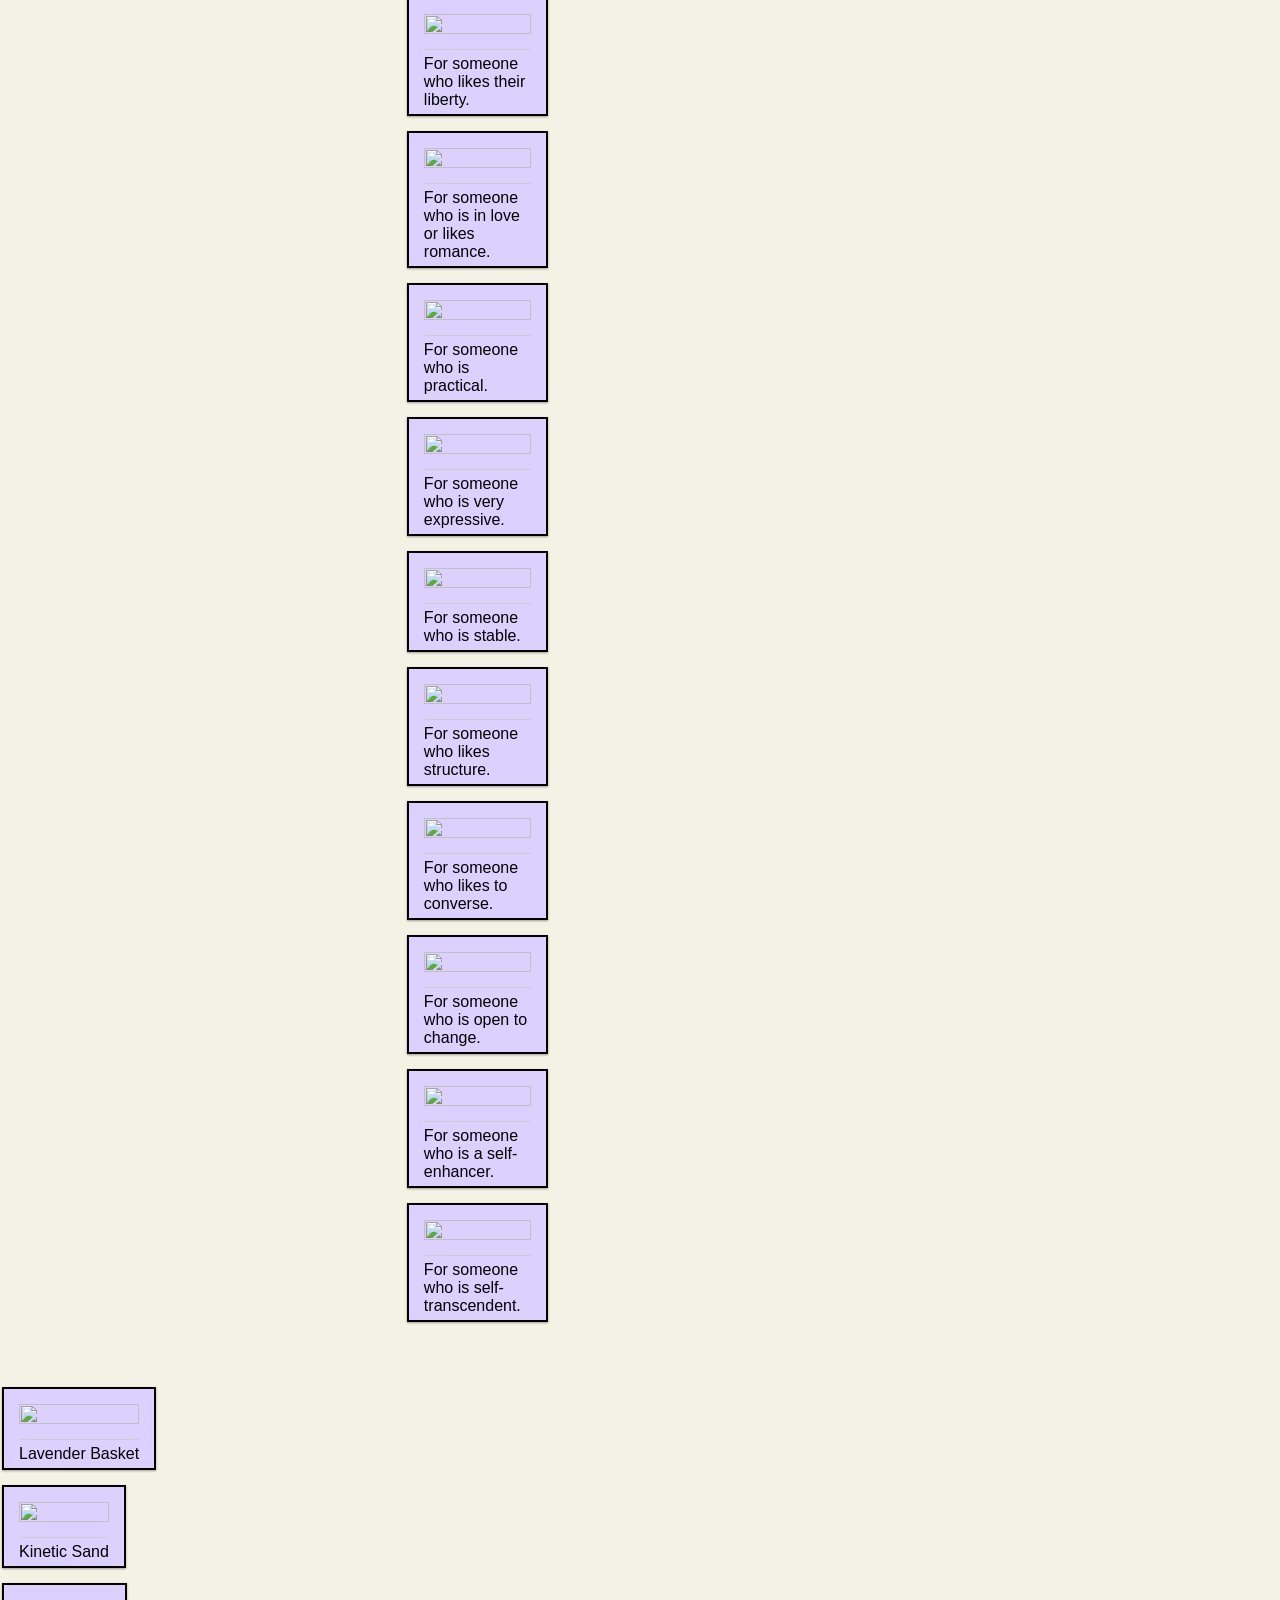
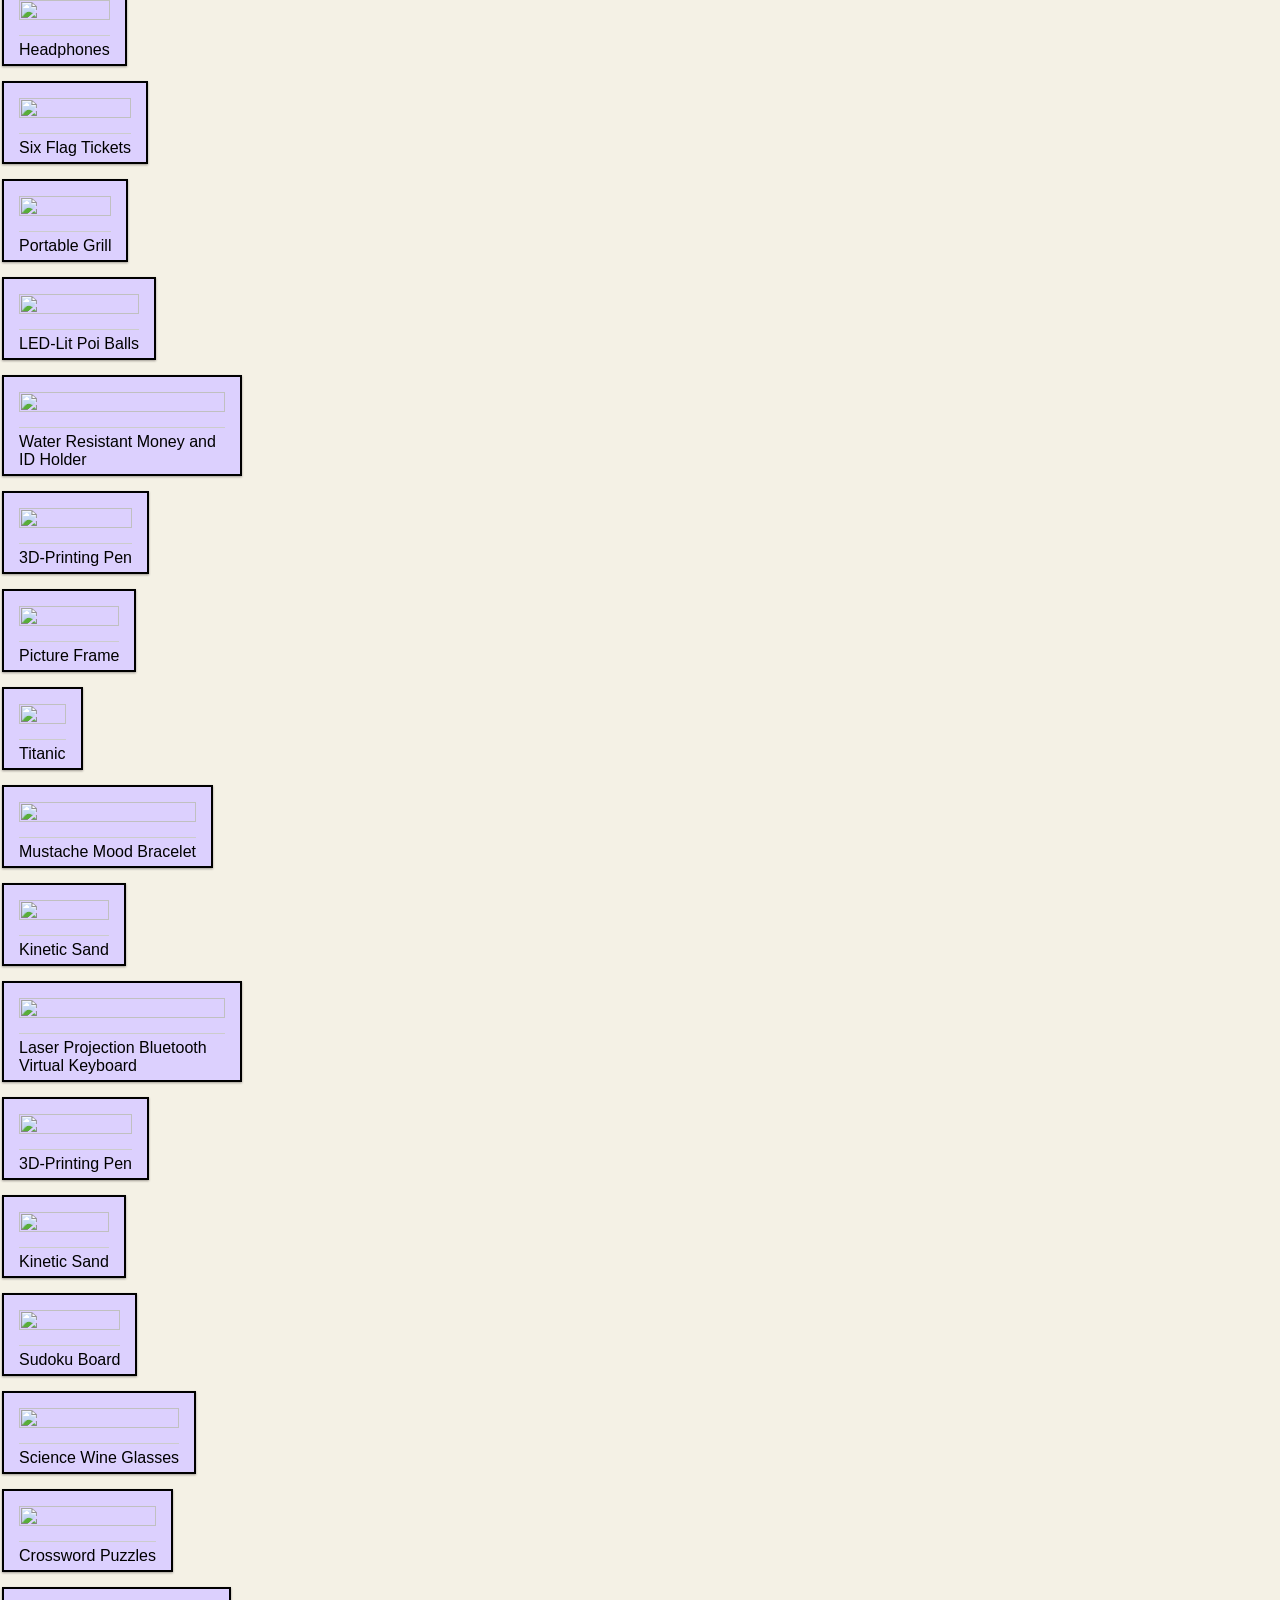
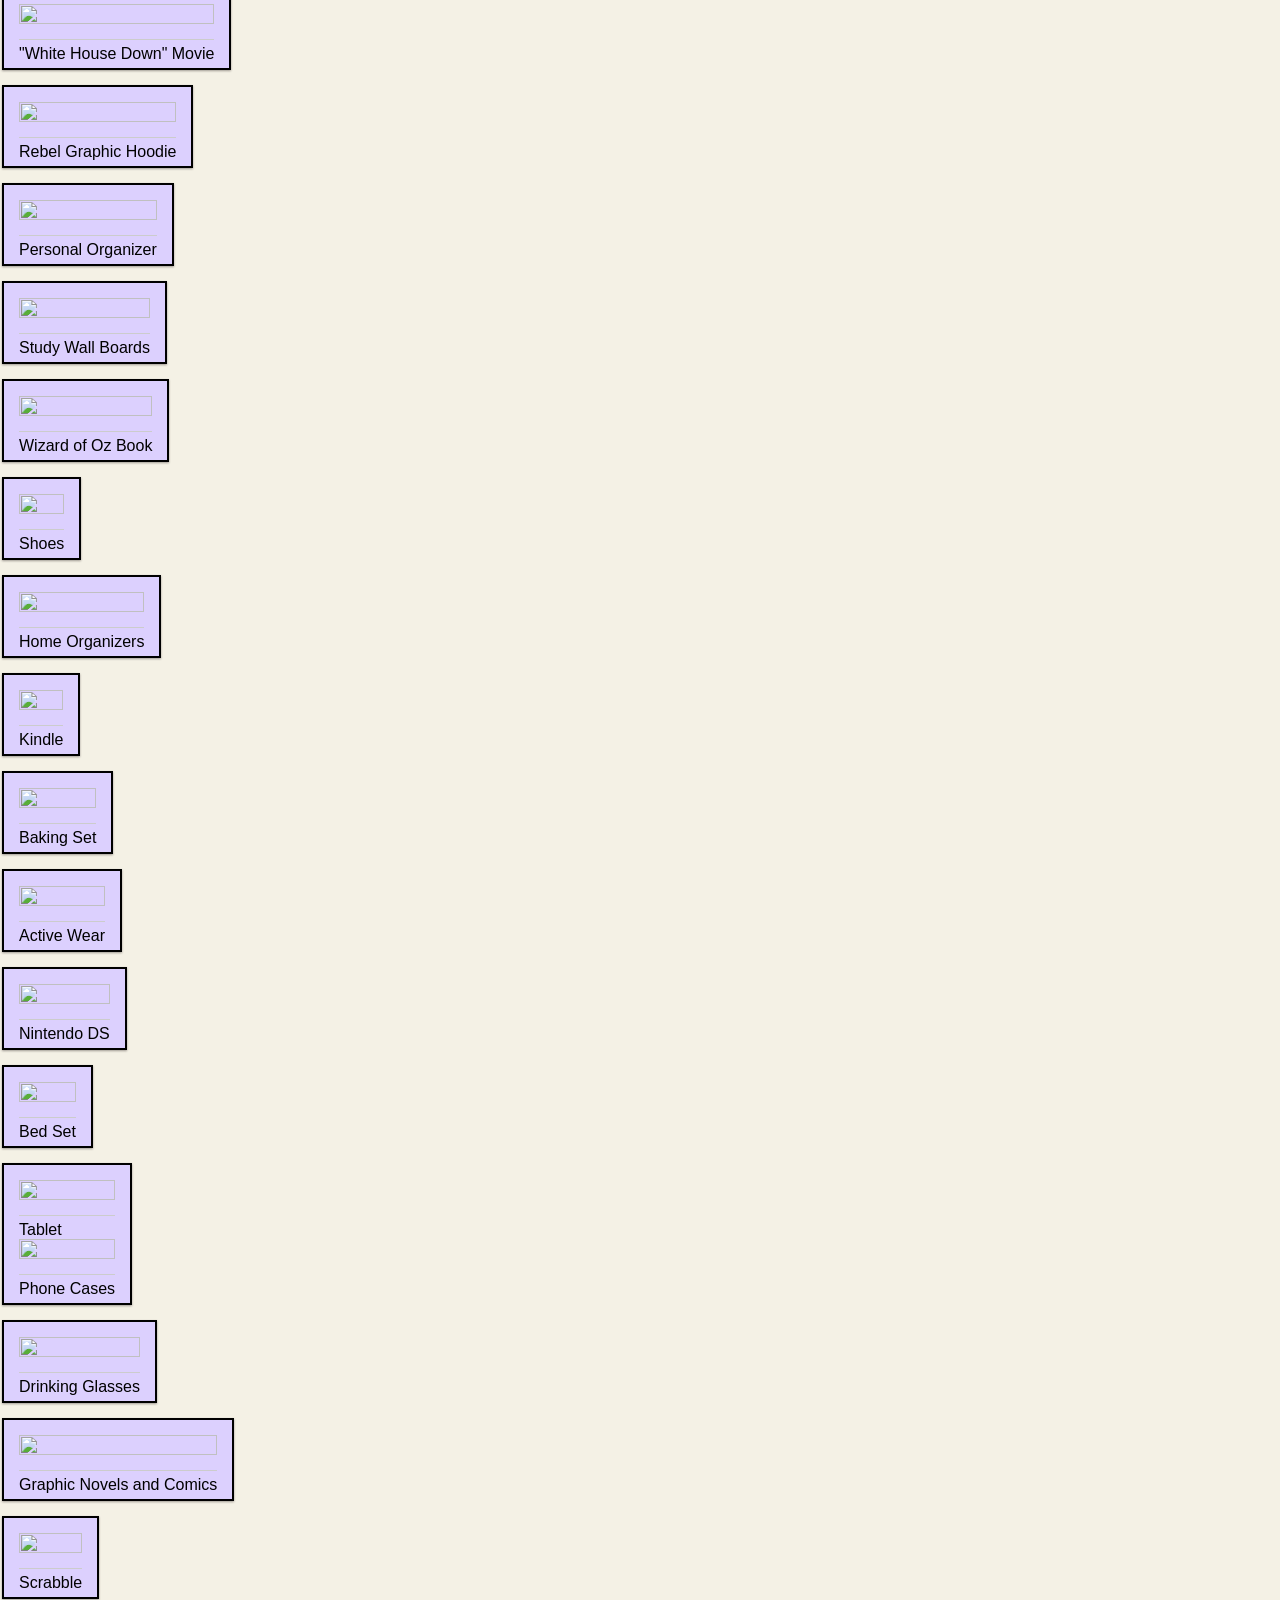
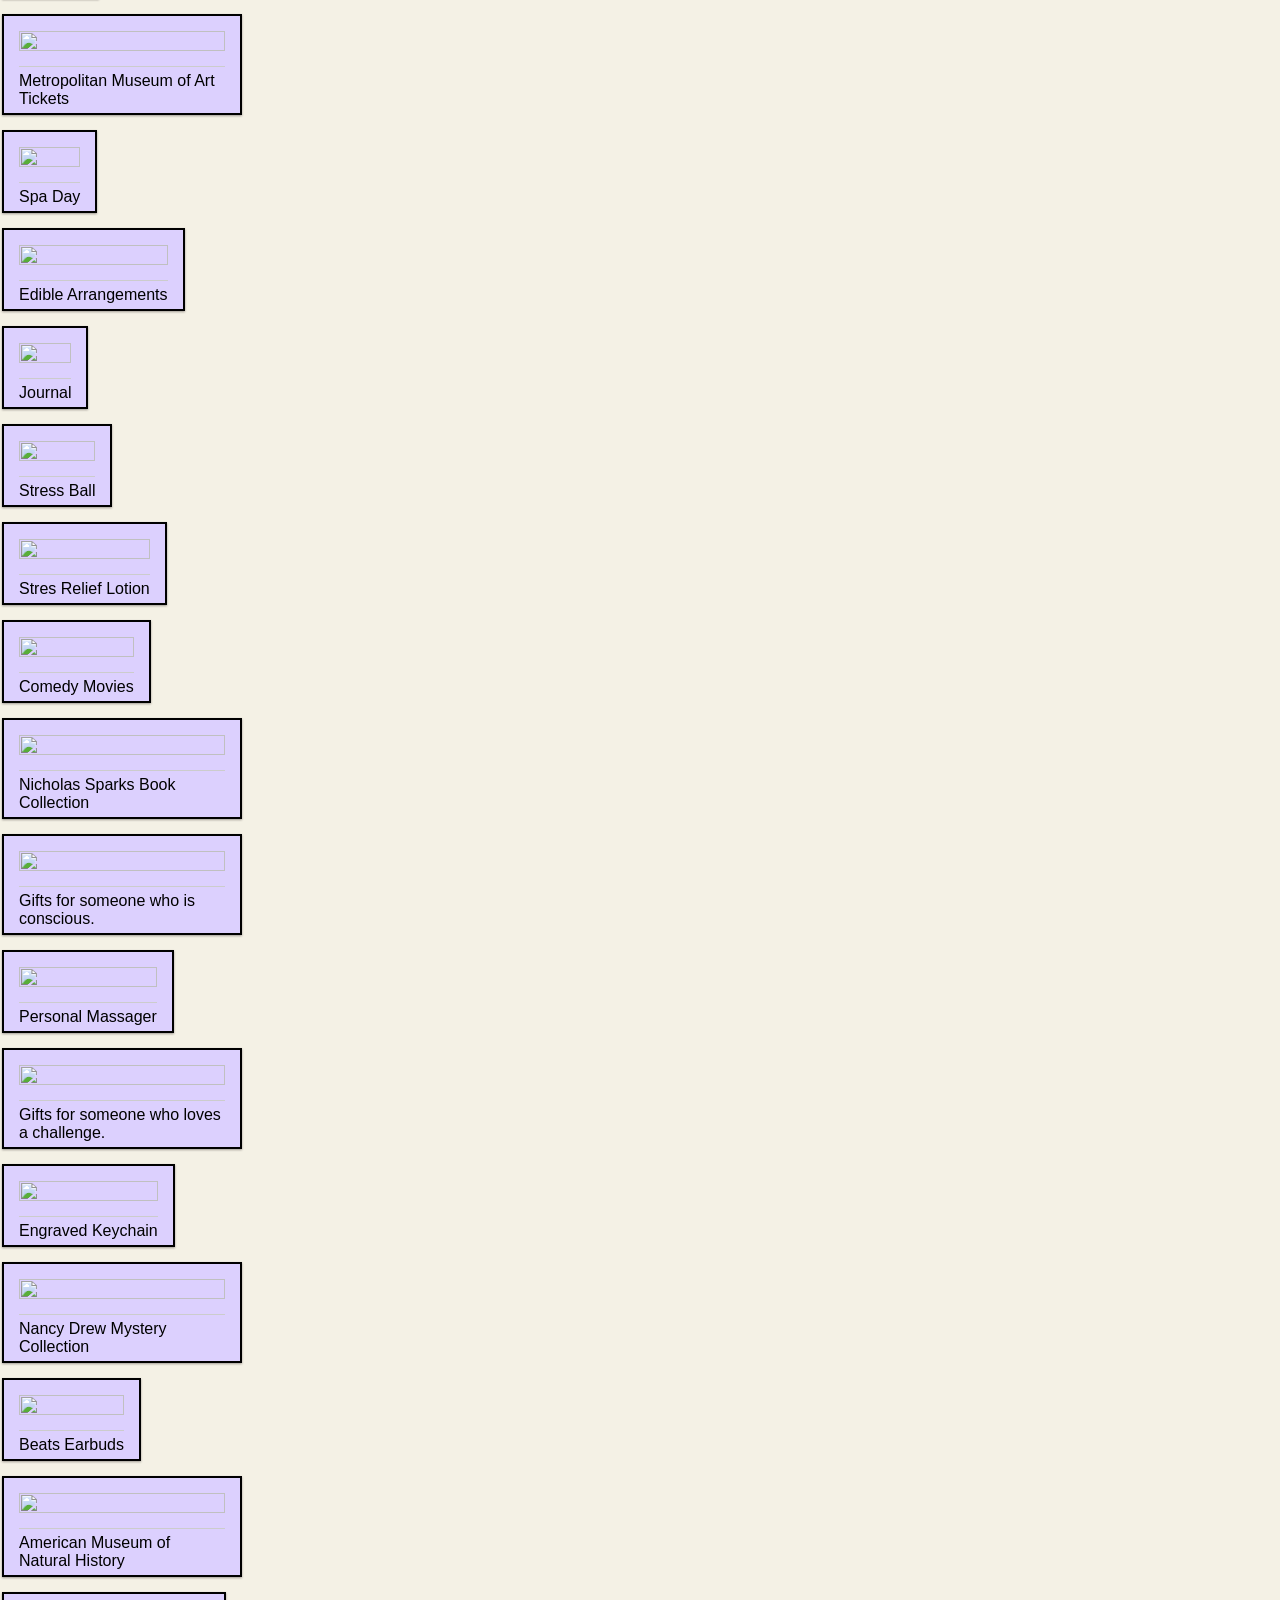
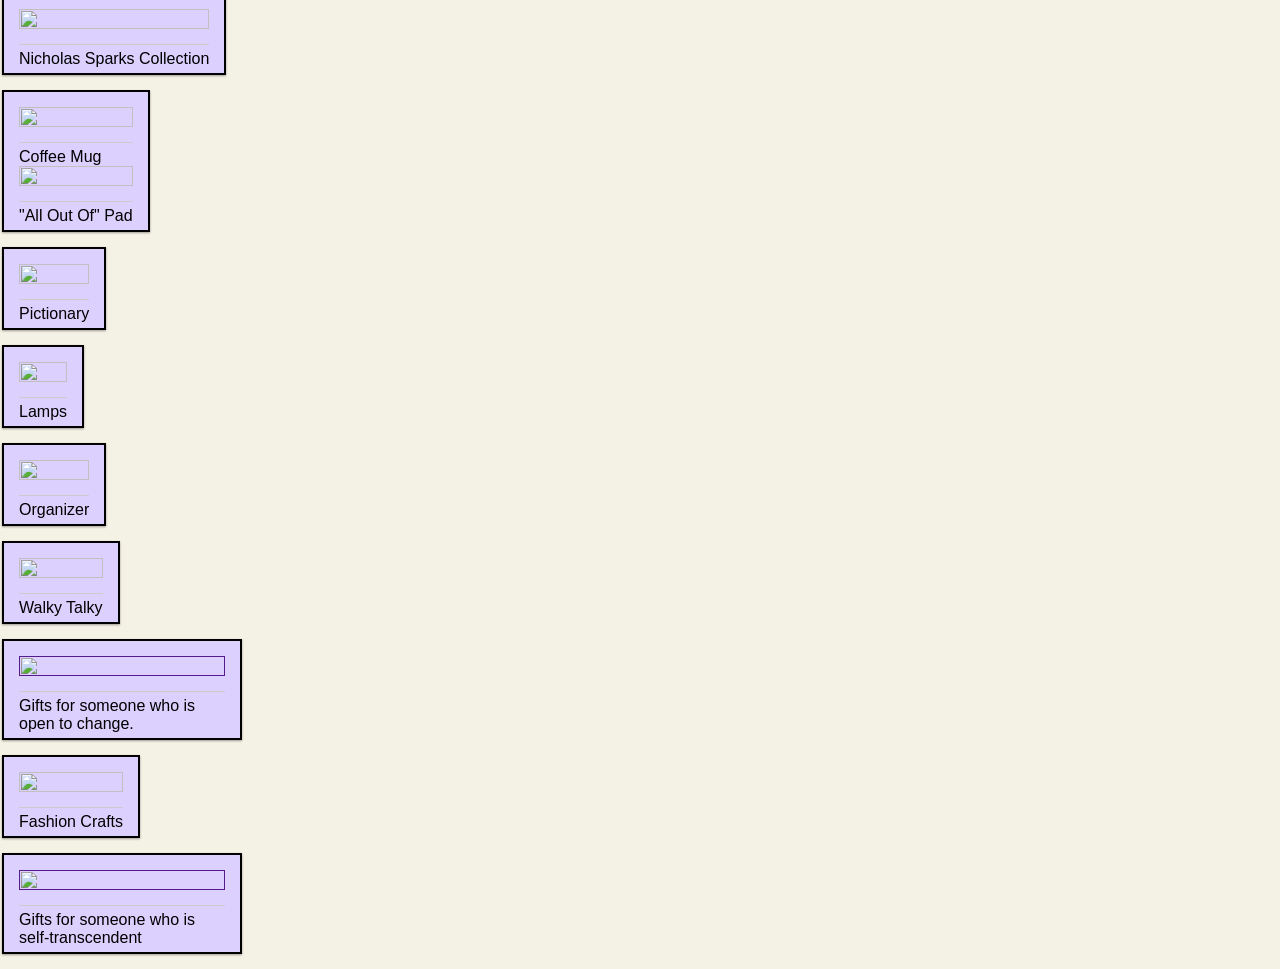
==== commit ba8057d9: "wtf" ====
--- a/pinterest.html
+++ b/pinterest.html
@@ -2,9 +2,6 @@
 <head>
 	<link href="pinterestcss.css" rel="stylesheet">
 	<link href="finalproj.css" rel="stylesheet">
-	<link rel="stylesheet" href="http://code.jquery.com/mobile/1.3.1/jquery.mobile-1.3.1.min.css" />
-	<script src="http://code.jquery.com/jquery-1.9.1.min.js"></script>
-	<script src="http://code.jquery.com/mobile/1.3.1/jquery.mobile-1.3.1.min.js"></script>
 	
 </head>
 <body>
@@ -131,7 +128,7 @@
 					<img src="http://timetowrite.blogs.com/.a/6a00d8341caebd53ef0148c85925c3970c-pi"/>
 					</a>
 					<p>
-						Self discipline.
+						For someone who is self-disciplined.
 					</p>
 				</div>	
 				
@@ -140,7 +137,7 @@
 					<img src="http://www.clarionenterprises.com/blog/wp-content/uploads/Self-Efficacy-Fotolia_16051214_S-570x494.jpg"/>
 					</a>
 					<p>
-						Self-efficancy
+						For someone who is self-efficient.
 					</p>
 				</div>
 			
@@ -275,7 +272,7 @@
 					<img src="http://www.excessiveoverkill.com/images/excessive_inverted.gif"/>
 					</a>
 					<p>
-						Immoderate.
+						For someone who is immoderate. 
 					</p>
 				</div>
 
@@ -311,7 +308,7 @@
 					<img src="http://space2livedotnet.files.wordpress.com/2013/10/closeness.jpg?w=560" />
 					</a>
 					<p>
-						Closeness.
+						For someone who likes closeness.
 					</p>
 				</div>
 
--- a/finalproj.css
+++ b/finalproj.css
@@ -8,24 +8,11 @@
 		
 	}*/
 	
-<<<<<<< HEAD
-#cassie{
-    width:33%;
-    float:left;
-}
+<<<<<<< Updated upstream
 
-#ashley{
-    width:33%;
-    display: inline;
-}
-
-#gaby{
-    width:33%;
-    float: right;
-}
 =======
-
->>>>>>> origin/master
+	
+>>>>>>> Stashed changes
 #nav {
 	display:table; margin:0 auto;
 	}
@@ -38,7 +25,13 @@
 {
    background: #f4f1e5;
    color: #000000;
-   font-family: helvetica, sans-serif;
+   font-family: 'WebFont', Arial, sans-serif;
+	src: url('WebFont.eot');
+	src: url('WebFont.eot?#iefix') format('embedded-opentype'),
+	     url('WebFont.woff') format('woff'),
+	     url('WebFont.ttf') format('truetype'),
+	     url('WebFont.svg#webfont') format('svg');
+ 
 }	
 ul li {
     float: left;
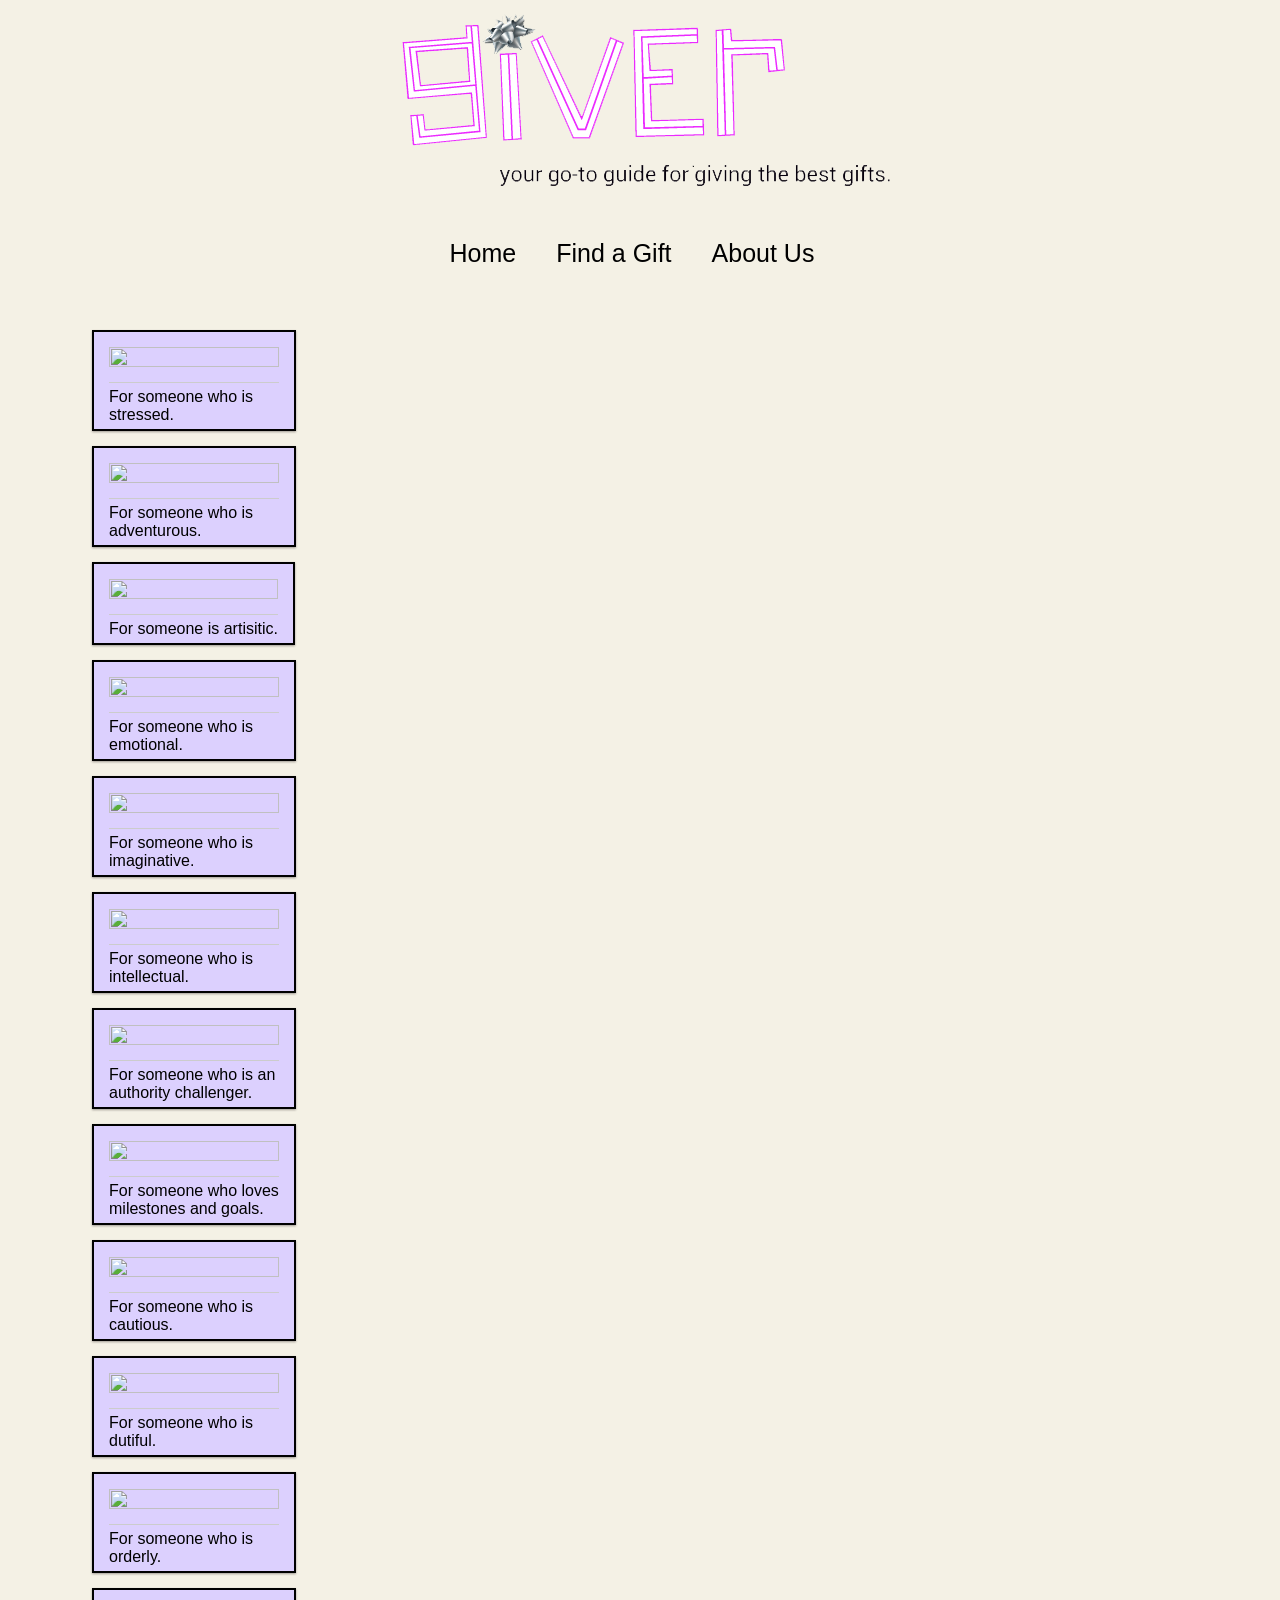
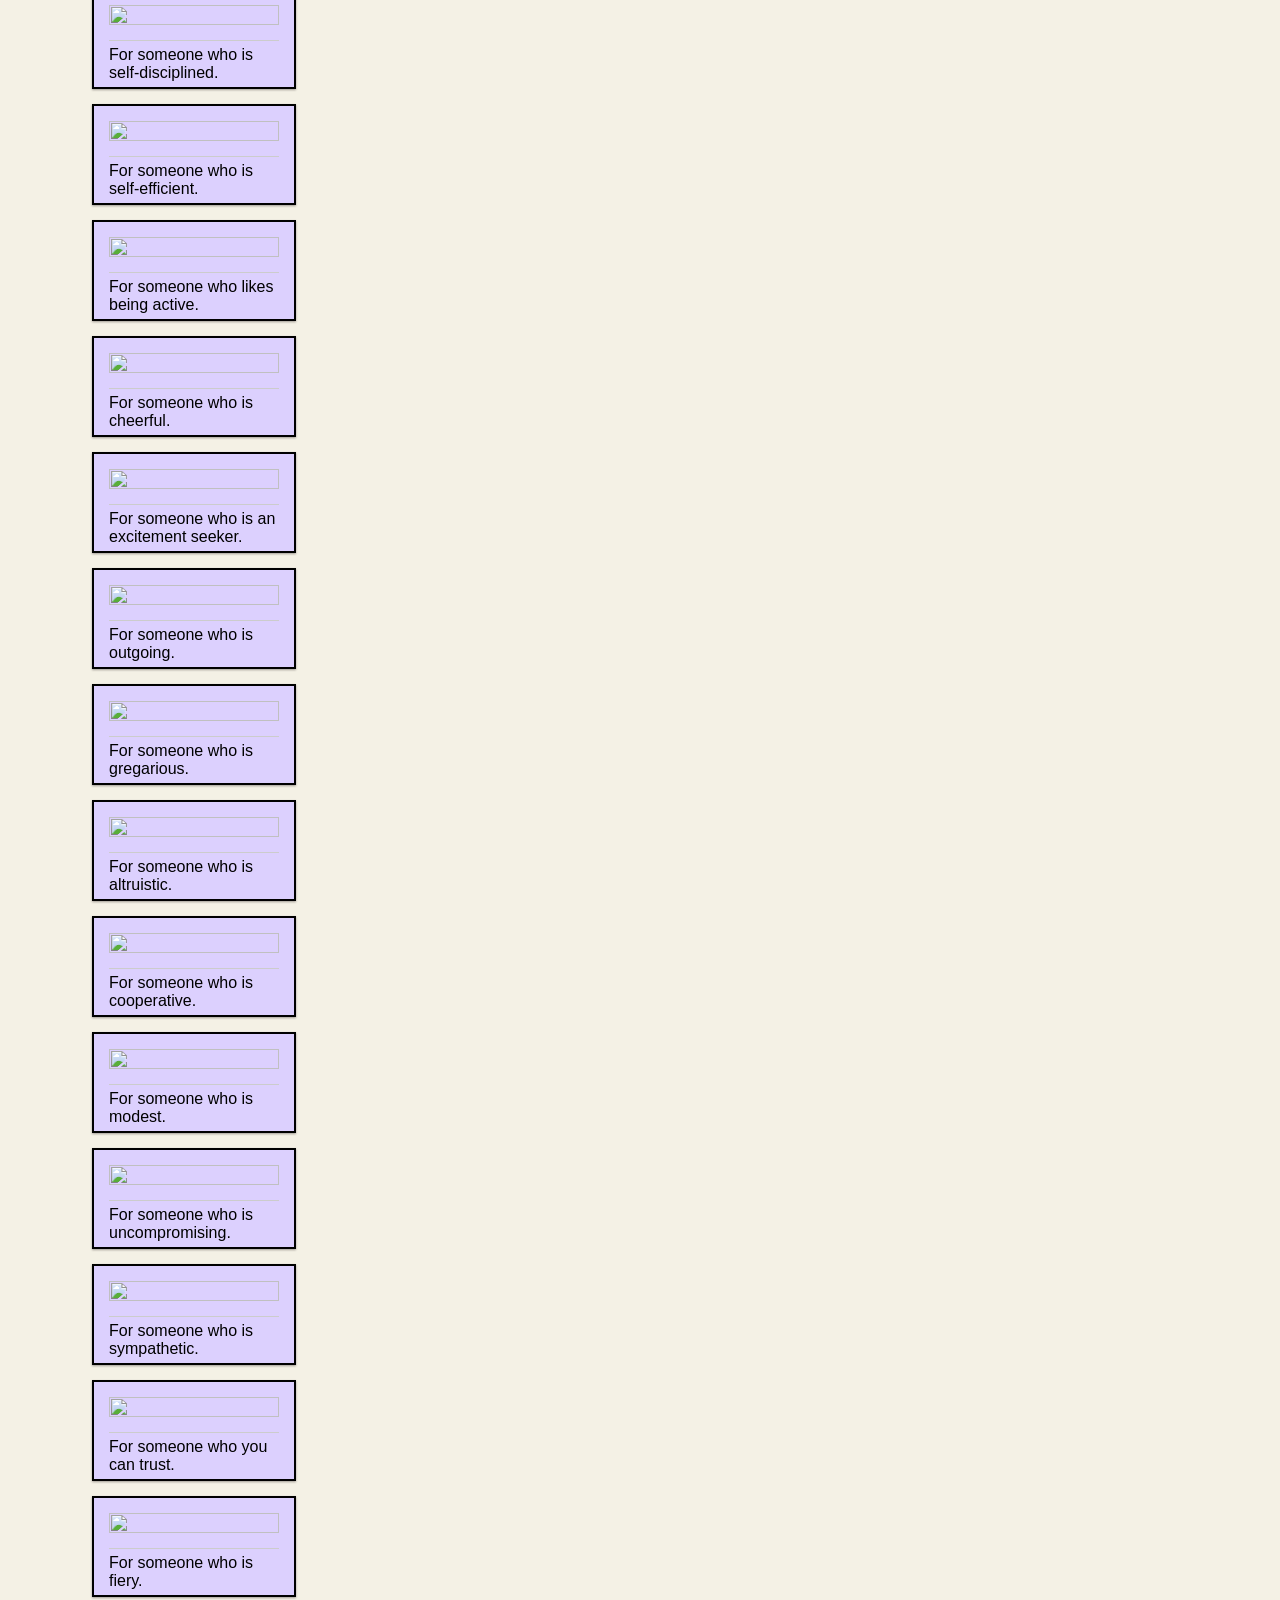
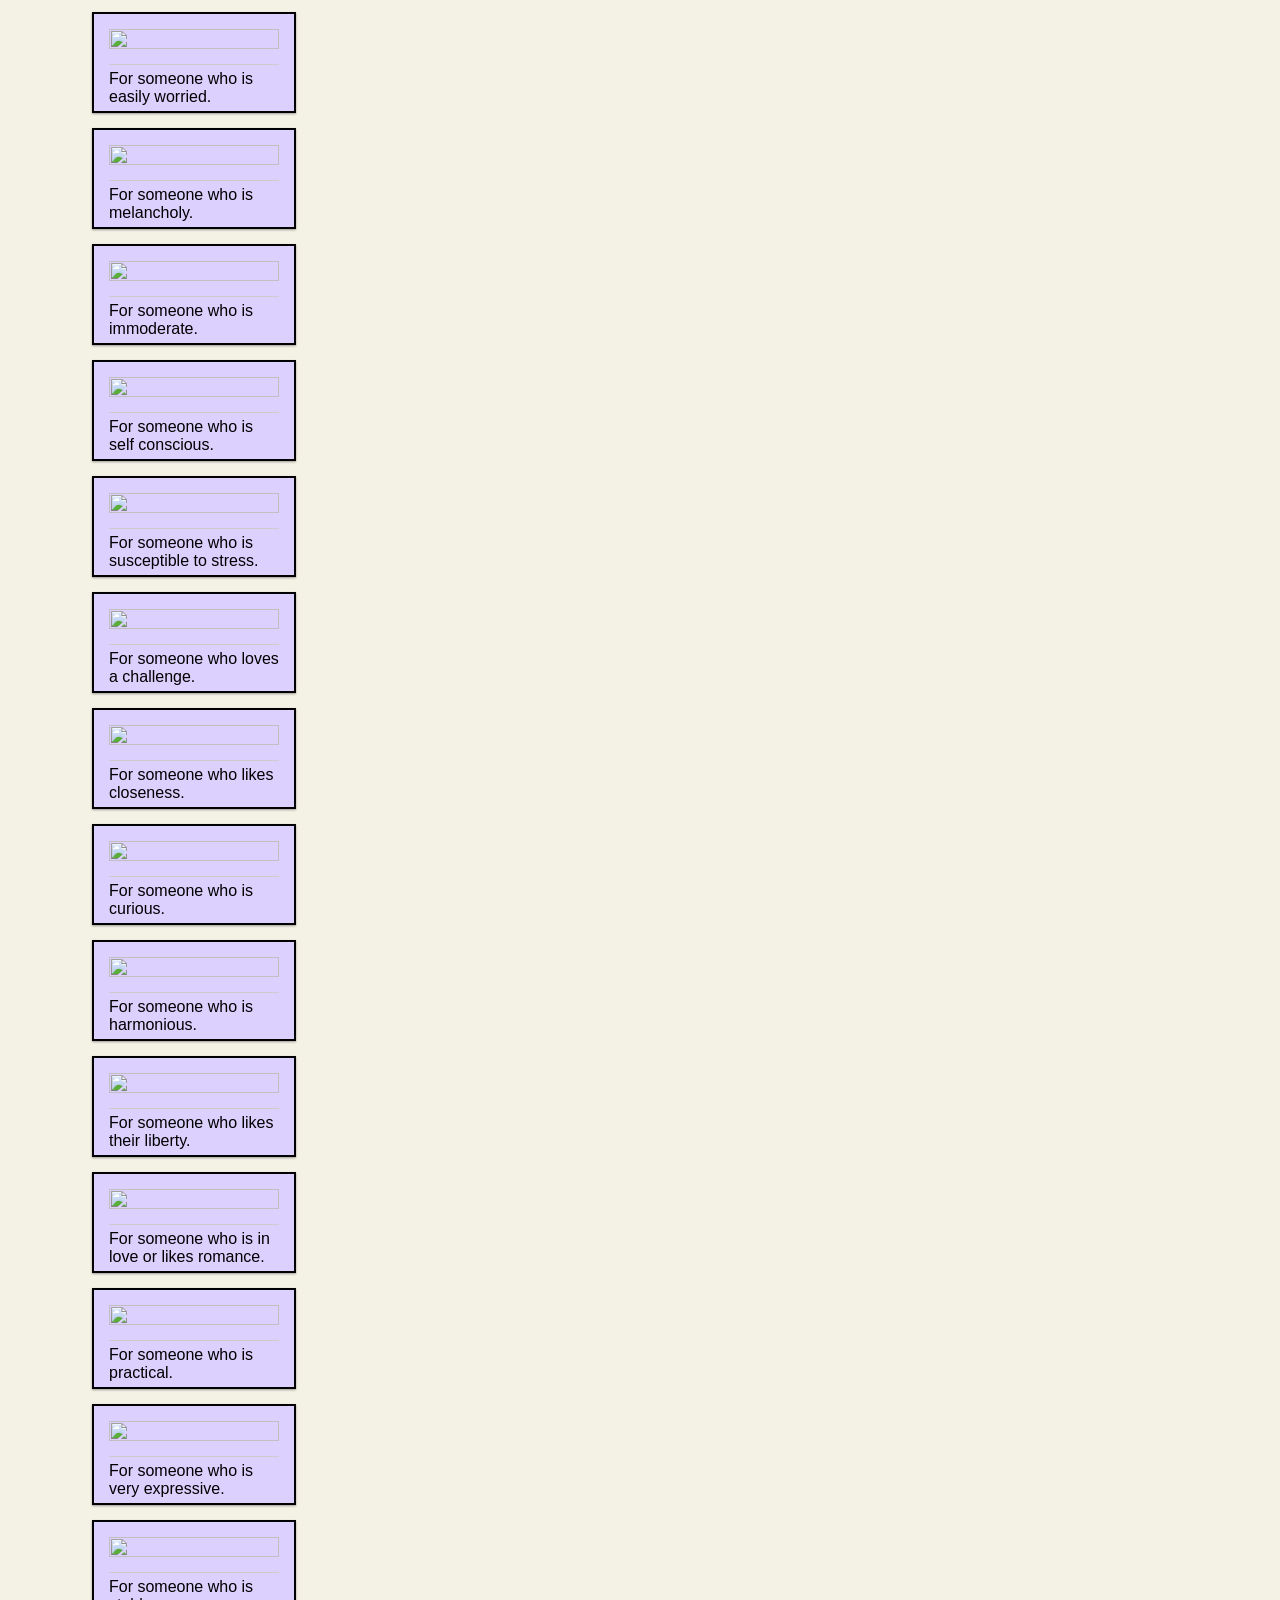
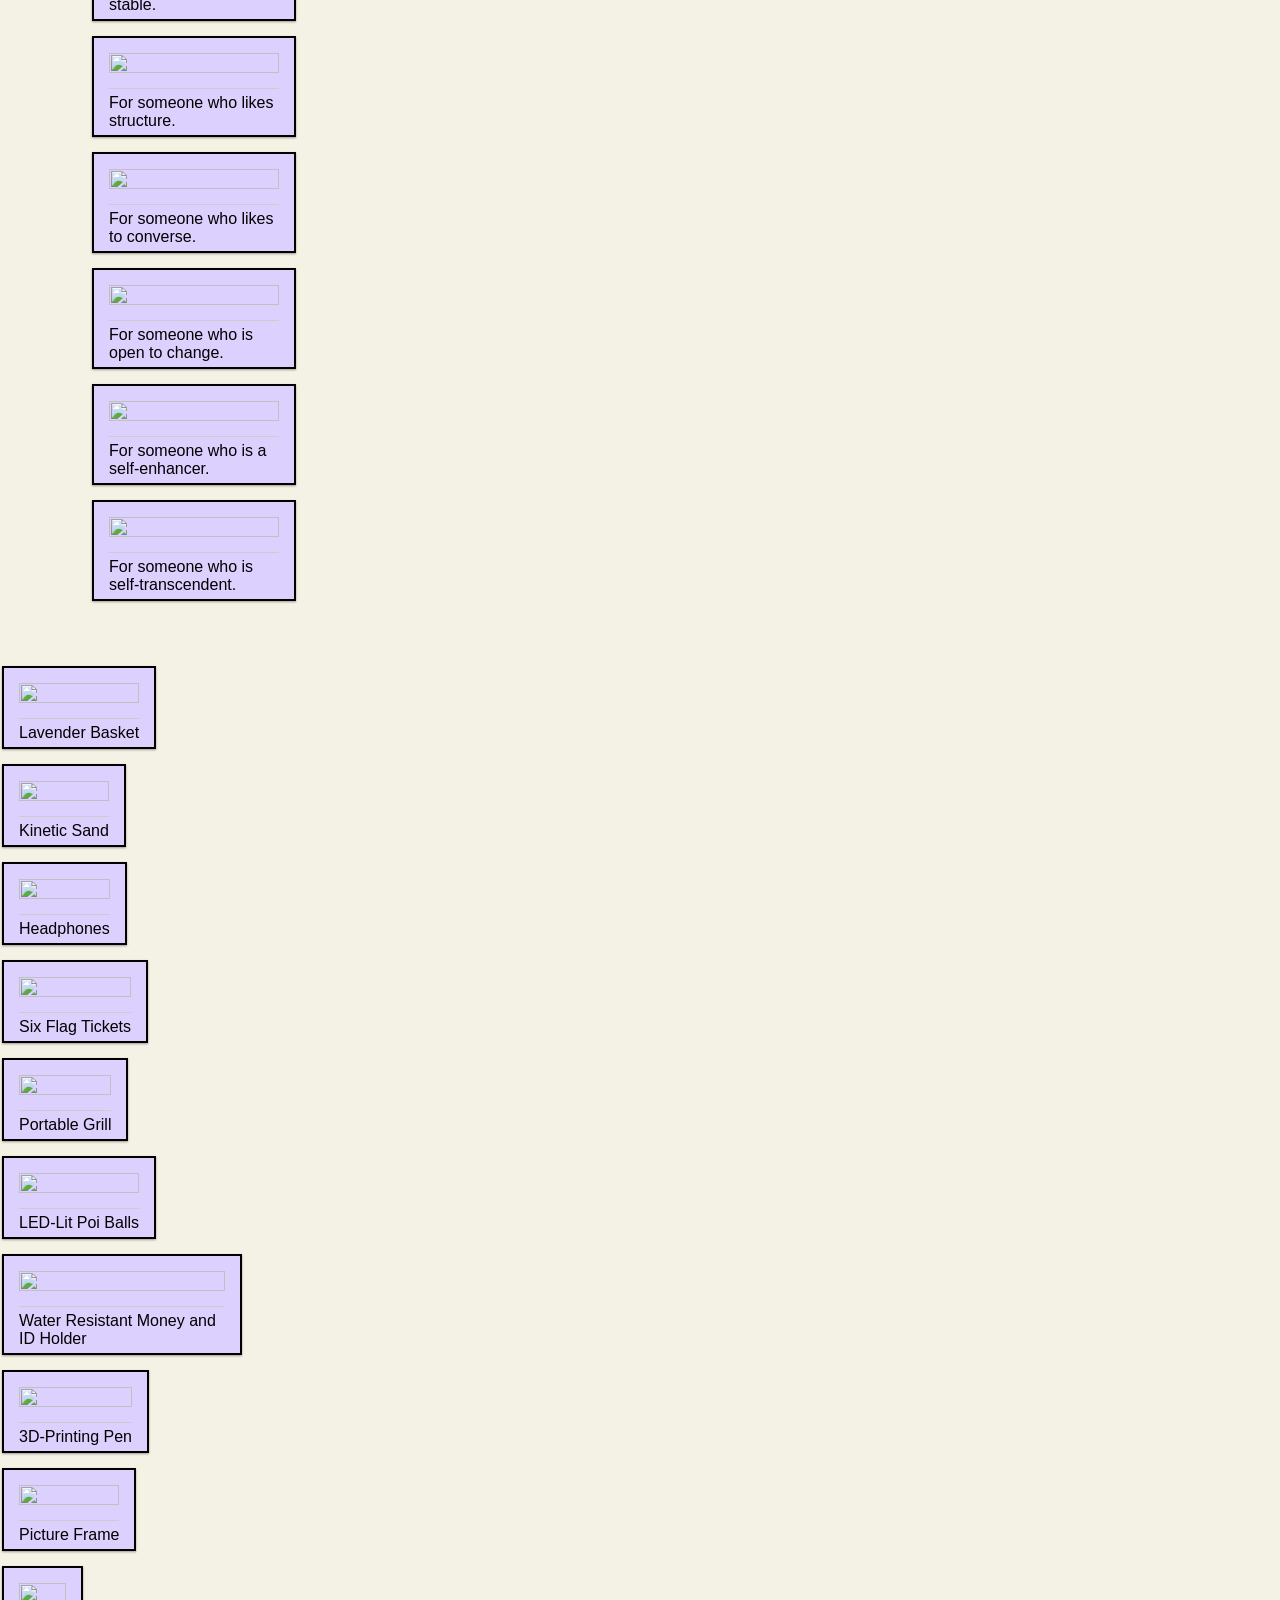
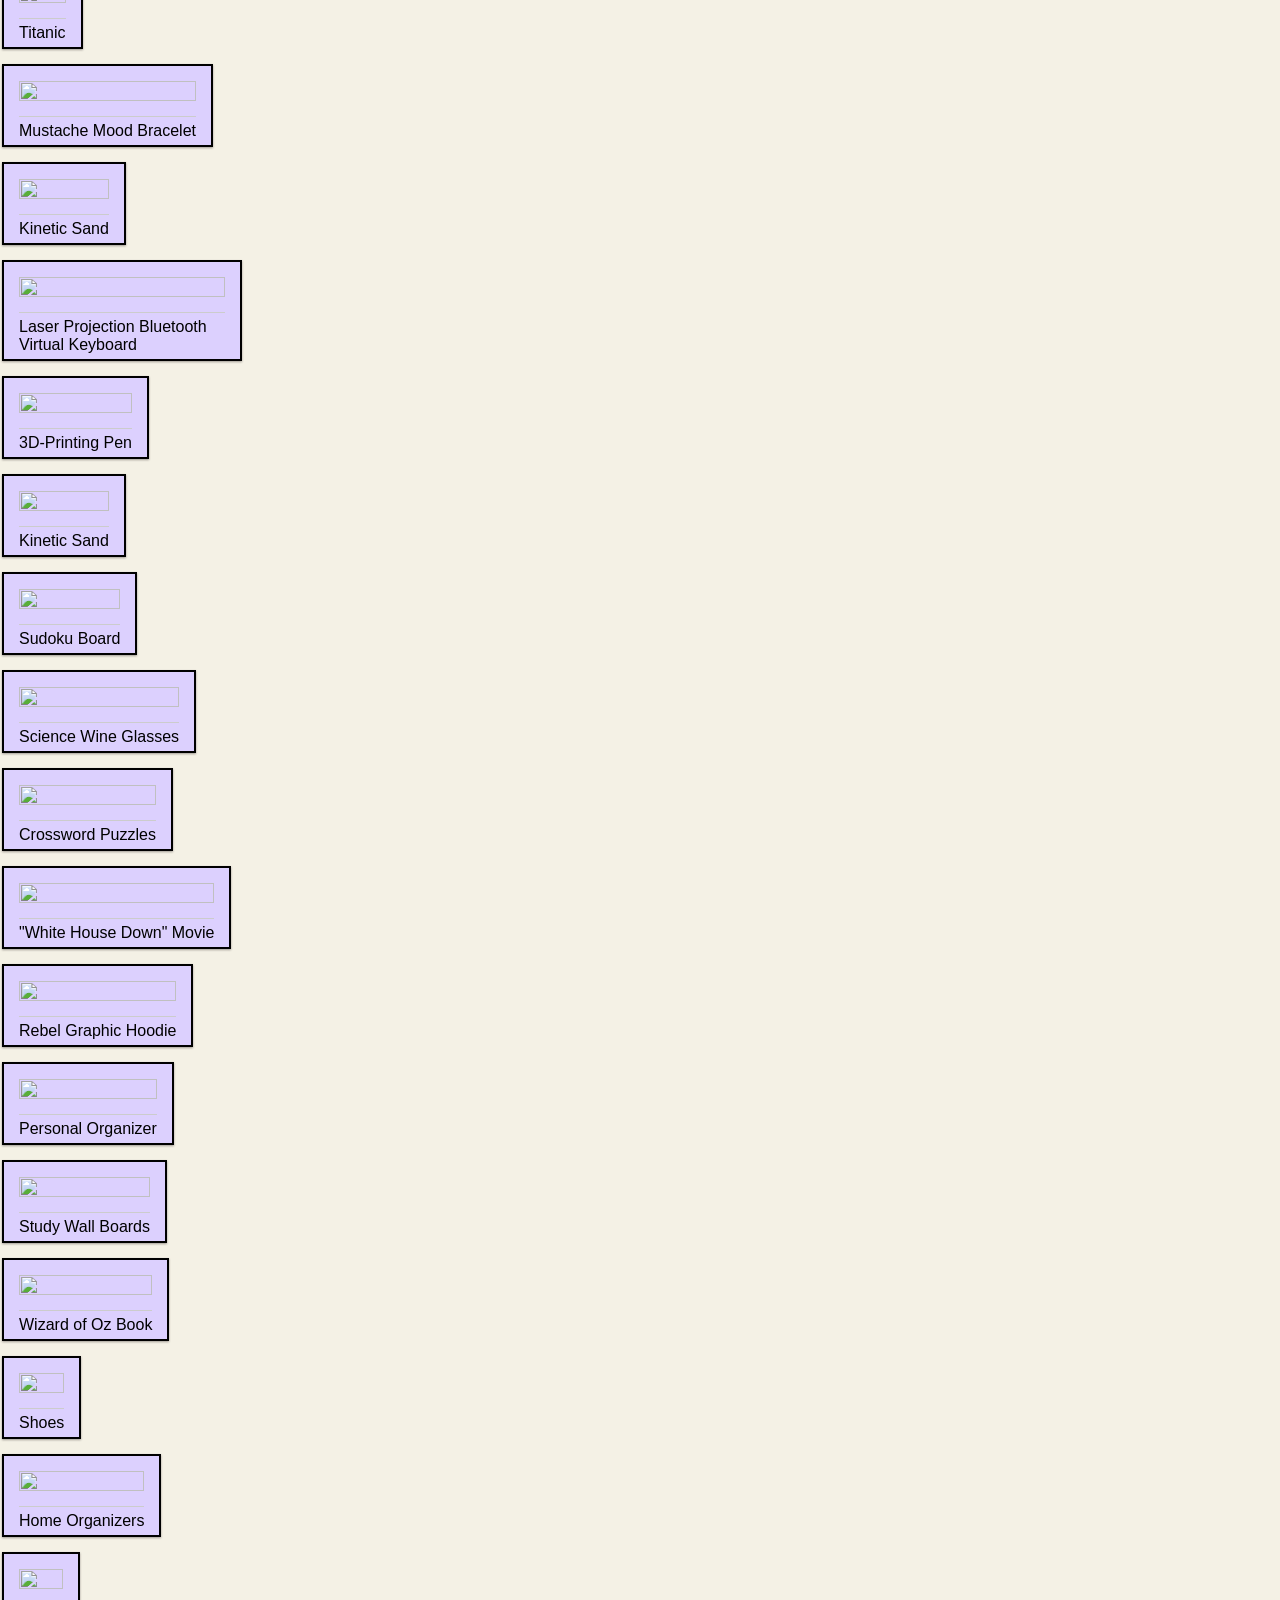
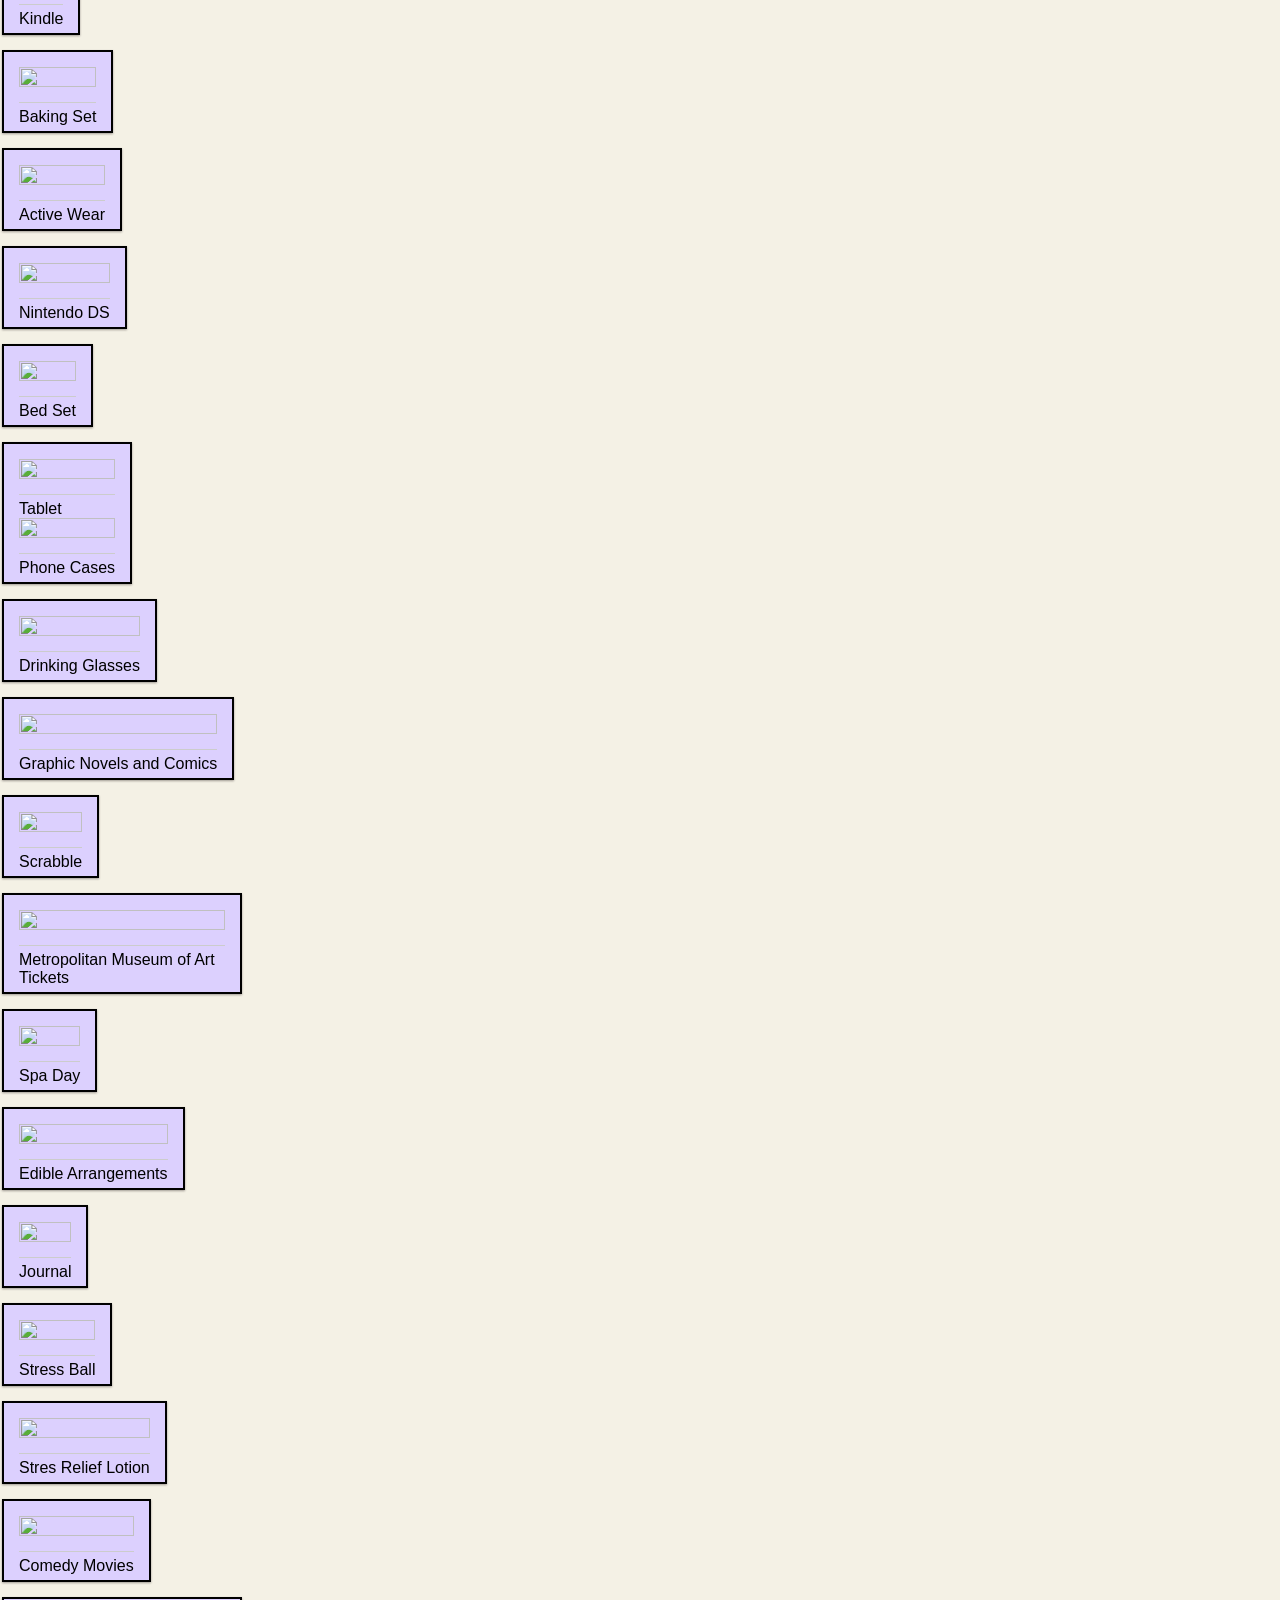
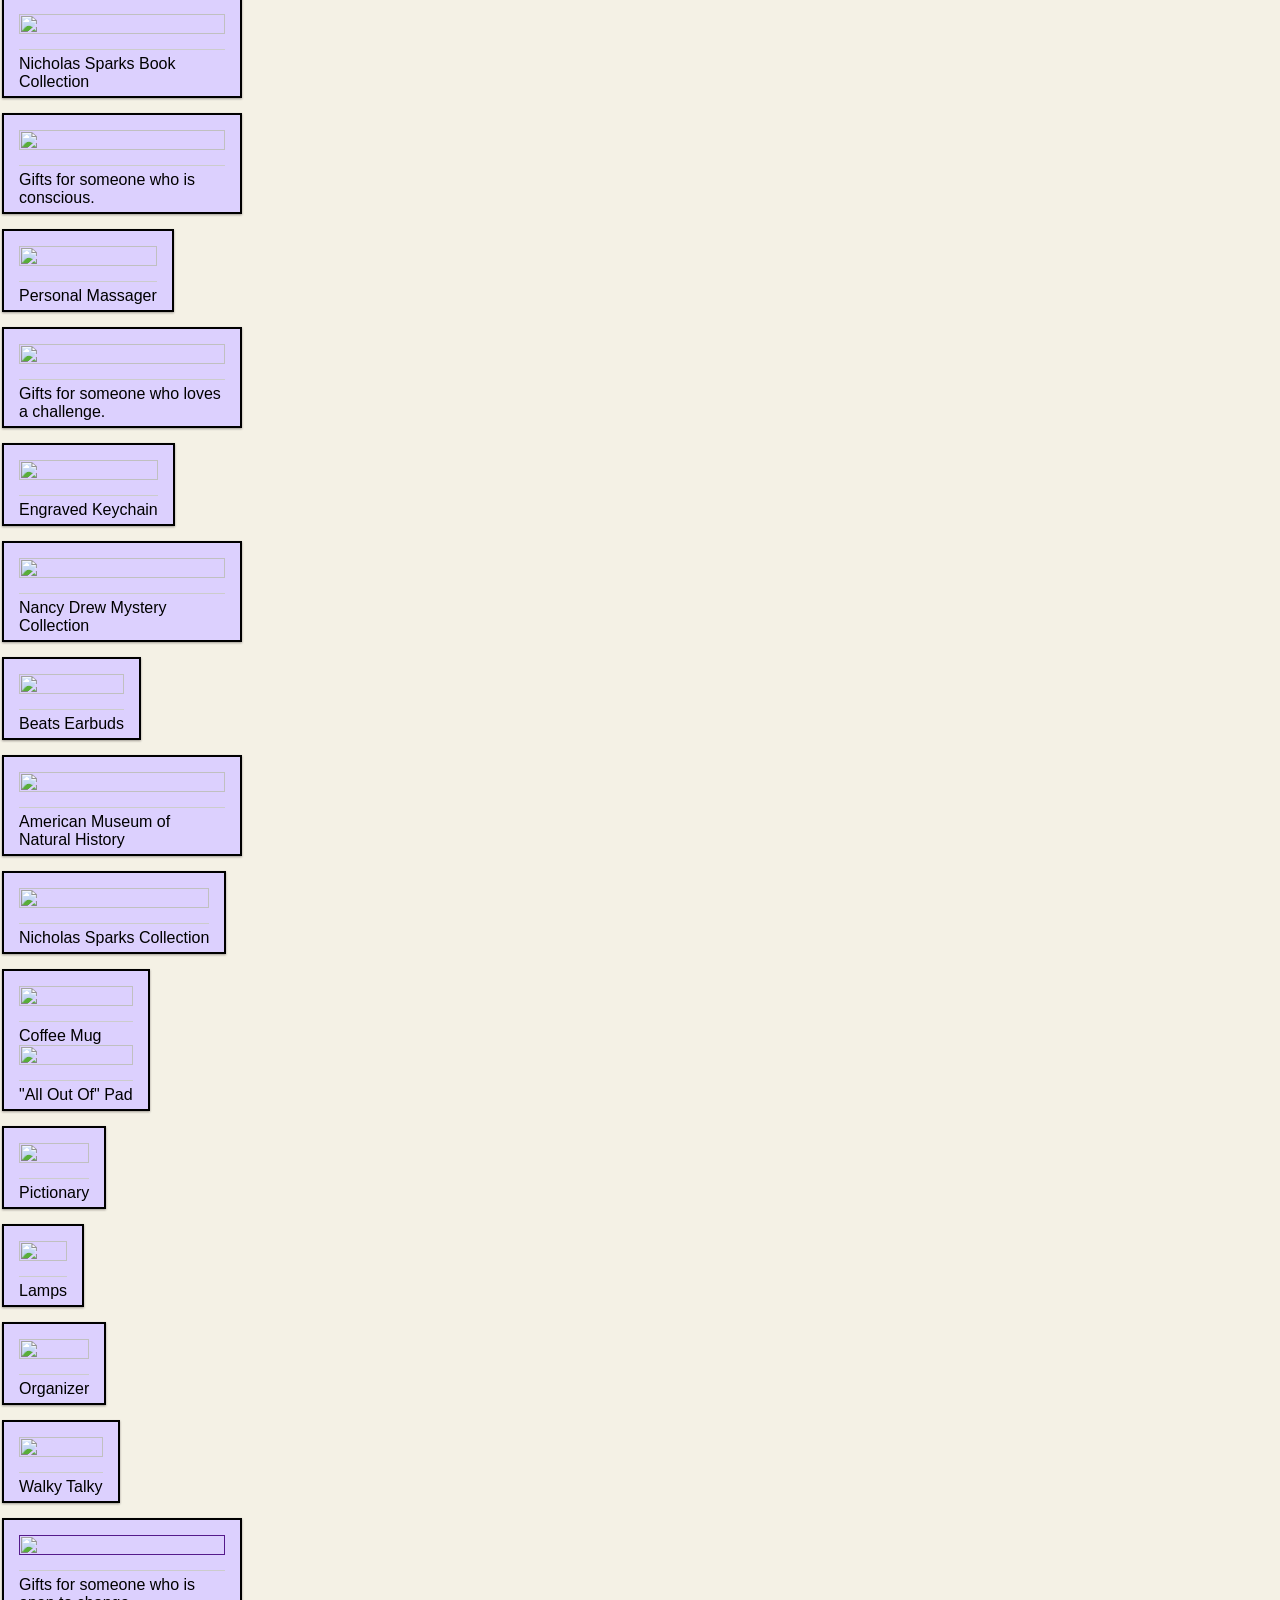
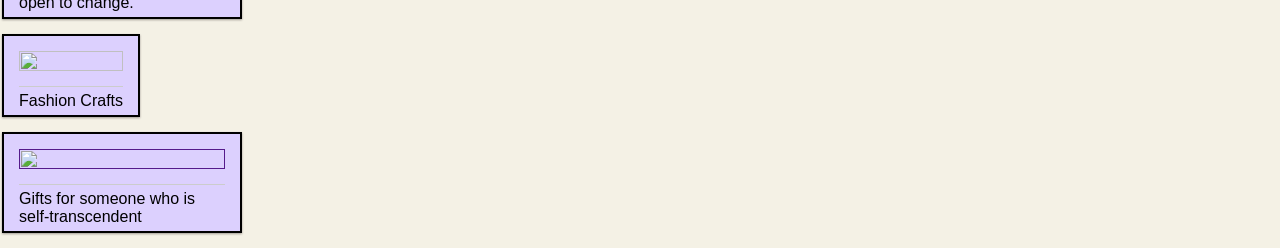
==== commit 7cc29292: "wtf Conflicts: 	finalproj.css" ====
--- a/pinterest.html
+++ b/pinterest.html
@@ -2,6 +2,9 @@
 <head>
 	<link href="pinterestcss.css" rel="stylesheet">
 	<link href="finalproj.css" rel="stylesheet">
+	<link rel="stylesheet" href="http://code.jquery.com/mobile/1.3.1/jquery.mobile-1.3.1.min.css" />
+	<script src="http://code.jquery.com/jquery-1.9.1.min.js"></script>
+	<script src="http://code.jquery.com/mobile/1.3.1/jquery.mobile-1.3.1.min.js"></script>
 	
 </head>
 <body>
--- a/finalproj.css
+++ b/finalproj.css
@@ -8,11 +8,23 @@
 		
 	}*/
 	
-<<<<<<< Updated upstream
+	
 
-=======
-	
->>>>>>> Stashed changes
+#cassie{
+    width:33%;
+    float:left;
+}
+
+#ashley{
+    width:33%;
+    display: inline;
+}
+
+#gaby{
+    width:33%;
+    float: right;
+}
+
 #nav {
 	display:table; margin:0 auto;
 	}
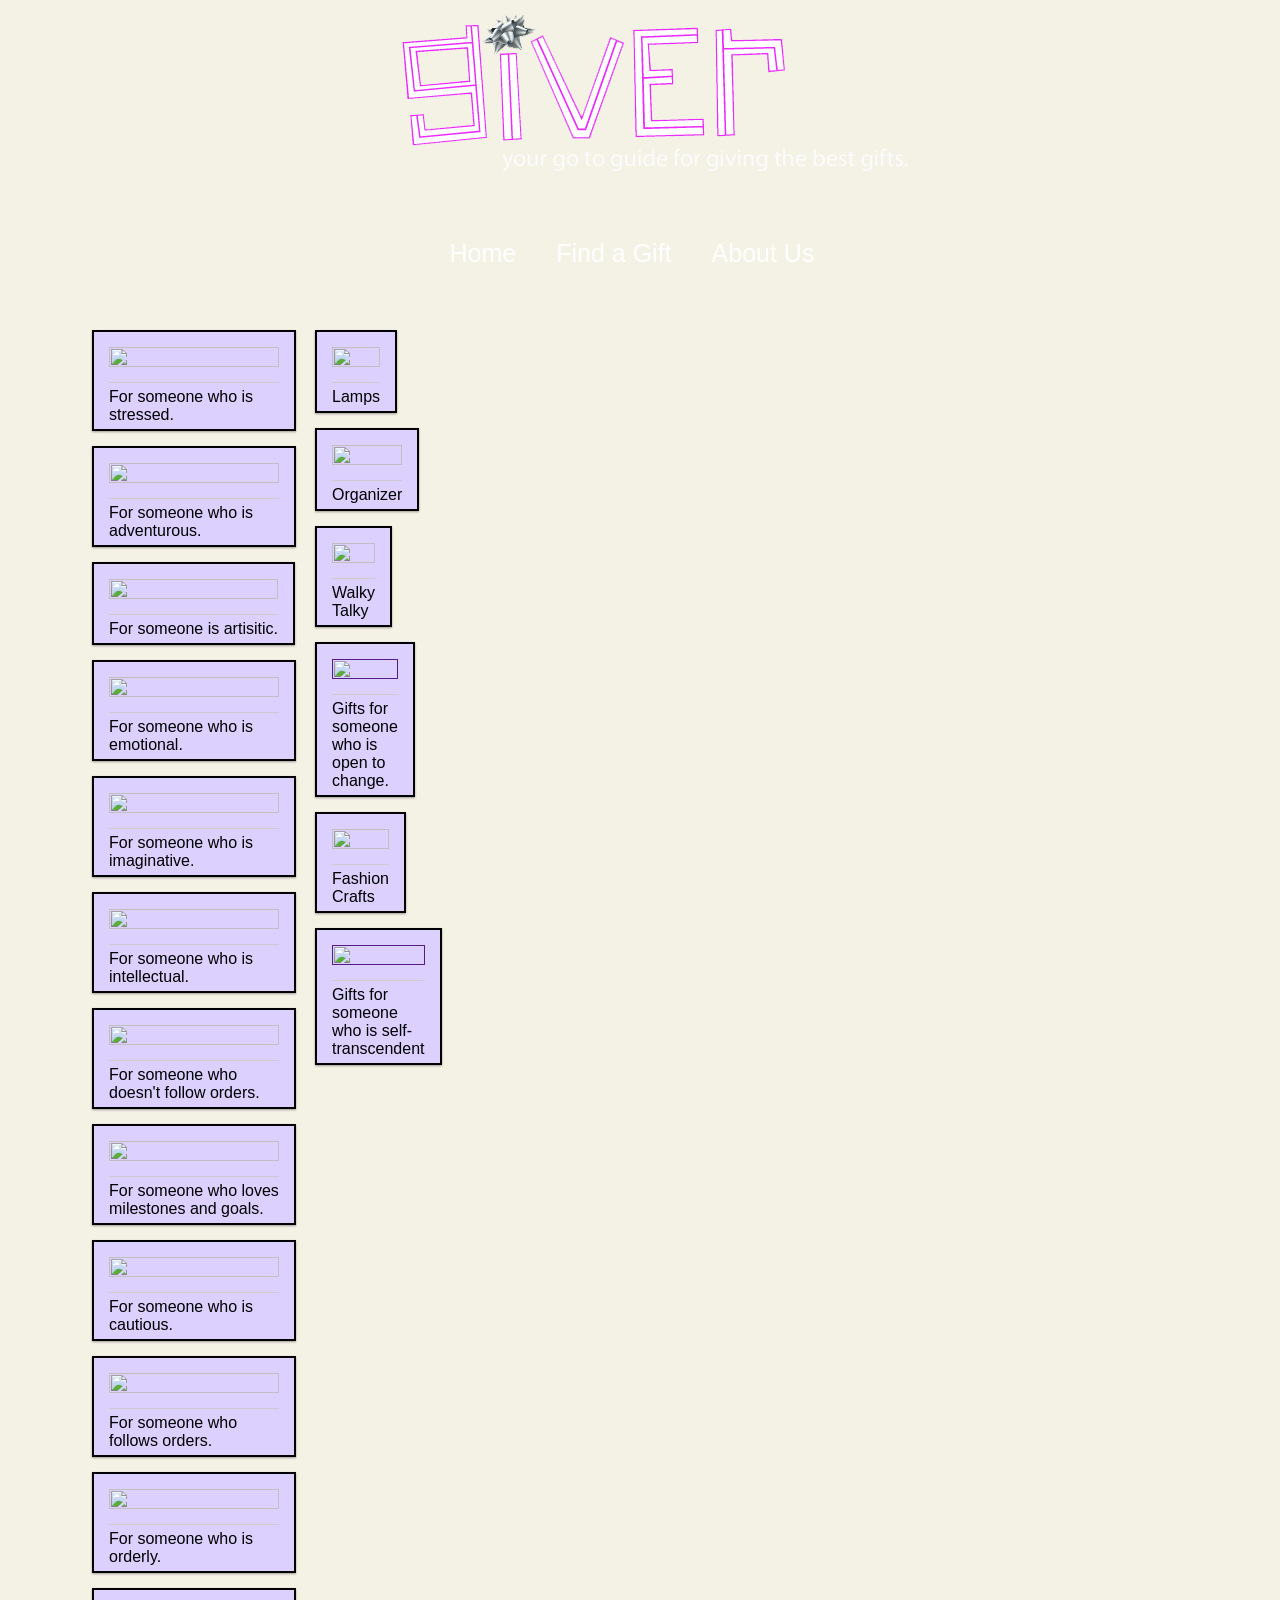
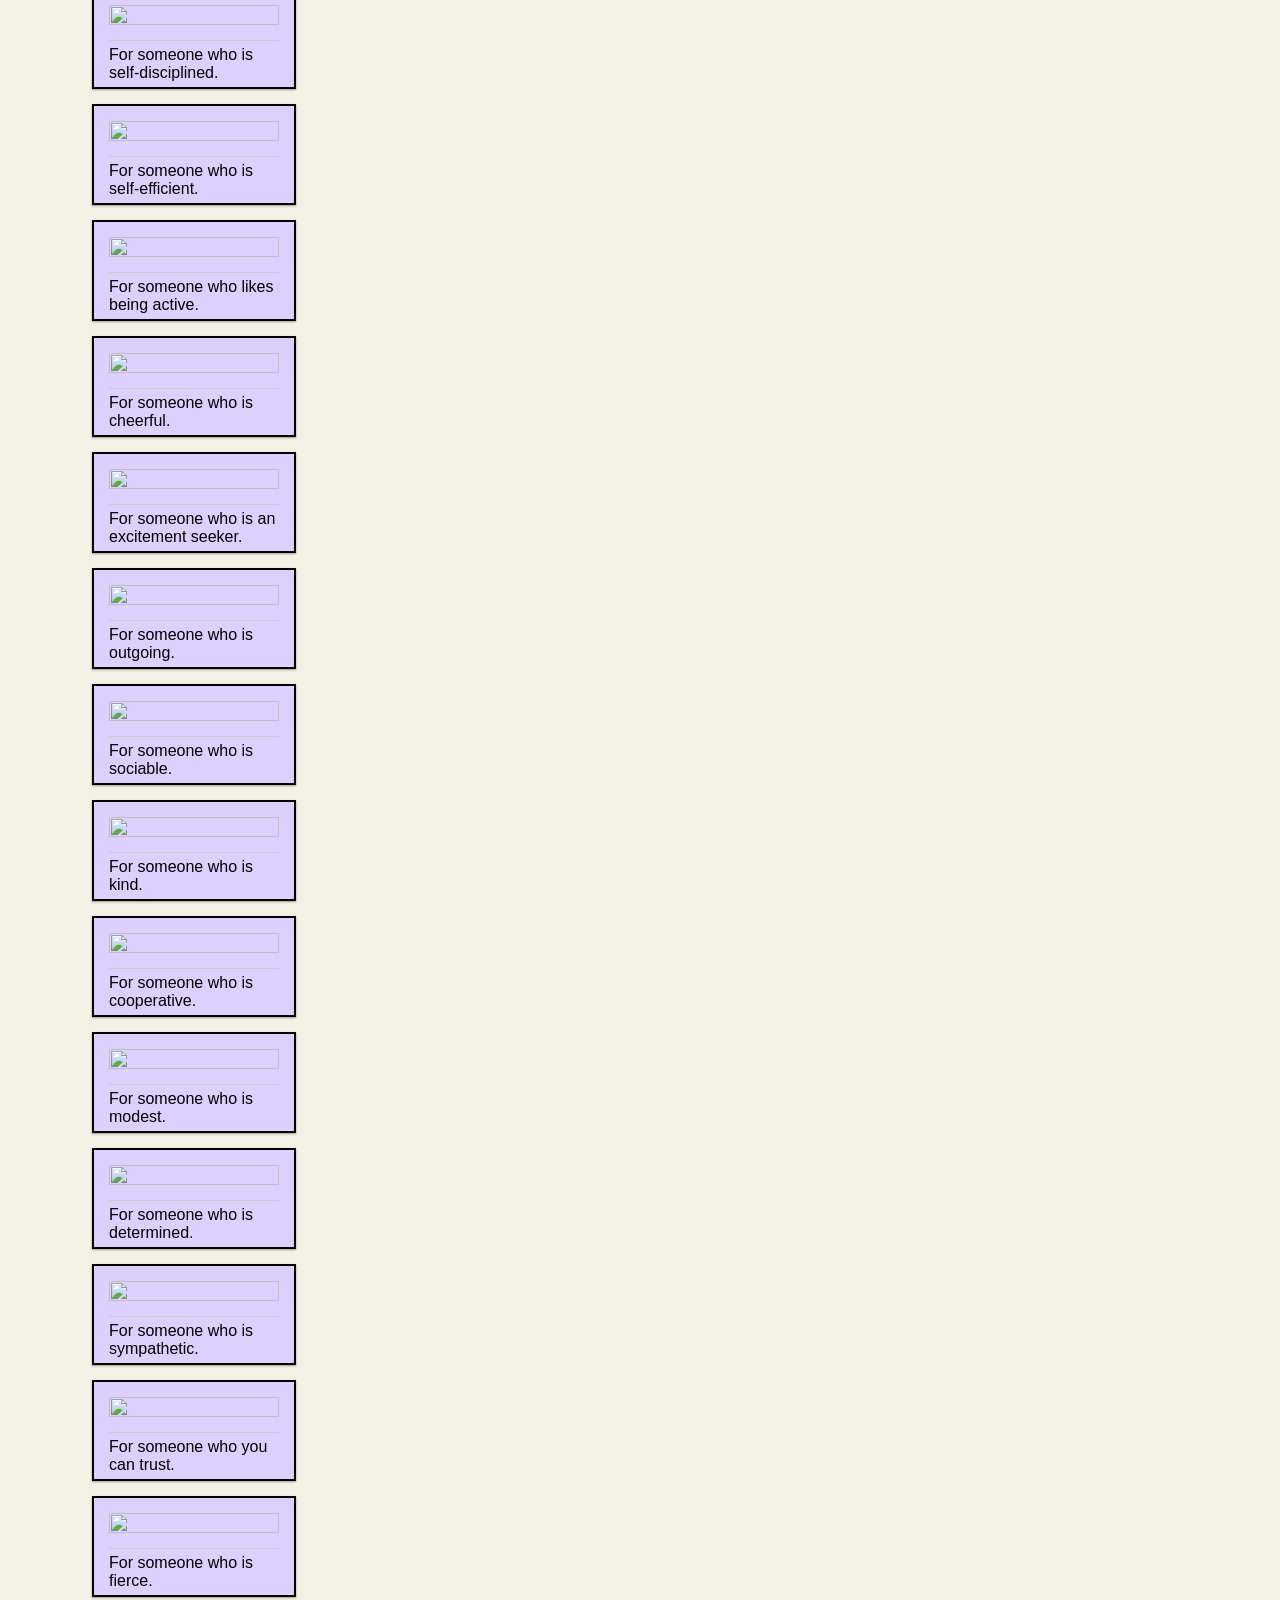
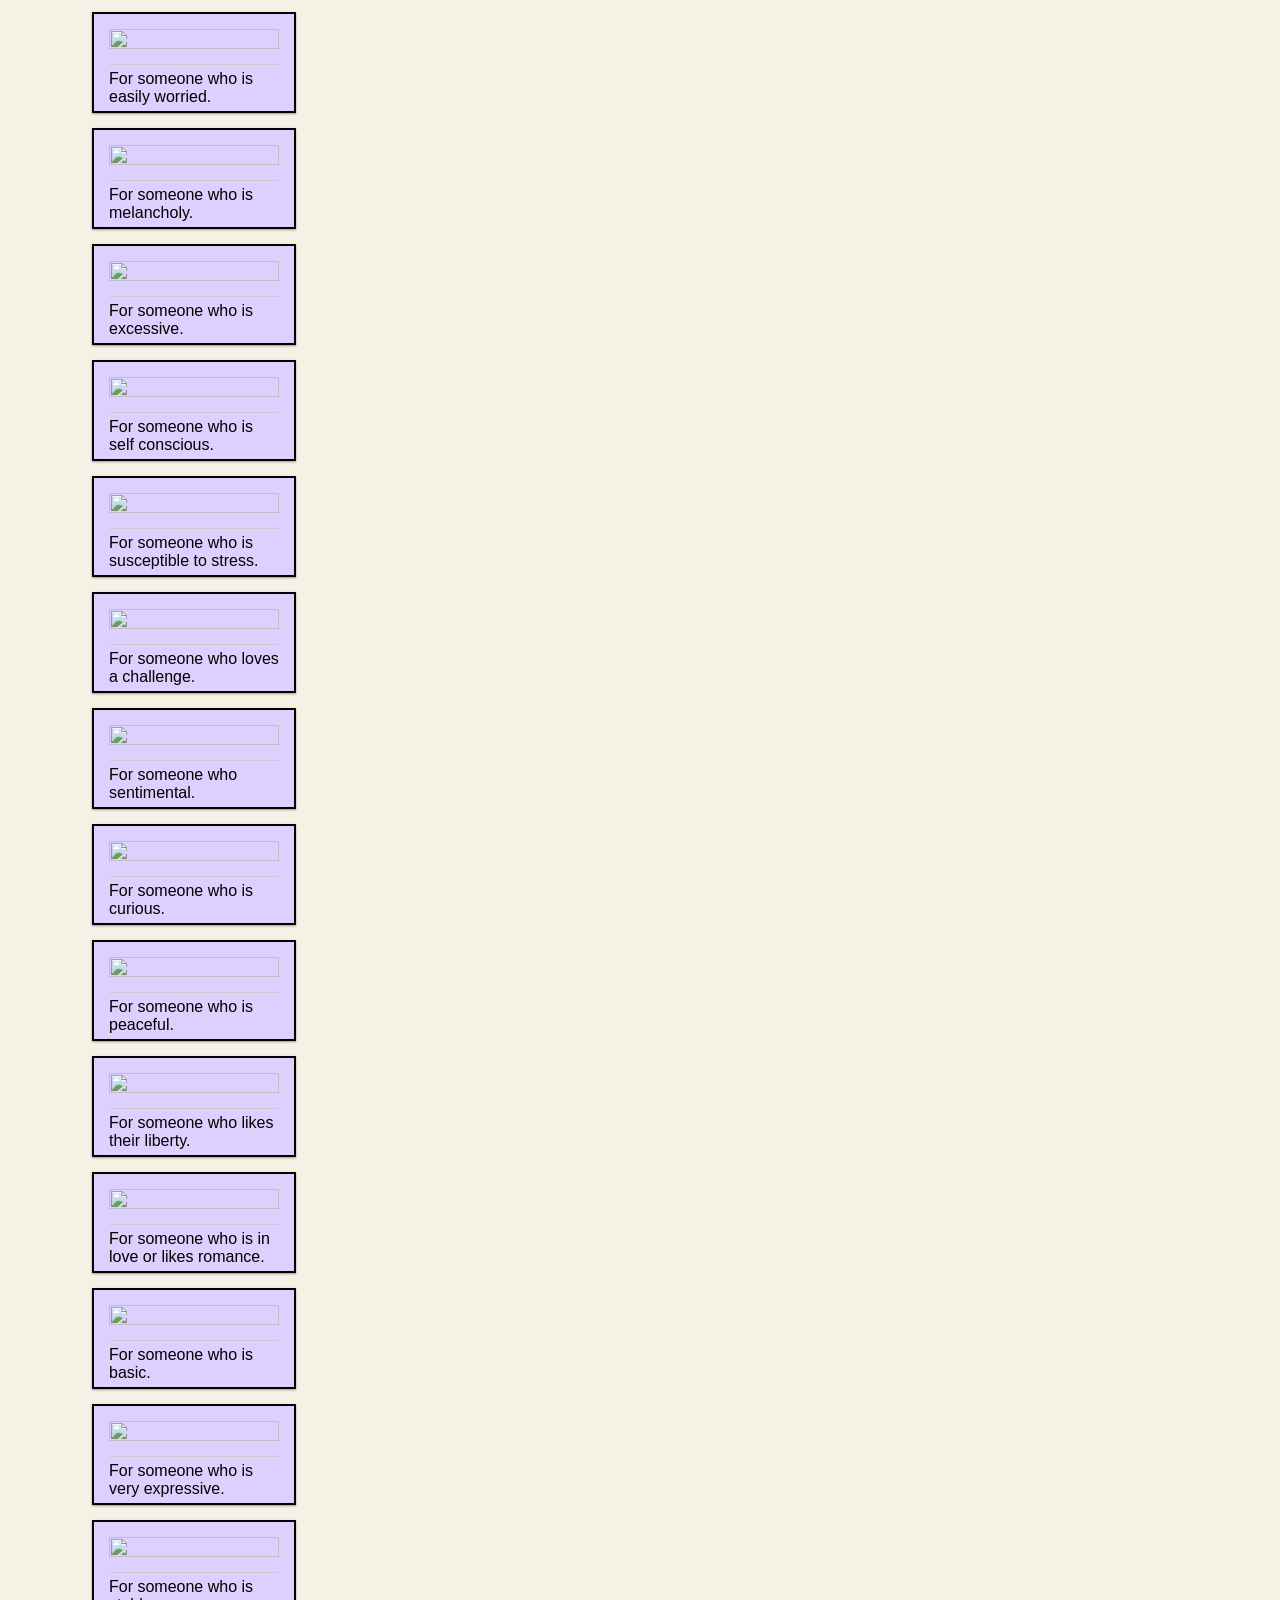
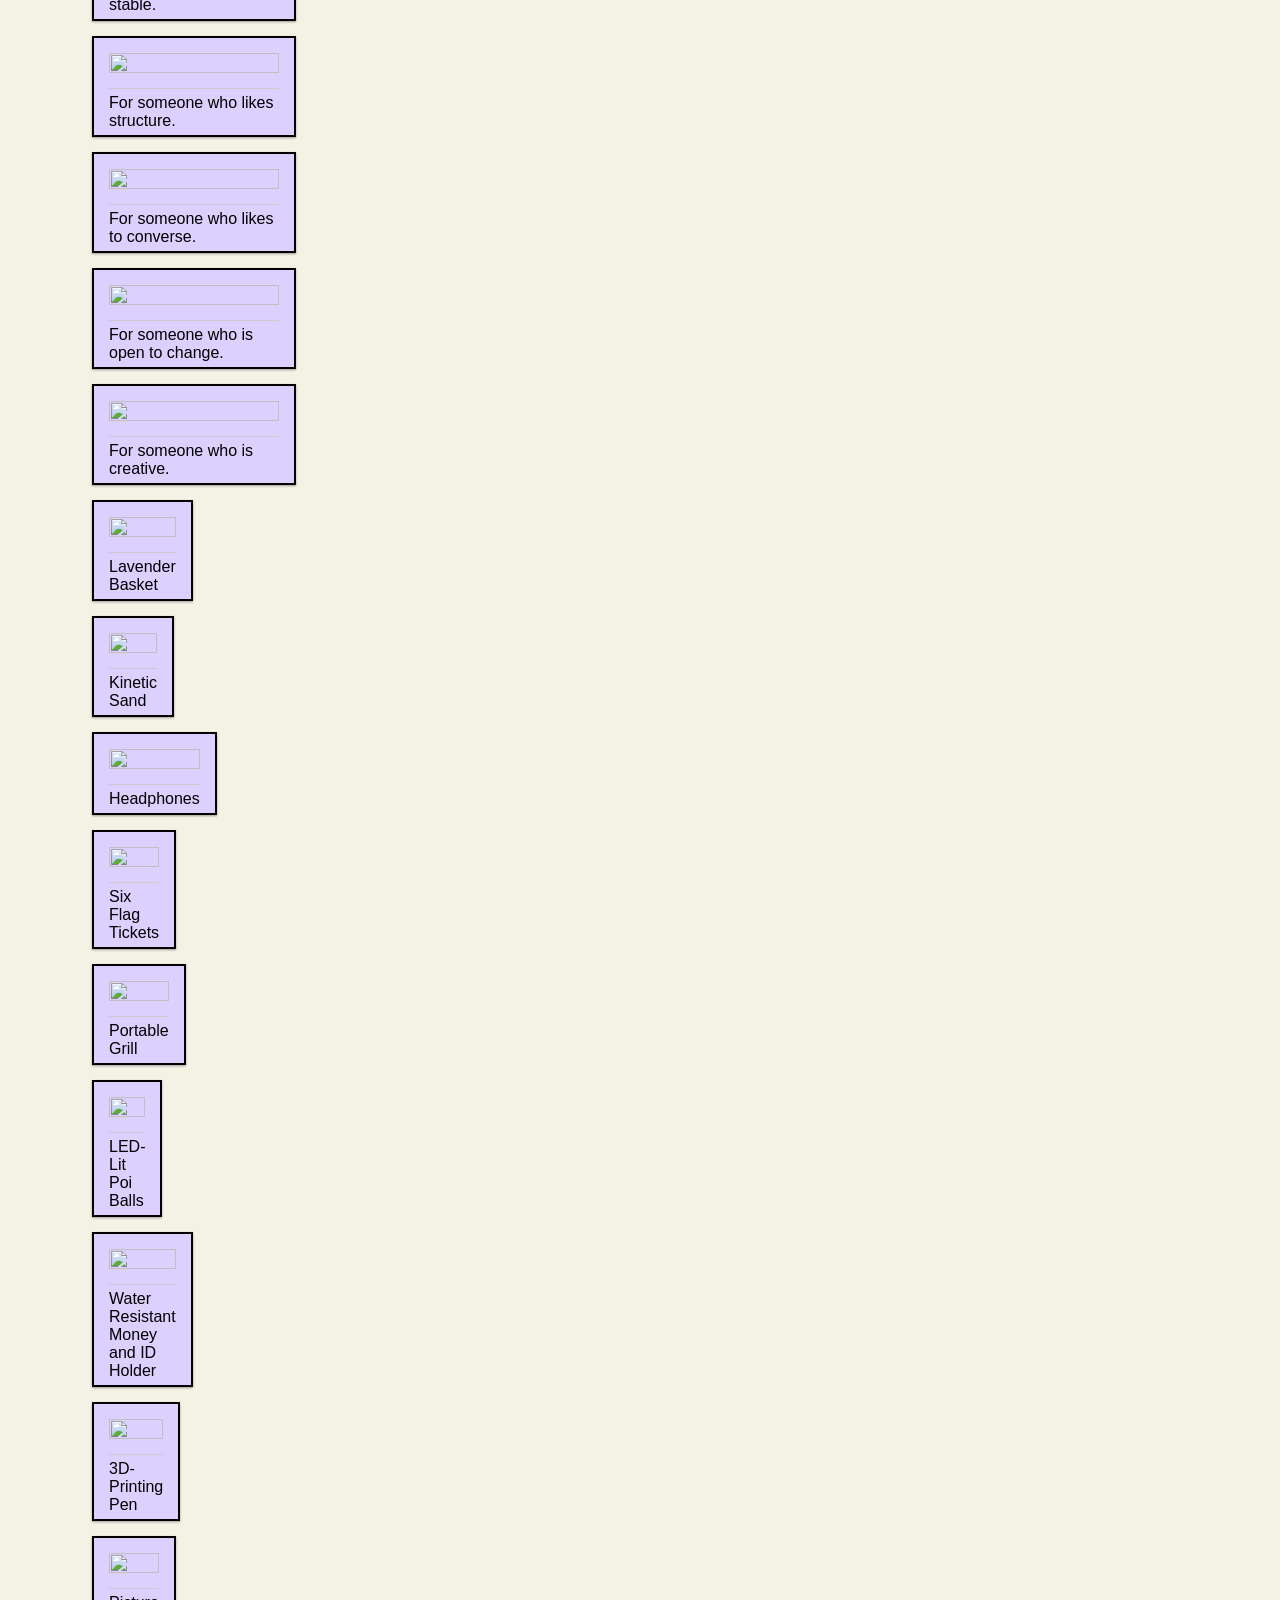
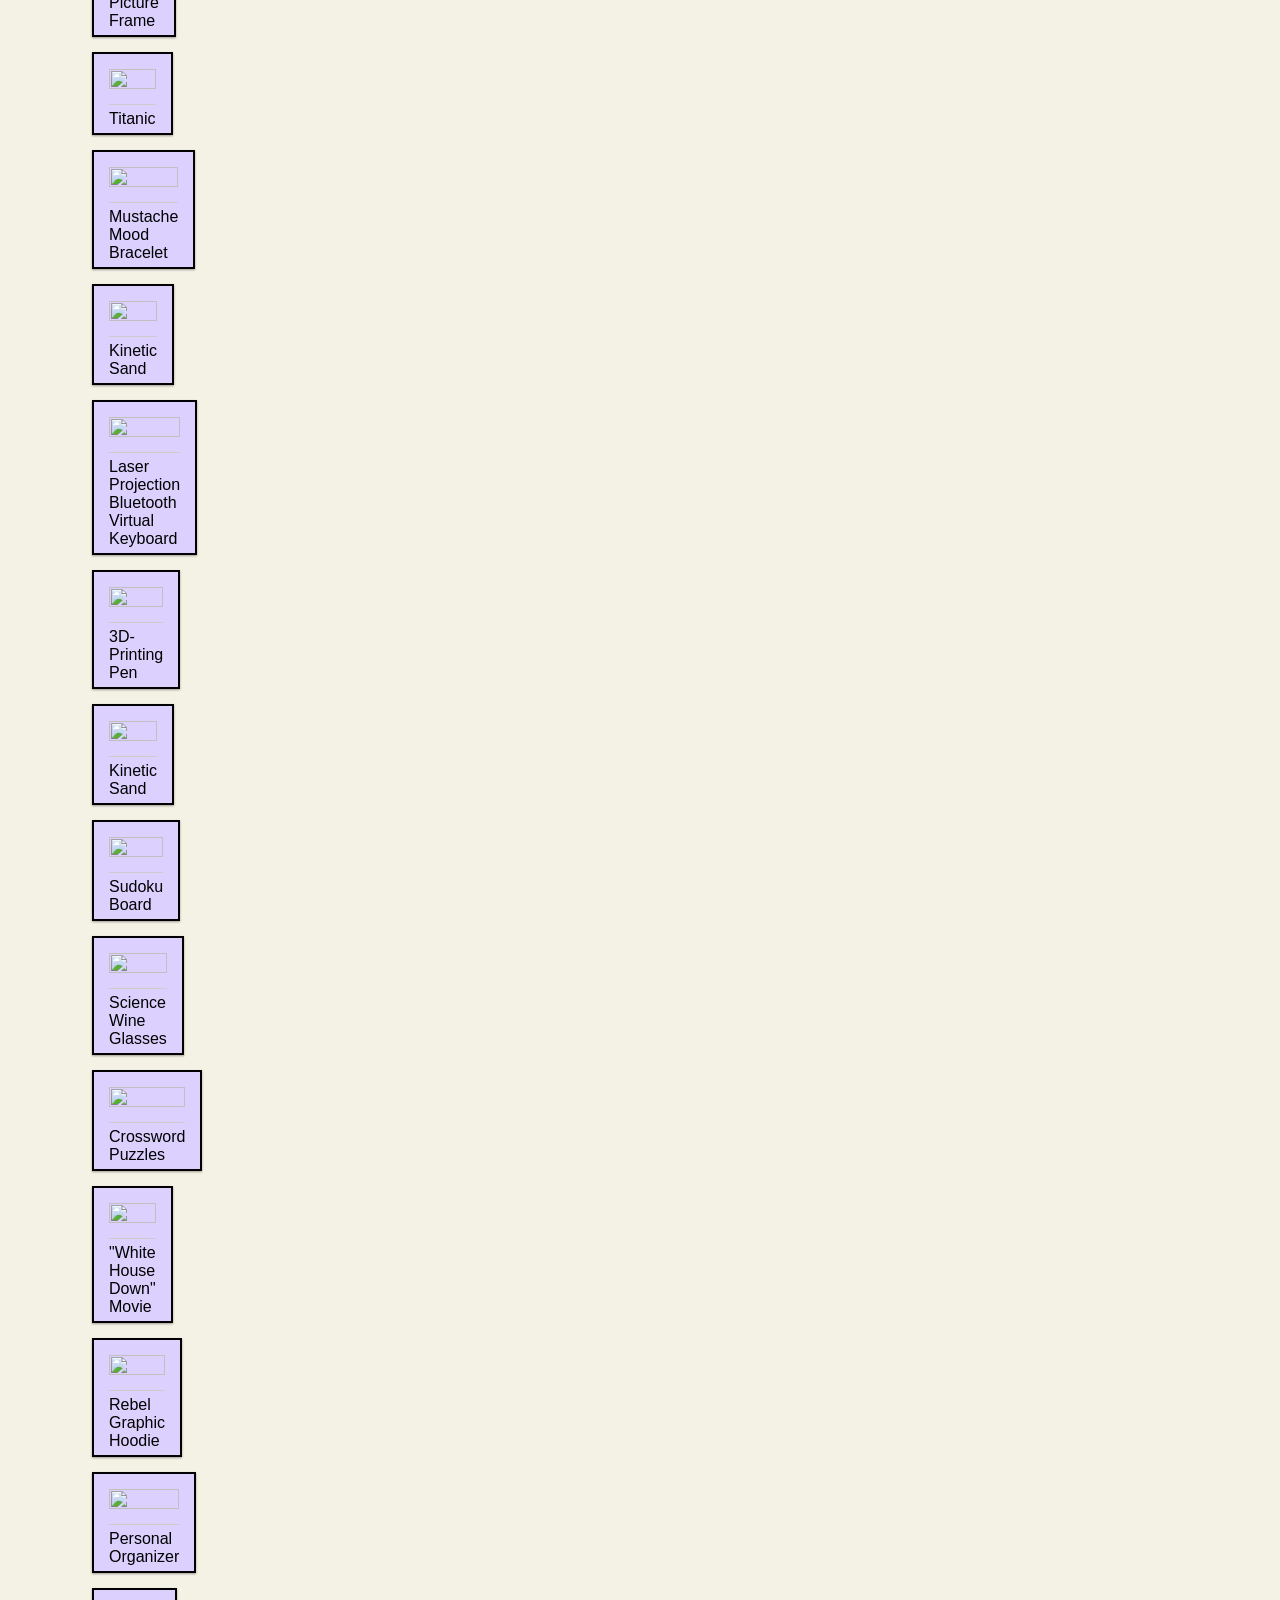
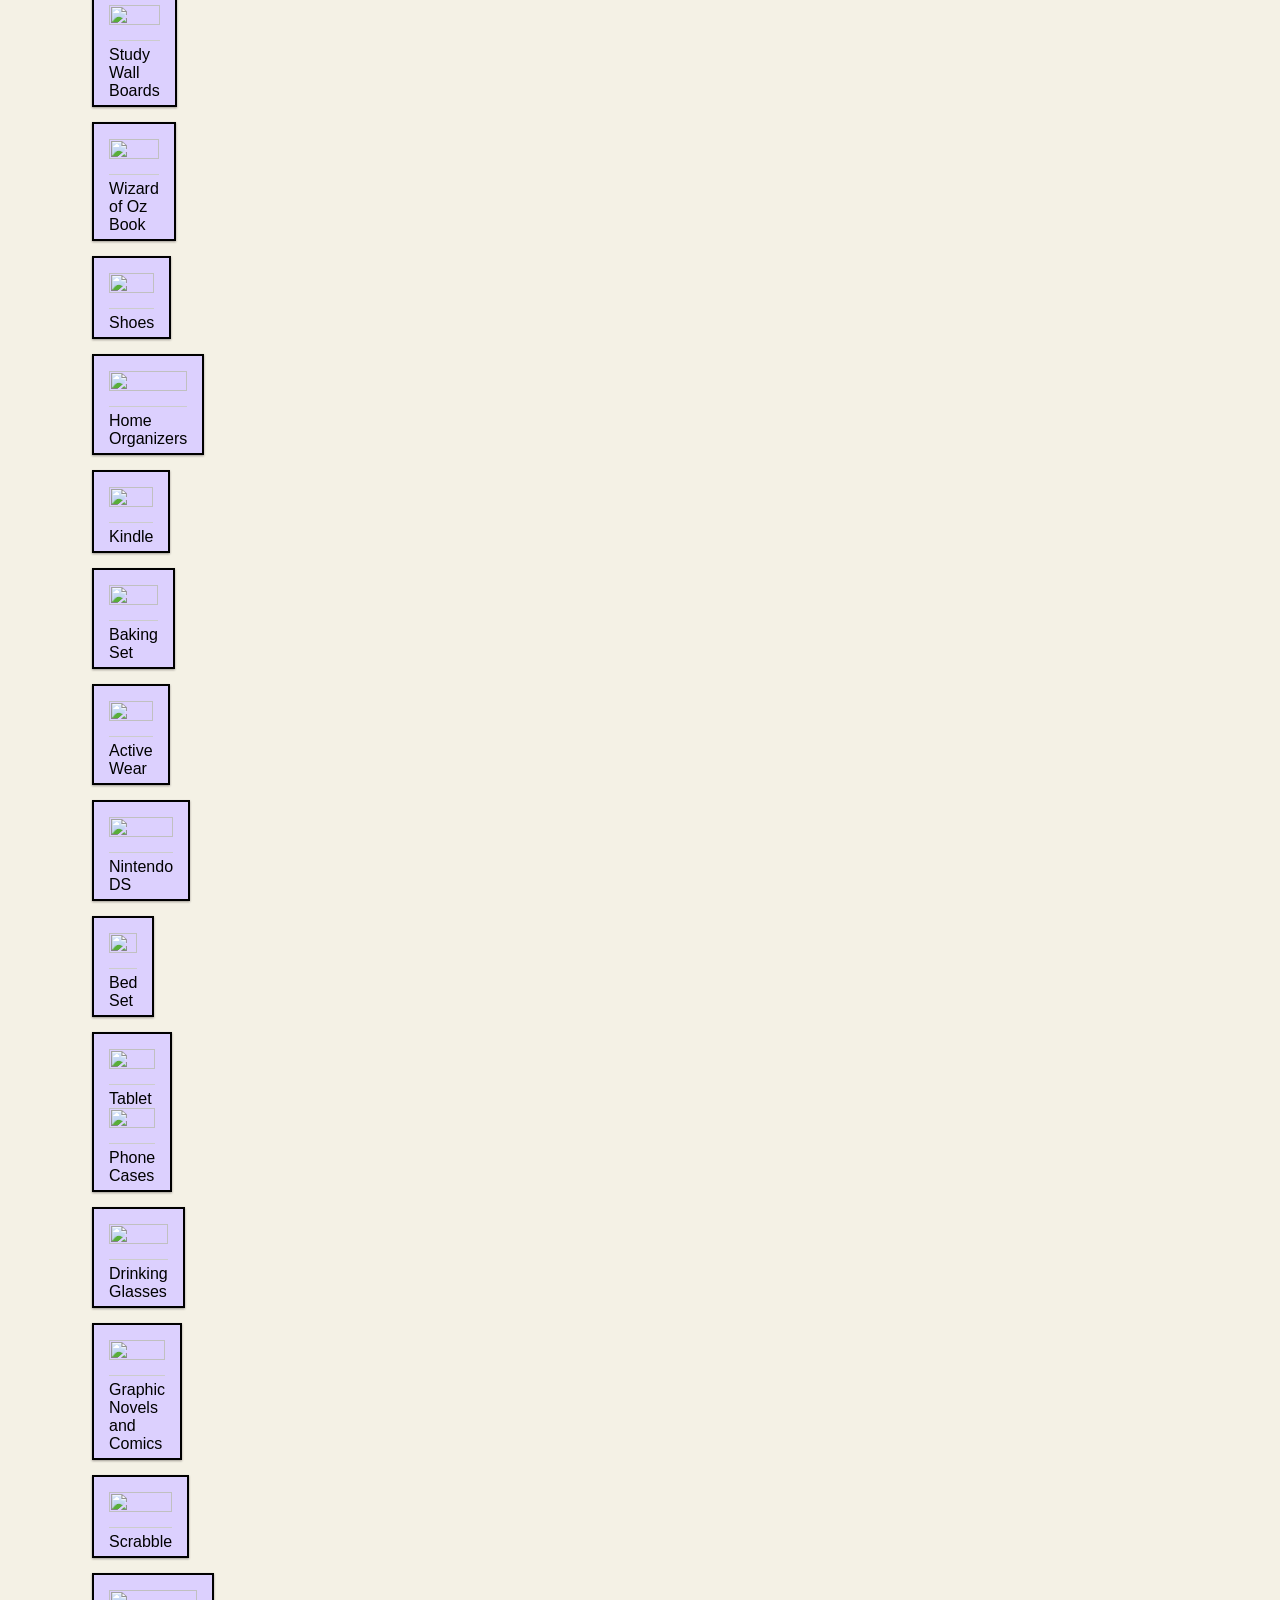
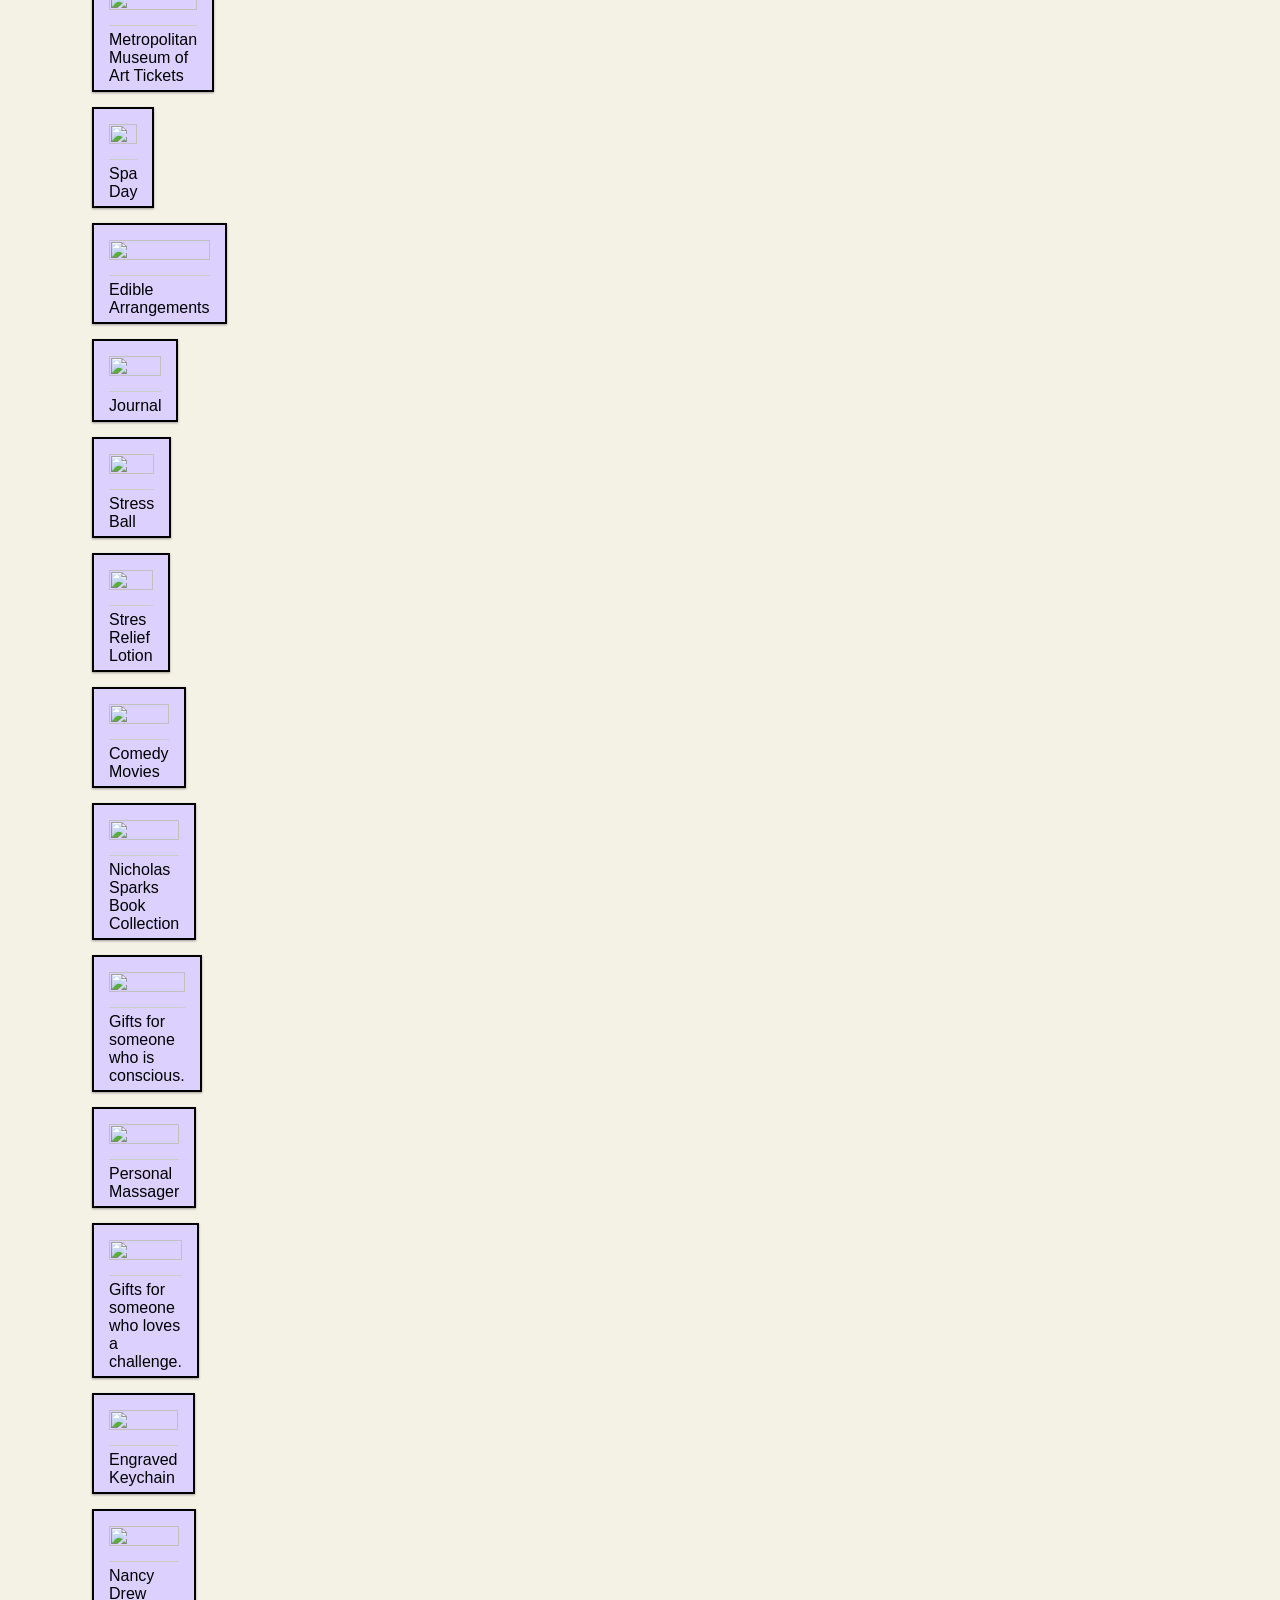
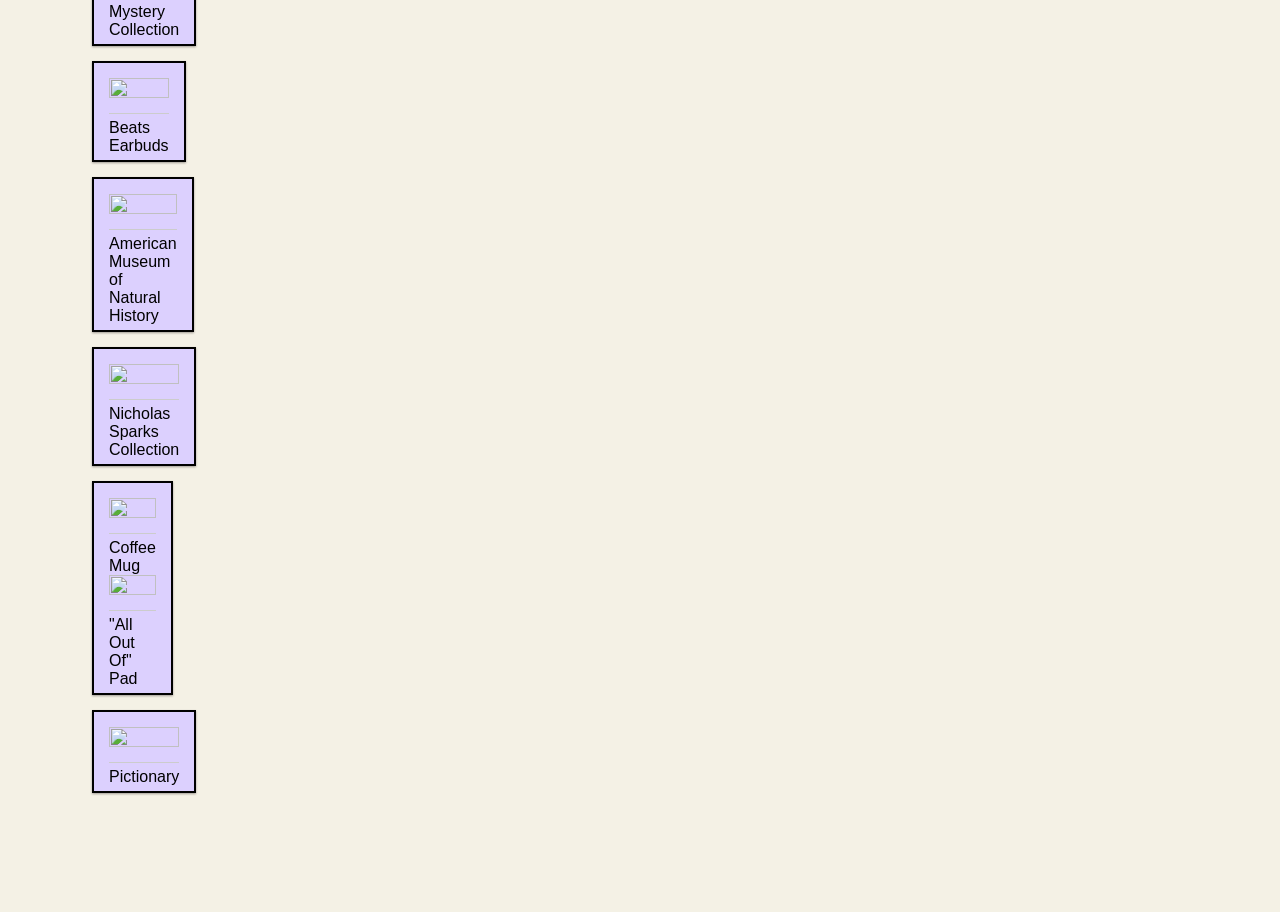
==== commit 2bf5f2c0: "background" ====
--- a/pinterest.html
+++ b/pinterest.html
@@ -86,7 +86,7 @@
 					<img src="http://media.licdn.com/mpr/mpr/p/2/000/25d/158/14c6722.jpg"/>
 					</a>
 					<p>
-						For someone who is an authority challenger. 
+						For someone who doesn't follow orders. 
 					</p>
 				</div>
 			
@@ -113,7 +113,7 @@
 					<img src="http://3.bp.blogspot.com/-wwDzmBNk4bY/TlNqhOvpLJI/AAAAAAAAAg0/MtSKNlW-a1I/s1600/dutiful%2Bbanner3.png"/>
 					</a>
 					<p>
-						For someone who is dutiful.
+						For someone who follows orders.
 					</p>
 				</div>
 			
@@ -185,7 +185,7 @@
 					<img src="http://sylvestremarketing.com/wp-content/uploads/2011/02/Gregarious.jpg"/>
 					</a>
 					<p>
-						For someone who is gregarious.
+						For someone who is sociable.
 					</p>
 				</div>
 
@@ -194,7 +194,7 @@
 					<img src="https://cdn.psychologytoday.com/sites/default/files/blogs/34034/2010/10/48655-36862.jpg"/>
 					</a>
 					<p>
-						For someone who is altruistic.
+						For someone who is kind.
 					</p>
 				</div>
 
@@ -221,7 +221,7 @@
 					<img src="https://calliopeslyre.files.wordpress.com/2013/02/hands-with-heart-and-bandaid.jpg?w=359&h=244"/>
 					</a>
 					<p>
-						For someone who is uncompromising.
+						For someone who is determined.
 					</p>
 				</div>
 
@@ -248,7 +248,7 @@
 					<img src="http://activerain.com/image_store/uploads/5/6/8/9/1/ar128954960519865.JPG"/>
 					</a>
 					<p>
-						For someone who is fiery.
+						For someone who is fierce.
 					</p>
 				</div>
 
@@ -275,7 +275,7 @@
 					<img src="http://www.excessiveoverkill.com/images/excessive_inverted.gif"/>
 					</a>
 					<p>
-						For someone who is immoderate. 
+						For someone who is excessive. 
 					</p>
 				</div>
 
@@ -311,7 +311,7 @@
 					<img src="http://space2livedotnet.files.wordpress.com/2013/10/closeness.jpg?w=560" />
 					</a>
 					<p>
-						For someone who likes closeness.
+						For someone who sentimental.
 					</p>
 				</div>
 
@@ -331,7 +331,7 @@
 					<img src="http://3.bp.blogspot.com/-0YNyzcWCrhs/Uc3rzpZJZoI/AAAAAAAAAPE/ddbceA7kojg/s300/Harmony.jpg"/>
 					</a>
 					<p>
-						For someone who is harmonious.
+						For someone who is peaceful.
 					</p>
 				</div>
 
@@ -358,7 +358,7 @@
 					<img src="http://imgs.sofasuiteshop.com/blog/sofa-person.jpg"/>
 					</a>
 					<p>
-						For someone who is practical. 
+						For someone who is basic. 
 					</p>
 				</div>
 
@@ -414,22 +414,11 @@
 					<img src="http://www.brainpickings.org/wp-content/uploads/2013/05/themightylalouche3.jpg"/>
 					</a>
 					<p>
-						For someone who is a self-enhancer.
-					</p>
-				</div>
-
-				<div class="pin">
-					<a href="page45">
-					<img src="http://www.theguardianarms.com/wp-content/uploads/2014/07/running-212.jpg" />
-					</a>
-					<p>
-						For someone who is self-transcendent.
-					</p>
-				</div>
-			</div>
-		</div>
-	</div>
-</div>
+						For someone who is creative.
+					</p>
+				</div>
+
+				
 
 
 <div data-role="page" id="page2">
--- a/pinterestcss.css
+++ b/pinterestcss.css
@@ -17,9 +17,7 @@
 	column-fill: auto;
 }
 body {
-	background-color: yellow;
    background: #f4f1e5;
-   background-image: url(silver.jpg);
    color: #000000;
    font-family: helvetica, sans-serif;
 }
@@ -50,7 +48,7 @@
 
 .pin p {
 	font: 12px/18px Arial Black, Gadget, sans-serif
-	color: #333;
+	color: #000000;
 	margin: 0;
 }
 
--- a/finalproj.css
+++ b/finalproj.css
@@ -1,7 +1,6 @@
-
-/*#header{
+header{
 		background-color:#ff0066;
-		color:#FEFFFF;
+		color:#FFFFFF;
 		text-align:center;
 		padding:20px; 
 		font-size: 20px;
@@ -33,7 +32,7 @@
    margin: 0;
 }
 
-body 
+/*body 
 {
    background: #f4f1e5;
    color: #000000;
@@ -44,16 +43,16 @@
 	     url('WebFont.ttf') format('truetype'),
 	     url('WebFont.svg#webfont') format('svg');
  
-}	
+}	*/
 ul li {
     float: left;
     list-style: none;
     margin-right: 1em; 
-	color: #000000;
+	color: white;
 }
  
 li a {
-    color: #000000;
+    color: white;
     text-decoration: none;
     float: left;
     font-size: 25px;
@@ -61,7 +60,7 @@
 }
  
 li a:hover {
-    color: #000000;
+    color: white;
 }	
 
 li a:hover {
@@ -110,16 +109,43 @@
 	
 #giver{
 	
-    width: 700px;
-    padding: 100px;
+	font-style: italic;
+	color: white;
+	/*width: 1000px;*/
+    padding: 20px;
     border: 100px;
     margin: 70px;
+	
+	font-family: "Trebuchet MS", Helvetica, sans-serif;
+	line-height: 3em;
+	
 }	
-	
+
+#text1{
+	text-align: left;
+	font-size: 25px;
+}
+#text2{
+	text-align: center;
+	font-size: 30px;	
+	color: #ffadff;
+}
+#text3{
+	text-align: left;
+	font-size: 25px;
+
+}
+#text4{
+	text-align: right;
+	font-size: 25px;
+}
+
+
+
 
 	#about{
 		font-size: 30px;
-		color: #ff0066;
+		color: white;
 		font-family:Geneva, sans-serif;
 		font-weight: bold;
 		text-align: center;
